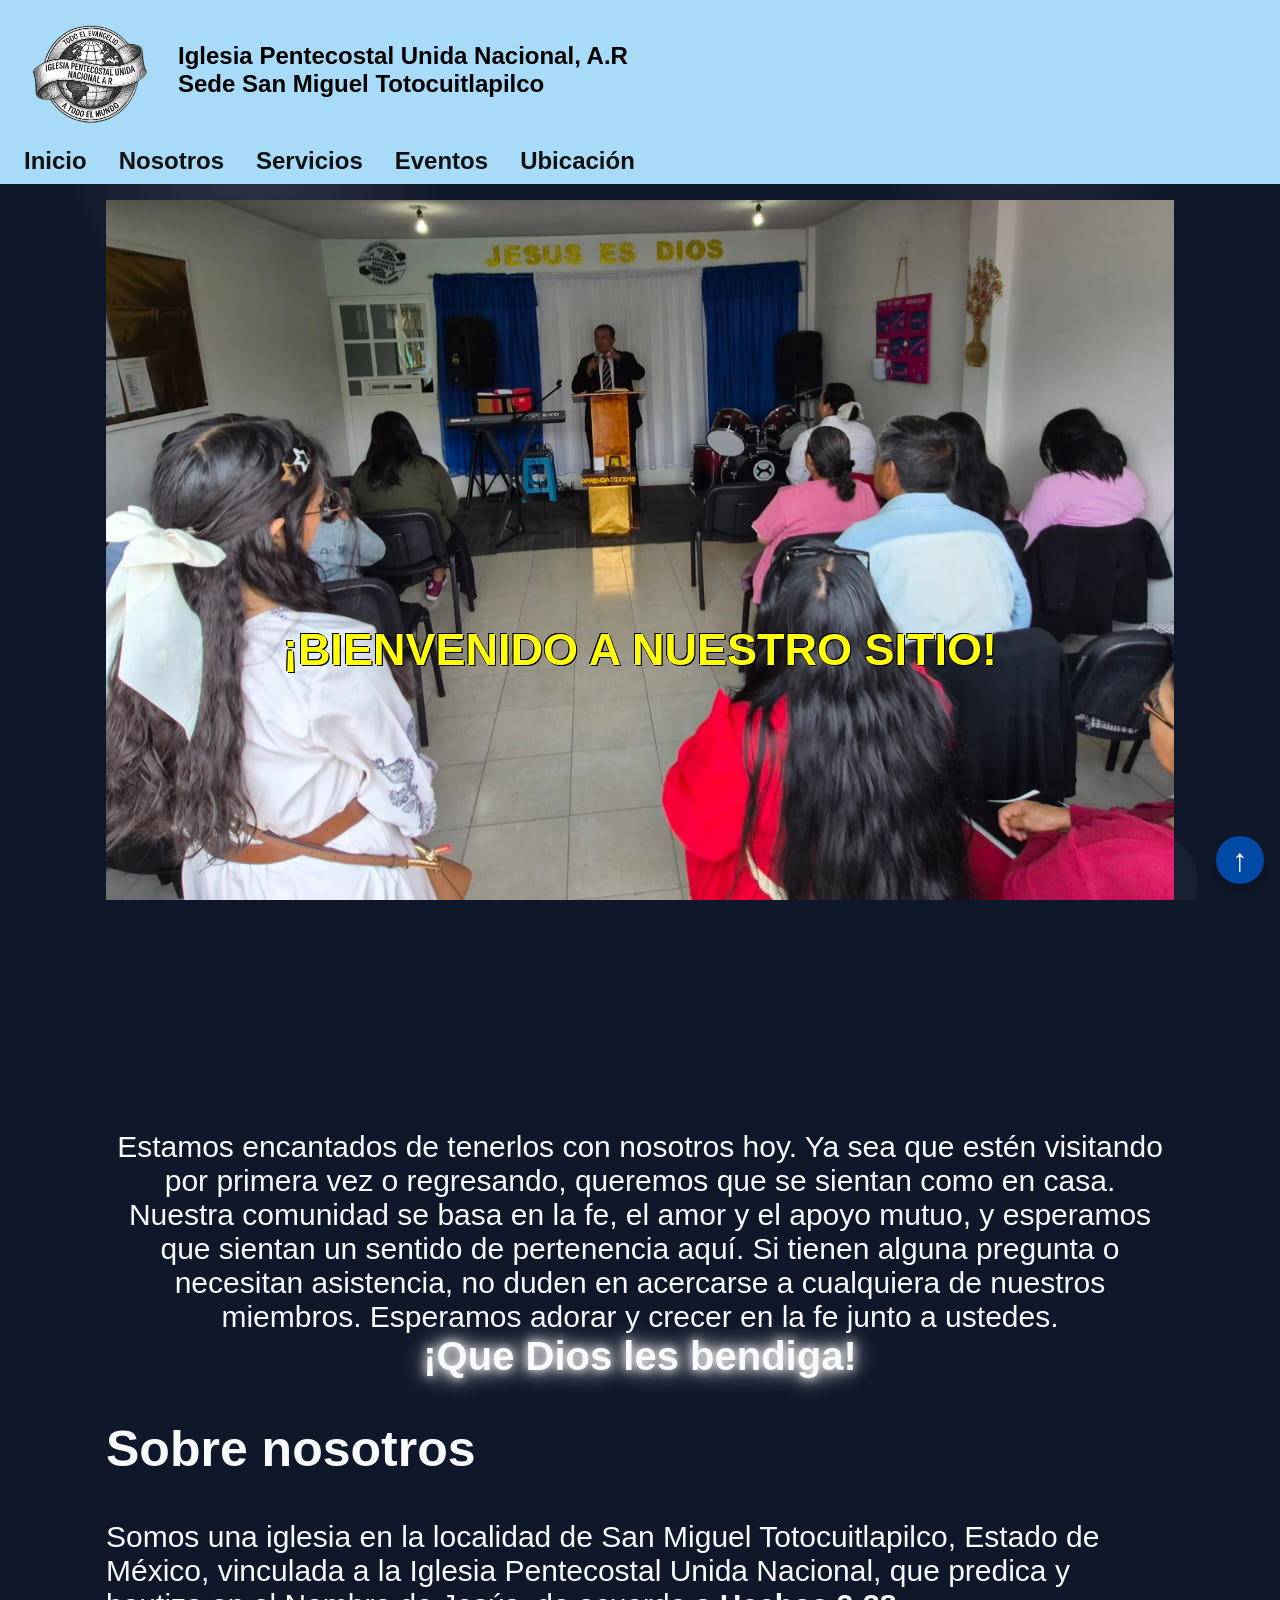
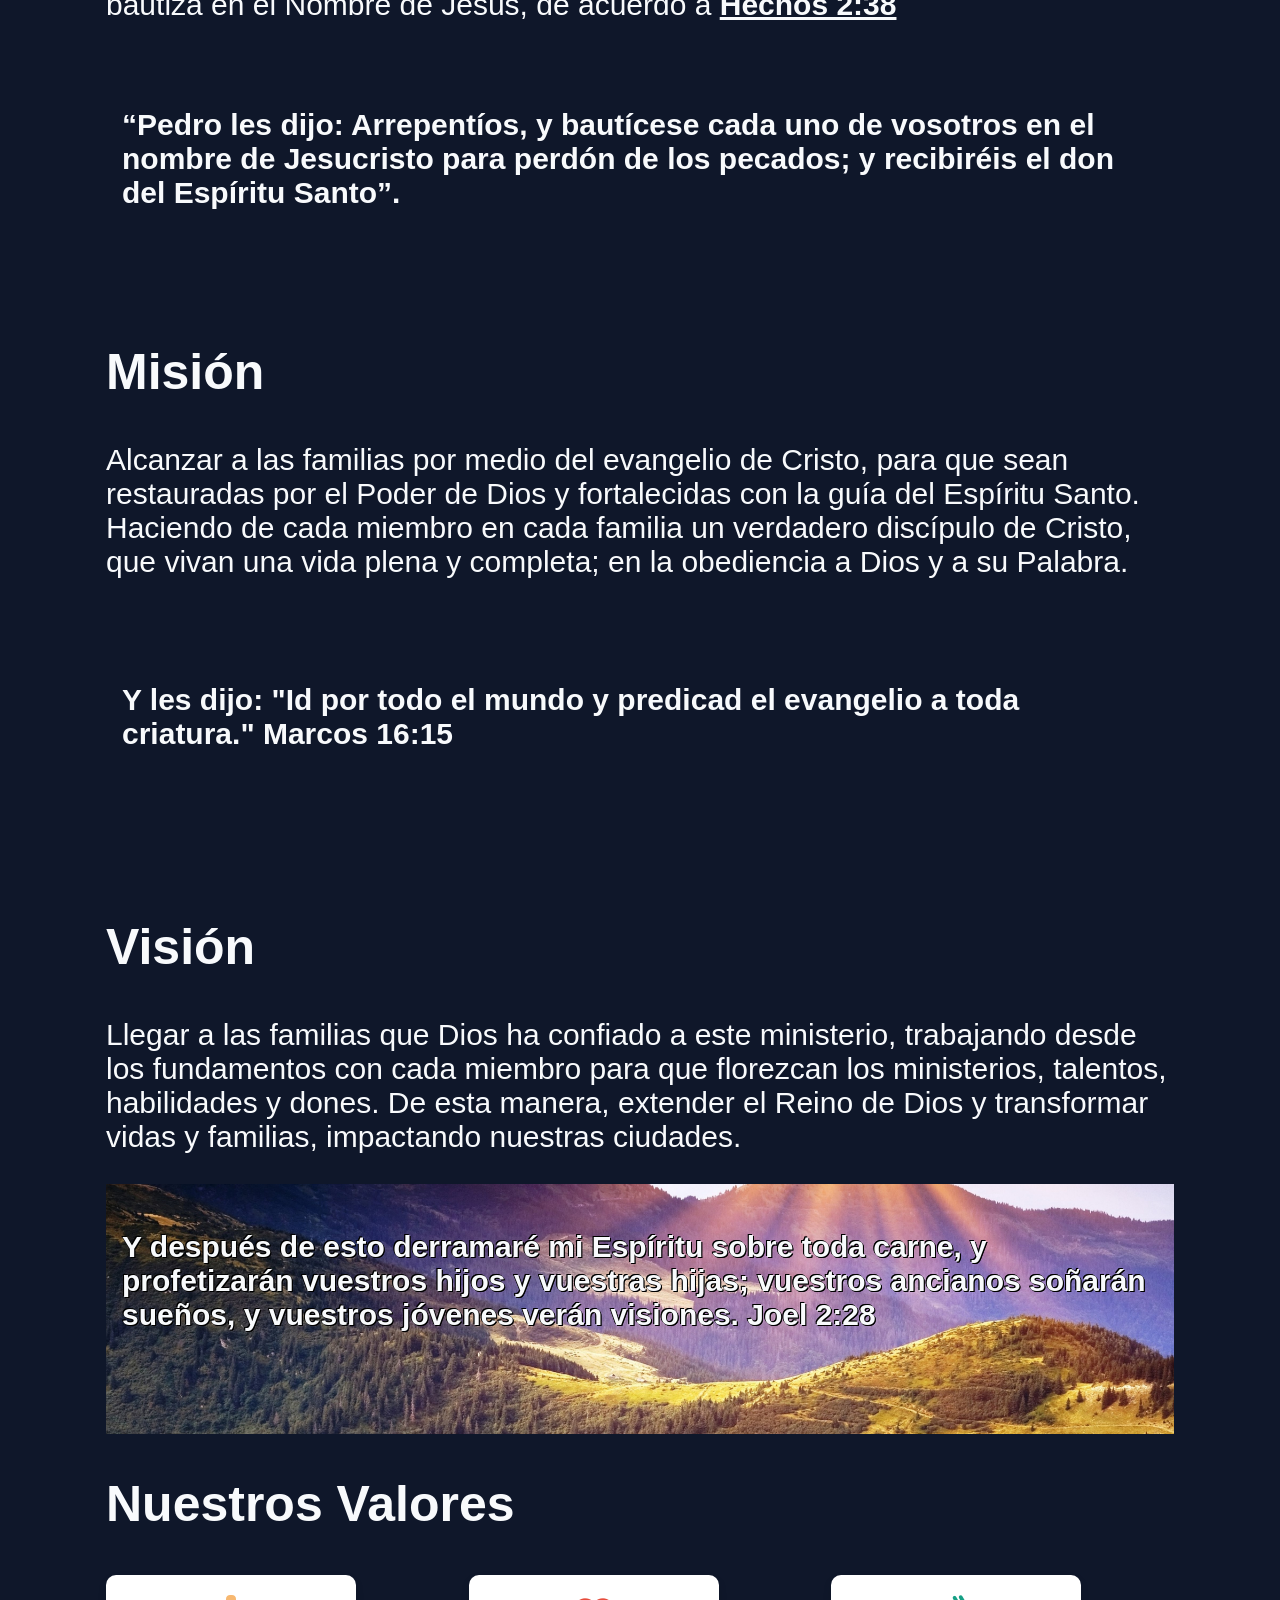
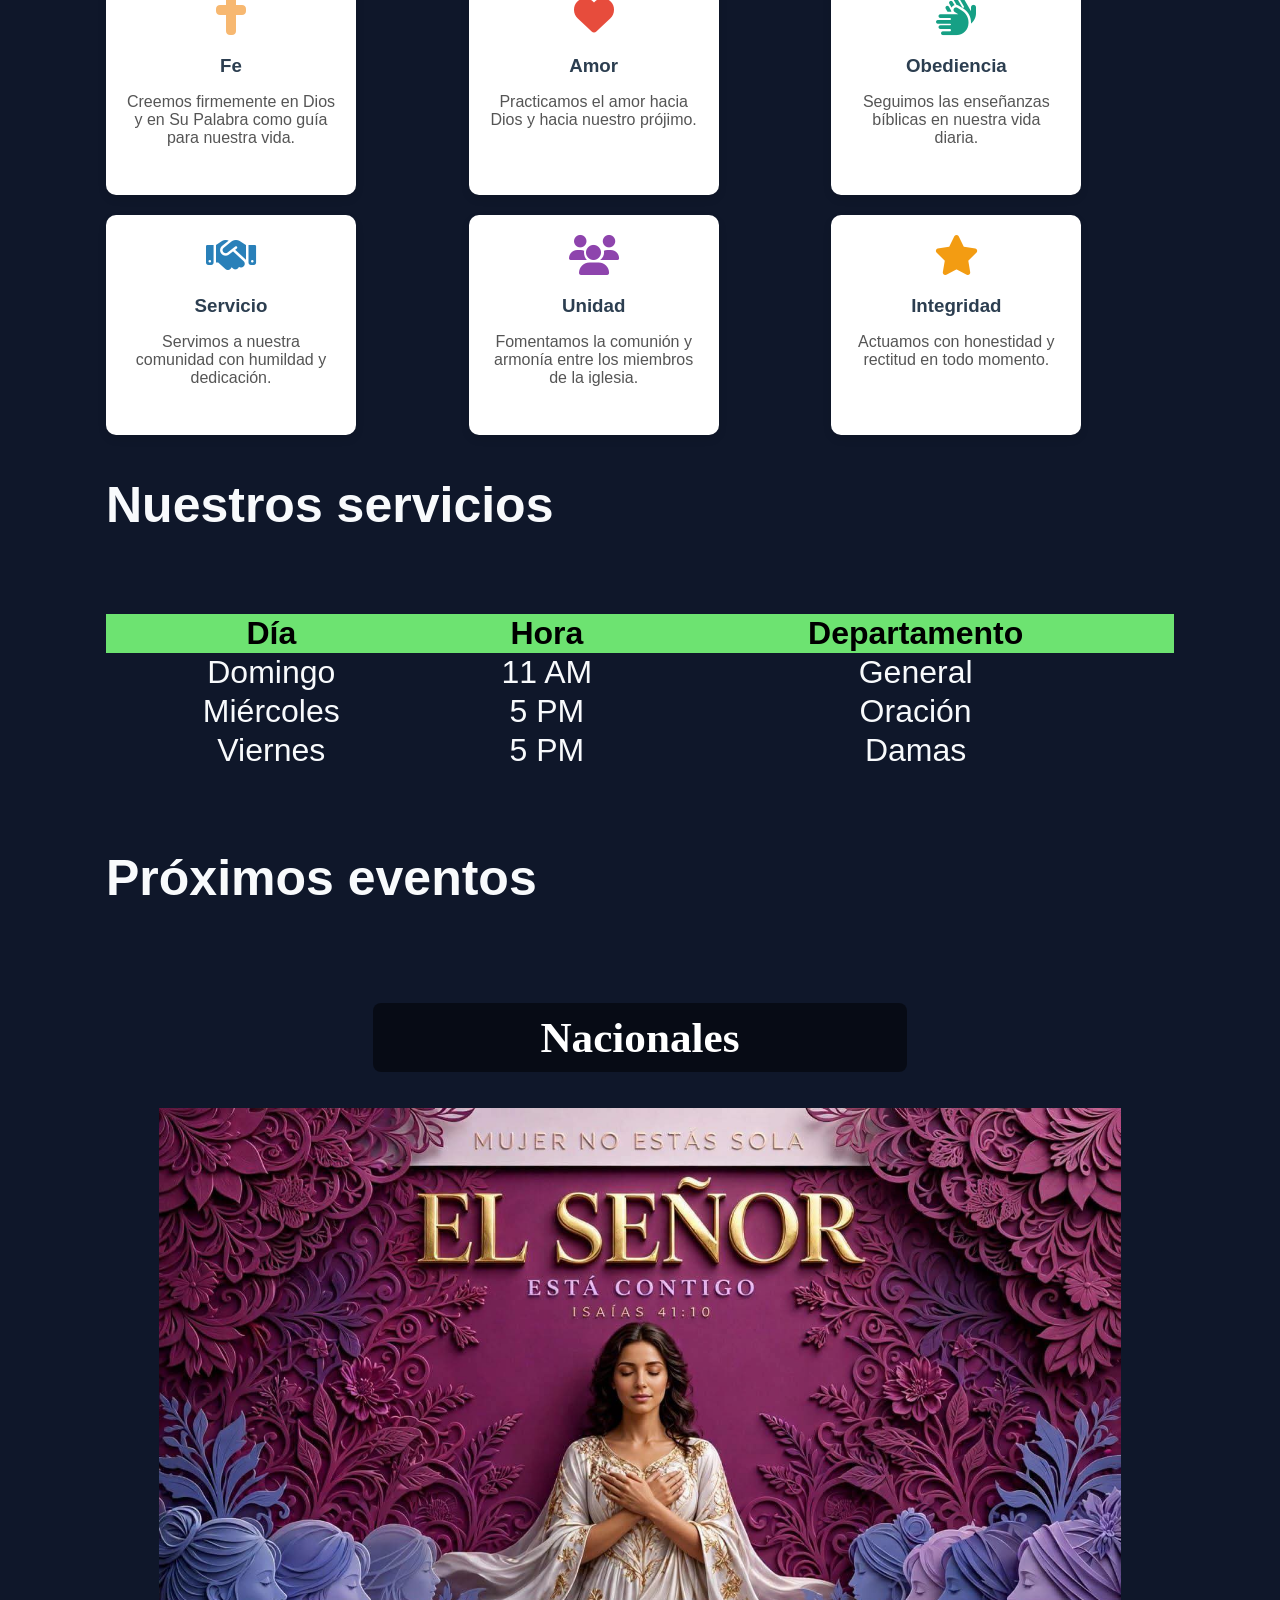
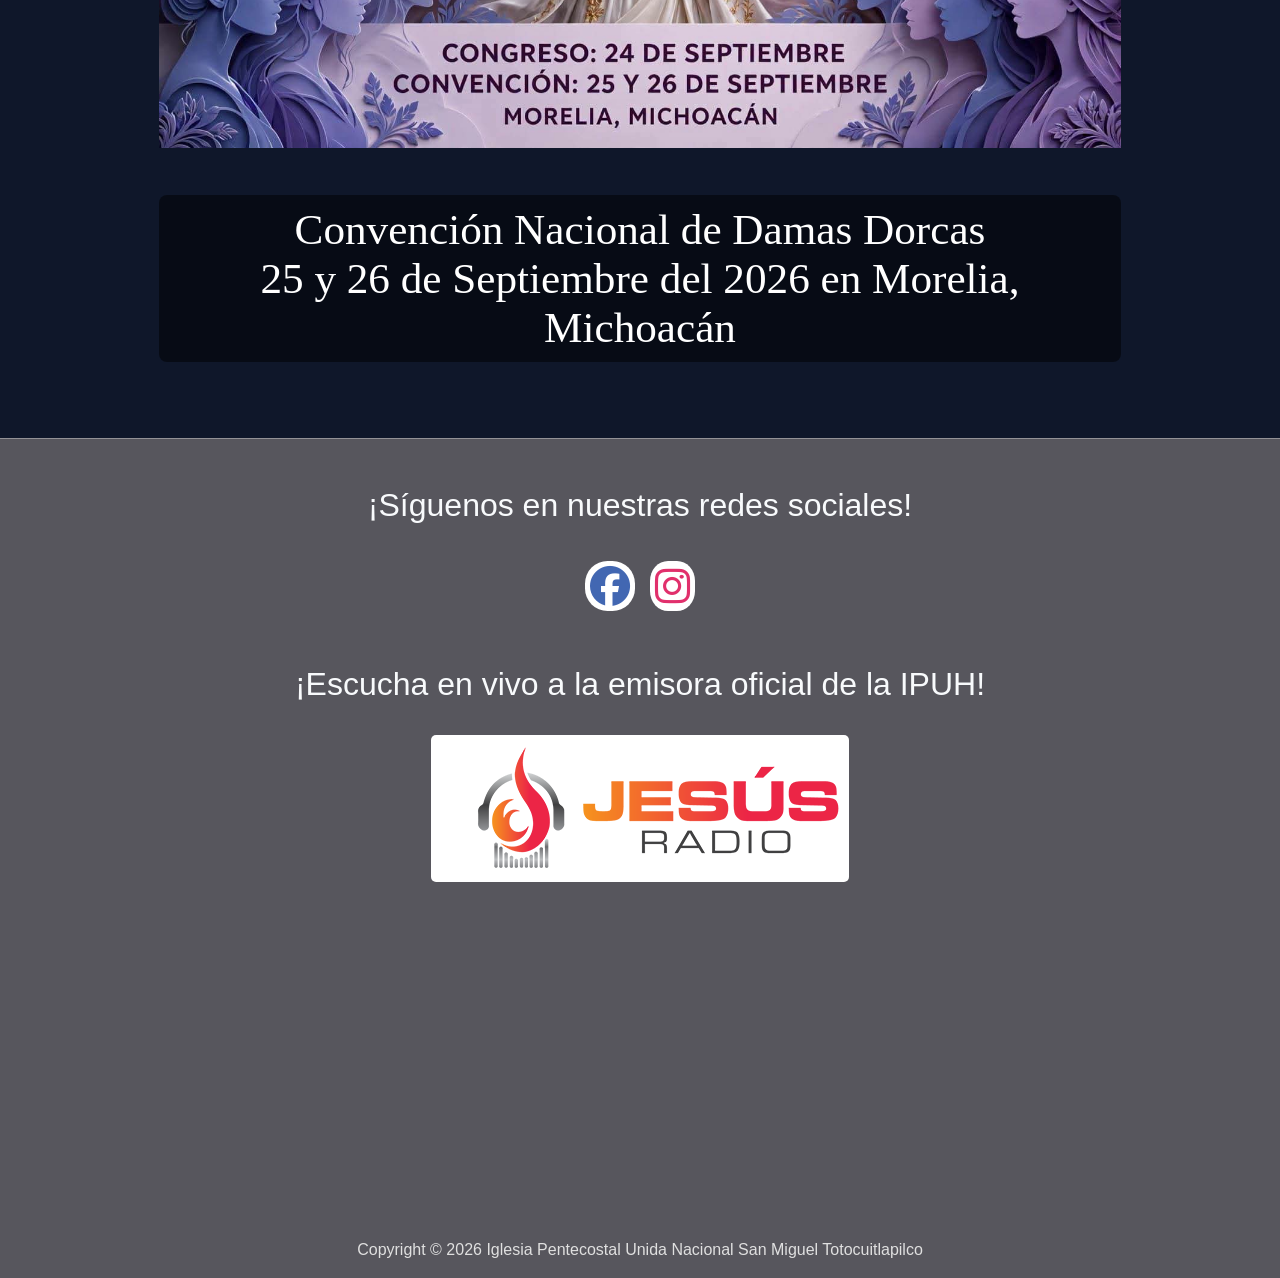
==== index.html @ 0c8c54f0 "Actualización de eventos" ====
<!DOCTYPE html> 
<html lang="es">
   <!-- Hecho el 28/05/26 con ♥ por 𝔄𝔫𝔡𝔶 </> para la Gloria de Dios-->
<head>
   <script async src="https://www.googletagmanager.com/gtag/js?id=G-R1LQ51HHBF"></script>
   <meta charset="utf-8">
   <meta name="viewport" content="width=device-width, initial-scale=1.0">
   <link rel="stylesheet" href="https://cdnjs.cloudflare.com/ajax/libs/font-awesome/6.4.0/css/all.min.css">
   <link rel="shortcut icon" type="image/x-icon" href="favicon.ico"/>
   <title>IPUN San Miguel Totocuitlapilco</title> 
   <meta name="description" content="Sitio oficial de la Iglesia Pentecostal Unida Nacional en San Miguel Totocuitlapilco, EdoMex. Conoce nuestros valores, horarios de servicios y próximos eventos nacionales.">
   <link rel="stylesheet" href="style.css">
</head>
<body>
   <div class="bubble-background" aria-hidden="true">
      <span class="bubble bubble-1"></span>
      <span class="bubble bubble-2"></span>
      <span class="bubble bubble-3"></span>
      <span class="bubble bubble-4"></span>
      <span class="bubble bubble-5"></span>
      <span class="bubble bubble-6"></span>
      <span class="bubble bubble-7"></span>
      <span class="bubble bubble-8"></span>
   </div>
   <header>
      <nav class="navbar">
         <div class="brand">
            <a href="#" aria-label="Inicio"><img src="LOGO.png" alt="Logo organización de la IPUN" title="Logo IPUN" class="logo"></a>
            <span class="site-title">Iglesia Pentecostal Unida Nacional, A.R<br> Sede San Miguel Totocuitlapilco</span>
         </div>

         <input type="checkbox" id="menu-toggle" aria-hidden="true" style="display: none;">
         <label for="menu-toggle" class="menu-icon" aria-hidden="true">☰</label>

         
         <ul class="nav-links">
            <li><a href="#" alt="Botón de inicio" title="Inicio">Inicio</a></li>
            <li><a href="#Nosotros" alt="Sobre nosotros" title="Nosotros">Nosotros</a></li>
            <li><a href="#Servicios" alt="Nuestros servicios" title="Cultos y horarios">Servicios</a></li>
            <li><a href="#Eventos" alt="Eventos" title="Descubre nuestros próximos eventos nacionales y distritales">Eventos</a></li>
            <li><a href="#Ubicacion" alt="Dónde nos ubicamos" title="Ubicanos">Ubicación</a></li>
         </ul>
      </nav>
   </header>

   <main>
      <section style="padding:1rem;max-width:1100px;margin:0 auto">
         <div class="fondo"><h1 id="typing"></h1></div>
         <center><p class="texto revela">Estamos encantados de tenerlos con nosotros hoy. Ya sea que estén visitando por primera vez o regresando, queremos que se sientan como en casa.<br>Nuestra comunidad se basa en la fe, el amor y el apoyo mutuo, y esperamos que sientan un sentido de pertenencia aquí. Si tienen alguna pregunta o necesitan asistencia, no duden en acercarse a cualquiera de nuestros miembros. Esperamos adorar y crecer en la fe junto a ustedes.<br><strong class="bendi">¡Que Dios les bendiga!</strong></p></center>
         <h1 id="Nosotros" class="revela">Sobre nosotros</h1>
         <p class="revela">Somos una iglesia en la localidad de San Miguel Totocuitlapilco, Estado de México, vinculada a la Iglesia Pentecostal Unida Nacional, que predica y bautiza en el Nombre de Jesús, de acuerdo a <b><u>Hechos 2:38</u></b></p>
        <section class="revela fondo2"><p><strong>“Pedro les dijo: Arrepentíos, y bautícese cada uno de vosotros en el nombre de Jesucristo para perdón de los pecados; y recibiréis el don del Espíritu Santo”.</strong></p></section>
        <h1 style="font-size:50px;" class="revela">Misión</h1> 
        <p class="revela">Alcanzar a las familias por medio del evangelio de Cristo, para que sean restauradas por el Poder de Dios y fortalecidas con la guía del Espíritu Santo. Haciendo de cada miembro en cada familia un verdadero discípulo de Cristo, que vivan una vida plena y completa; en la obediencia a Dios y a su Palabra.
        </p><br><div class="fondo3 revela"><p><strong>Y les dijo: "Id por todo el mundo y predicad el evangelio a toda criatura."
         Marcos 16:15</strong></p></div>
        <h1 style="font-size:50px;" class="revela">Visión</h1> 
         <p class="revela">Llegar a las familias que Dios ha confiado a este ministerio, trabajando desde los fundamentos con cada miembro  para que florezcan los ministerios, talentos, habilidades y dones. De esta manera, extender el Reino de Dios y transformar vidas y familias, impactando nuestras ciudades.
        </p><div class="fondo4 revela"><p><strong>Y después de esto derramaré mi Espíritu sobre toda carne, y profetizarán vuestros hijos y vuestras hijas; vuestros ancianos soñarán sueños, y vuestros jóvenes verán visiones. Joel 2:28</strong></p></div>
        <h1 style="font-size:50px;" class="revela">Nuestros Valores</h1>
        <section id="valores" class="revela">
         <p class="mobile-info">Presione cada tarjeta para saber más.</p>
                  <div class="cards">
            <div class="card">
               <div class="card-inner">
               <div class="card-front">
                  <i class="fas fa-cross" style="color:#f4a040be;"></i>
                  <h3>Fe</h3>
                  <p>Creemos firmemente en Dios y en Su Palabra como guía para nuestra vida.</p>
               </div>
               <div class="card-back">
                  <p>“Es, pues, la fe la certeza de lo que se espera, la convicción de lo que no se ve.”</p>
                  <small>(Hebreos 11:1)</small>
               </div>
               </div>
            </div>

            <!-- Amor -->
            <div class="card">
               <div class="card-inner">
               <div class="card-front">
                  <i class="fas fa-heart" style="color:#e74c3c;"></i>
                  <h3>Amor</h3>
                  <p>Practicamos el amor hacia Dios y hacia nuestro prójimo.</p>
               </div>
               <div class="card-back">
                  <p>“Y ahora permanecen la fe, la esperanza y el amor, estos tres; pero el mayor de ellos es el amor.”</p>
                  <small>(1 Corintios 13:13)</small>
               </div>
               </div>
            </div>

            <!-- Obediencia -->
            <div class="card">
               <div class="card-inner">
               <div class="card-front">
                  <i class="fas fa-hands" style="color:#16a085;"></i>
                  <h3>Obediencia</h3>
                  <p>Seguimos las enseñanzas bíblicas en nuestra vida diaria.</p>
               </div>
               <div class="card-back">
                  <p>“Ciertamente el obedecer es mejor que los sacrificios…”</p>
                  <small>(1 Samuel 15:22)</small>
               </div>
               </div>
            </div>

            <!-- Servicio -->
            <div class="card">
               <div class="card-inner">
               <div class="card-front">
                  <i class="fas fa-handshake" style="color:#2980b9;"></i>
                  <h3>Servicio</h3>
                  <p>Servimos a nuestra comunidad con humildad y dedicación.</p>
               </div>
               <div class="card-back">
                  <p>“Porque el Hijo del Hombre no vino para ser servido, sino para servir…”</p>
                  <small>(Marcos 10:45)</small>
               </div>
               </div>
            </div>

            <!-- Unidad -->
            <div class="card">
               <div class="card-inner">
               <div class="card-front">
                  <i class="fas fa-users" style="color:#8e44ad;"></i>
                  <h3>Unidad</h3>
                  <p>Fomentamos la comunión y armonía entre los miembros de la iglesia.</p>
               </div>
               <div class="card-back">
                  <p>“Mirad cuán bueno y cuán delicioso es habitar los hermanos juntos en armonía.”</p>
                  <small>(Salmos 133:1)</small>
               </div>
               </div>
            </div>

            <!-- Integridad -->
            <div class="card">
               <div class="card-inner">
               <div class="card-front">
                  <i class="fas fa-star" style="color:#f39c12;"></i>
                  <h3>Integridad</h3>
                  <p>Actuamos con honestidad y rectitud en todo momento.</p>
               </div>
               <div class="card-back">
                  <p>“Mejor es el pobre que camina en su integridad, que el de perversos labios y fatuo.”</p>
                  <small>(Proverbios 19:1)</small>
               </div>
               </div>
            </div>

         </div>
         </section>

        <h1 id="Servicios" class="revela">Nuestros servicios</h1>
        <br><center><table class="revela">
         <tr>
            <th>Día</th>
            <th>Hora</th>
            <th>Departamento</th>
         </tr>
         <tr>
            <td>Domingo</td>
            <td>11 AM</td>
            <td>General</td>
         </tr>
         <tr>
            <td>Miércoles</td>
            <td>5 PM</td>
            <td>Oración</td>
         </tr>
         <tr>
            <td>Viernes</td>
            <td>5 PM</td>
            <td>Damas</td>
         </tr>
        </table></center>
        <br>
        <h1 style="font-size:50px" id="Eventos" class="revela">Próximos eventos</h1><br>
        <center><h2 class="over-text2 revela">Nacionales</h2></center>
        <center><img src="damas_congre.jpeg" class="imagen revela"></center>
        <center><p class="over-text revela">Convención Nacional de Damas Dorcas<br>25 y 26 de Septiembre del 2026 en Morelia, Michoacán</p></center>
      </section>
   </main>
<footer class="foot">
   <div class="n">
      <a href="#" title="Ir arriba" aria-label="Subir al inicio">↑</a>
   </div>
      <p style="text-align:center;font-size:2rem;" class="revela">¡Síguenos en nuestras redes sociales!</p>
      <a href="https://www.facebook.com/share/1GmSgoLKHW/"><i class="fab fa-facebook revela"></i></a>
      <a href="https://www.instagram.com/ipun_sanmigueltotocuitlapilco?igsh=cHJweTRnaGtlNHB6"><i class="fab fa-instagram revela"></i></a><br><br>
      <p style="text-align:center;font-size:2rem;" class="revela">¡Escucha en vivo a la emisora oficial de la IPUH!</p>
      <a href="https://jesusradio.fm/" target="_blank"><img src="jesus_radio.png" alt="Jesús Radio la radio del nombre de Jesús." title="Jesús Radio" class="revela radio" style="background:white;border-radius:5px;padding:10px;"></a>
      <br><br>
   <div style="flex-direction:row-reverse;gap:150px;display:flex;justify-content:space-beteween;" id="Ubicacion" class="mapa revela"><iframe src="https://www.google.com/maps/embed?pb=!1m18!1m12!1m3!1d941.7937012618444!2d-99.59279083044957!3d19.231211998875356!2m3!1f0!2f0!3f0!3m2!1i1024!2i768!4f13.1!3m3!1m2!1s0x85cd8b82e3c38999%3A0x78939cfe17fbeb6c!2sSantos%20Degollado%203%2C%20San%20Miguel%20Totocuitlapilco%2C%2052143%20San%20Miguel%20Totocuitlapilco%2C%20M%C3%A9x.%2C%20M%C3%A9xico!5e0!3m2!1ses!2sus!4v1780433664193!5m2!1ses!2sus" style="border:0;width:400px;height:300px;border:0;" allowfullscreen="" loading="lazy" referrerpolicy="no-referrer-when-downgrade"></iframe>
   </div><br>
   <p class="foot2" style="font-size:1rem;">Copyright &copy; <span id="año"></span> Iglesia Pentecostal Unida Nacional San Miguel Totocuitlapilco</p>
</footer>
<script src="script.js"></script>
</body>
</html>
---- style.css ----
*, *::before, *::after{box-sizing:border-box}
      body{
        margin:0;
        min-height:100vh;
        font-family:Arial, Helvetica, sans-serif;
        color:#f8fafc;
        background:#0f172a;
        overflow-x:hidden;
        position:relative;
    }
    .revela{opacity:0; transform:translateY(30px);transition:all 1s ease;}
    .revela.visible{opacity:1;transform:translateY(0);}
    p{font-size:30px;font-family:Arial, Helvetica, sans-serif; }
    html{scroll-behavior:smooth;overflow-x:hidden;}
    .fondo{
      width: 100%;
      font-size: 30px;
      height: 100vh;
      background: url(background1.jpeg);
      background-position: center;
      background-size: cover;
      background-attachment: fixed;
      display: flex;
      justify-content: center;
      align-items: center;
      color:rgb(255, 255, 12);
      text-shadow:
      -1px -1px 0 black,
      1px 1px 0 black,
      -1px -1px 0 black,
      1px 1px 0 black;}
    .fondo2{
      padding:1rem;max-width:1100px;margin:0 auto;
      max-height:250px;
      height: 100vh;
      background: url(https://i.pinimg.com/originals/7c/97/74/7c977453087b552adfea81cddd9844b9.gif);
      background-position: center;
      background-size: cover;
      background-attachment: fixed;
      justify-content: center;
      align-items: center;
    }
    .fondo2 p{padding: 10px 0px;}
    .fondo3{
      padding:1rem;max-width:1100px;margin:0 auto;
      max-height:250px;
      height: 100vh;
      background: url(https://imgs.search.brave.com/FU2e60kJKSyuf_q67KjxgliDtir6d_7UHPo3QerlUWQ/rs:fit:860:0:0:0/g:ce/aHR0cHM6Ly9tZWRp/YS5pc3RvY2twaG90/by5jb20vaWQvMTMz/NTg1MjQxOC9lcy92/ZWN0b3IvbWFwYW11/bmRpLW1vZGVybm8t/aGVjaG8tZGUtbCVD/MyVBRG5lYXMteS1w/dW50b3Mtc29icmUt/Zm9uZG8tYXp1bC1v/c2N1cm8uanBnP3M9/NjEyeDYxMiZ3PTAm/az0yMCZjPWxPYkg3/VU10bWRRdjBQc2c5/SEZwbXA4Z2VVOW9V/WE9EaWxnUnJGTFZW/VzA9);
      background-position: center;
      background-size: cover;
      background-attachment: fixed;
      justify-content: center;
      align-items: center;
    }
    .fondo3 p{padding: 10px 0px;}
    .fondo4{
      padding:1rem;max-width:1100px;margin:0 auto;
      max-height:250px;
      font-size: 30px;
      height: 100vh;
      background: url(montañas.jpg);
      background-position: center;
      background-size: cover;
      background-attachment: fixed;
      justify-content: center;
      align-items: center;
      text-shadow:
      -1px -1px 0 black,
      1px 1px 0 black,
      -1px -1px 0 black,
      1px 1px 0 black;
    }
    .fondo3 p{padding: 10px 0px;}
      .bubble-background{
        position:fixed;
        inset:0;
        z-index:-1;
        pointer-events:none;
        overflow:hidden;
        background: radial-gradient(circle at 20% 15%, rgba(255,255,255,0.15), transparent 16%),
                    radial-gradient(circle at 80% 10%, rgba(255,255,255,0.12), transparent 14%),
                    radial-gradient(circle at 50% 80%, rgba(255,255,255,0.10), transparent 18%);
    }
      .bubble{
        position:absolute;
        border-radius:50%;
        opacity:0.45;
        filter:blur(1px);
        animation: floatBubble var(--duration) linear infinite;
    }
      .bubble-1{width:120px;height:120px;top:80%;left:12%;background:rgba(255,255,255,0.18);--duration:22s;}
      .bubble-2{width:80px;height:80px;top:85%;left:75%;background:rgba(255,255,255,0.12);--duration:18s;}
      .bubble-3{width:100px;height:100px;top:90%;left:35%;background:rgba(255,255,255,0.14);--duration:20s;}
      .bubble-4{width:160px;height:160px;top:70%;left:55%;background:rgba(255,255,255,0.10);--duration:26s;}
      .bubble-5{width:70px;height:70px;top:75%;left:40%;background:rgba(255,255,255,0.16);--duration:16s;}
      .bubble-6{width:140px;height:140px;top:88%;left:18%;background:rgba(255,255,255,0.11);--duration:24s;}
      .bubble-7{width:90px;height:90px;top:82%;left:62%;background:rgba(255,255,255,0.13);--duration:19s;}
      .bubble-8{width:110px;height:110px;top:92%;left:85%;background:rgba(255,255,255,0.09);--duration:28s;}
      @keyframes floatBubble{
        from{transform: translateY(0) translateX(0);}
        to{transform: translateY(-130vh) translateX(18vw);}
      }
      
      .navbar{
        display:flex;
        align-items:center;
        justify-content:space-between;
        gap:1rem;
        padding:0.6rem 1rem;
        flex-wrap:wrap;
        background: rgb(168, 219, 247);
    }
      .brand{display:flex;align-items:center;gap:0.75rem}
      .brand img{display:block;width:150px;height:auto}
      #Nosotros{font-size:50px;}
      #Servicios{font-size:50px;}
      .site-title{font-weight:700;font-size:1.5rem;color:black;}
      .menu-icon{
        display:none;
        font-size:1.6rem;
        cursor:pointer;
        color:black;
      }
    
  .cards {
    display: grid;
    grid-template-columns: repeat(3, 1fr);
    gap: 20px;
    justify-content: center;
  }

  .card {
    width: 250px;
    height: 220px;
    perspective: 1000px;}

  .card-inner {
    position: relative;
    width: 100%;
    height: 100%;
    transition: transform 0.8s;
    -webkit-transform-style:preserve-3d;
    transform-style: preserve-3d;
  }

  .card.flip .card-inner { 
    -webkit-transform:rotateY(180deg);
    transform: rotateY(180deg);
  }

  .card-front, .card-back {
    position: absolute;
    width: 100%;
    height: 100%;
    -webkit-backface-visibility:hidden;
    backface-visibility: hidden;
    border-radius: 10px;
    box-shadow: 0 4px 8px rgba(0,0,0,0.1);
    padding: 20px;
    text-align: center;
  }

  .card-front {
    background: #fff;
  }

  .card-back {
    background: #f9f9f9;
    transform: rotateY(180deg);
    -webkit-transform:rotateY(180deg);
  }

  .card i {
    font-size: 2.5rem;
    margin-bottom: 10px;
  }

  .card h3 {
    margin: 10px 0;
    color: #2c3e50;
  }

  .card p {
    font-size: 1rem;
    color: #555;
  }

  .card small {
    display: block;
    margin-top: 10px;
    color: #888;
    font-style: italic;
  }

.mobile-info {
  display: none;
  text-align: center;
  font-size: 0.9rem;
  color: #555;
  margin-bottom: 15px;
}

      .menu-icon a{cursor:crosshair}
      .nav-links{
        display:flex;
        gap:1rem;
        list-style:none;
        margin:0;
        padding:0;
        font-family:Arial, Helvetica, sans-serif;
        font-weight:bold;
        font-size:1.5rem;        
      }
      .nav-links a{
        text-decoration:none;
        color:#111;
        padding:0.35rem 0.5rem;
        border-radius:4px;
      }
      .nav-links a:hover{
        background:#ffffff;
        border-radius: 25px;
      }

      .mapa{
        display:flex;
        flex-direction:column;
        align-items:center;
        justify-content:center;
        gap:1rem;
        width:100%;
        max-width:100%;
        padding:0.5rem;
      }
      .mapa p{
        order:-1;
        margin:0;
        text-align:center;
      }
      .mapa iframe{
        width:100% !important;
        max-width:100%;
        height:300px !important;
        border:0;
      }

      img{max-width:100%;height:auto}
      .foot{
        background-color:rgba(128, 122, 122, 0.642);
        margin-top:2rem;
        width:100%;
        padding:2rem 1rem;
        text-align:center;
        position:relative;
        z-index:5;
        border-top:1px solid rgba(255, 255, 255, 0.356);
      }
      .bendi{display:block;font-size:2.5rem;text-shadow:0 0 10px white, 0 0 20px white, 0 0 30px gray;}
      

      .foot2{margin:0;font-family:Arial, Helvetica, sans-serif;color:#e0e0e0;line-height:1.5}
     .n {
         position: fixed;
         bottom: 1rem;
         right: 1rem;
         width: 3rem;
         height: 3rem;
         background: rgba(0, 77, 172, 0.95);
         border-radius: 50%;
         display: grid;
         place-items: center;
         box-shadow: 0 10px 22px rgba(0,0,0,0.2);
         transition: transform 0.2s ease, background 0.2s ease;
         z-index: 25;
      }
      .imagen{width:90%;}
      .over-text{color:white;font-size:2.7rem;font-family:'Playfair Display', serif;background: rgba(0,0,0,0.5);padding: 10px 20px;width:90%;border-radius: 8px;}
      .over-text2{color:white;font-size:2.7rem;font-family:'Playfair Display', serif;background: rgba(0,0,0,0.5);padding: 10px 20px;width:50%;border-radius: 8px;}
      .n a {
         color: #fff;
         font-size: 1.5rem;
         text-decoration: none;
         line-height: 1;
      }
      .n:hover {transform: translateY(-2px);background: rgba(0, 102, 255, 1);}
      .n a:focus-visible {outline: 3px solid rgba(255,255,255,0.9);outline-offset: 3px;}
      .fa-facebook{color:#4267B2;font-size:40px;margin:5px;padding:5px;background-color:white;border-radius:45%;}
      .fa-facebook:hover{color:#3b5998;background-color:#1877F2;box-shadow:0 0 10px #1877F2;}
      .fa-instagram{color:#E1306C;font-size:40px;margin:5px;padding:5px;background-color:white;border-radius:40%;}
      .fa-instagram:hover{background-color:#ffb5a5e6;color:#ff5731;box-shadow:0 0 10px #ff256e;}
      table{font-family:Arial, Helvetica, sans-serif;width:100%;border-collapse:collapse;margin:20px 0;font-size:2rem;text-align:center;}
      table th, table td{border:0px solid #ddd;}
      table th{background-color:#6de371;color:black;}
      table tr:hover{background-color:#f1f1f1;color:black;}
      .video-container{width:100%;max-width:516;margin:auto;position:relative;aspect-ratio:16/9;}
      .video-container iframe{width:100%;height:100%;border:none;position:absolute;top:0;left:0;}

      @media (max-width:600px){
        .imagen{width:100%;}
        .over-text{width:100%;font-size:1.8rem;}
        .over-text2{width:100%;font-size:2rem;width:70%;text-align:center;}
        .foot{
          padding:1.5rem 1rem;
          margin-top:1.5rem;
        }
        .foot2{
          font-size:0.85rem;
        }
        .fondo{
          font-size:1rem;
          text-transform: uppercase;
          padding: 5px 0px 5px 0px;
          text-align:center;
          height:200px;
        }
        .fondo2,
        .fondo3,
        .fondo4{
          background-attachment: scroll;
          height:300px;
        }
        p{font-size:1.5rem;}
        .n{font-size:2rem;}
        .n a{font-size:2rem;}
        .menu-icon{font-size:2rem;}
        .mapa{width:100%;}
        .mapa iframe{height:250px;}
        .nav-links{text-align:center;font-size:2rem;}
        .texto{text-align:left;}
        .bendi{font-size:35px;text-align:center;}
         table{font-family:Arial, Helvetica, sans-serif;width:100%;border-collapse:collapse;margin:20px 0;font-size:1.2rem;text-align:center;}
         th, td{padding:5px}  
         .valores{font-size:1.5rem;}   
         .cards{
           display:flex;
           flex-direction:column;
           gap:15px;
           padding:10px;
         }
         .card{
           width:100%;
           max-width:100%;
         }
         .mobile-info{display: block;text-align: center;font-size: 1rem;color: #ffffff;margin-bottom: 15px;}
        
        }
        .radio:hover{opacity:0.5;}
        @media (max-width: 480px) {
         .video-container{max-width:100%;}
        }
         @media (max-width:992px){
         .menu-icon{display:block}  
         #menu-toggle{display:none}
         .nav-links{display:none;width:100%;flex-direction:column;margin-top:0.5rem}  
         #menu-toggle:checked + .menu-icon + .nav-links{display:flex}
         .navbar{align-items:flex-start}
         .site-title{font-size:1rem}
      }
      @media only screen and (min-width:601px){
        .foot{padding:1rem 0.75rem;margin-top:1rem;}
        .foot2{font-size:0.75rem;}
        .fondo{
          text-align:center;
          text-transform: uppercase;
        }
        .n{font-size:1.5rem;}
        .n a{font-size:2rem}
        .nav-links{text-align:center}
      }

      @media (hover: hover) {
      .card:hover .card-inner {
        -webkit-transform: rotateY(180deg);
        transform: rotateY(180deg);
      }
    }
    .card.flip .card-inner {
      -webkit-transform: rotateY(180deg);
      transform: rotateY(180deg);
    }
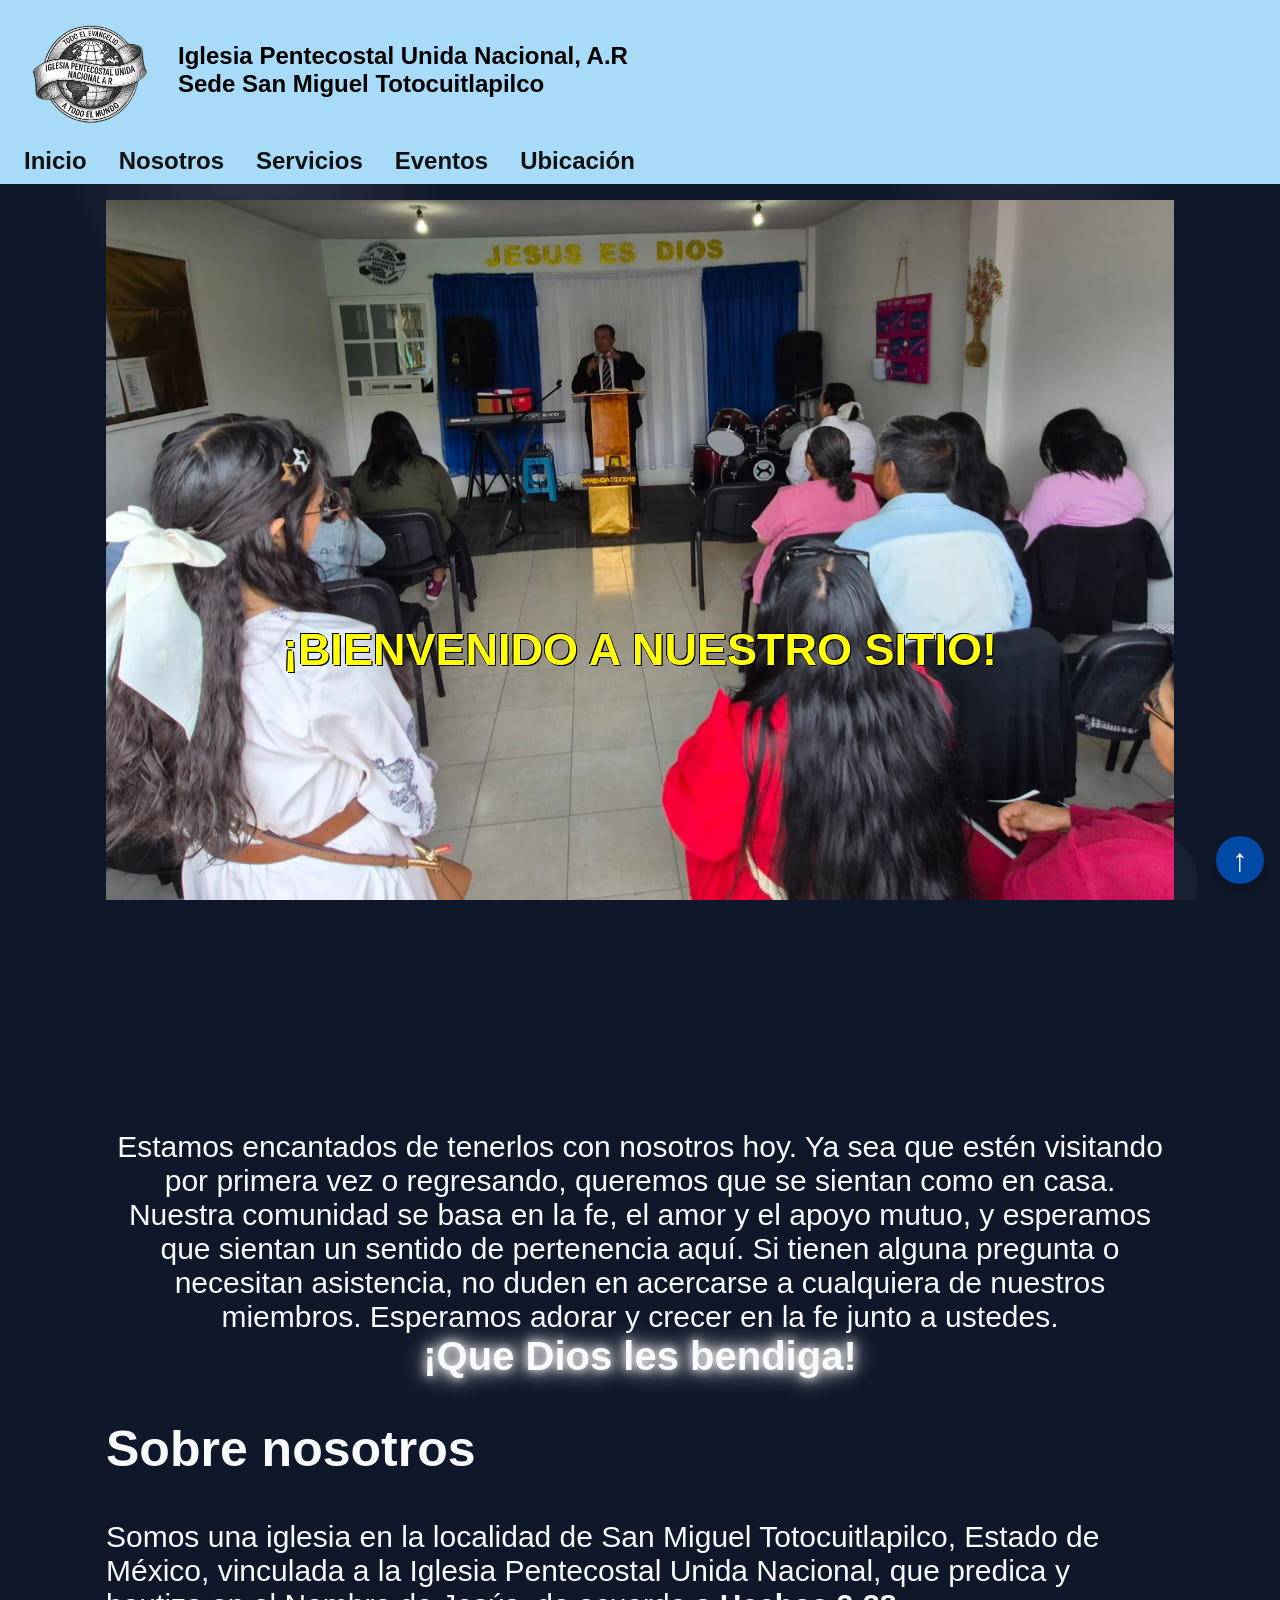
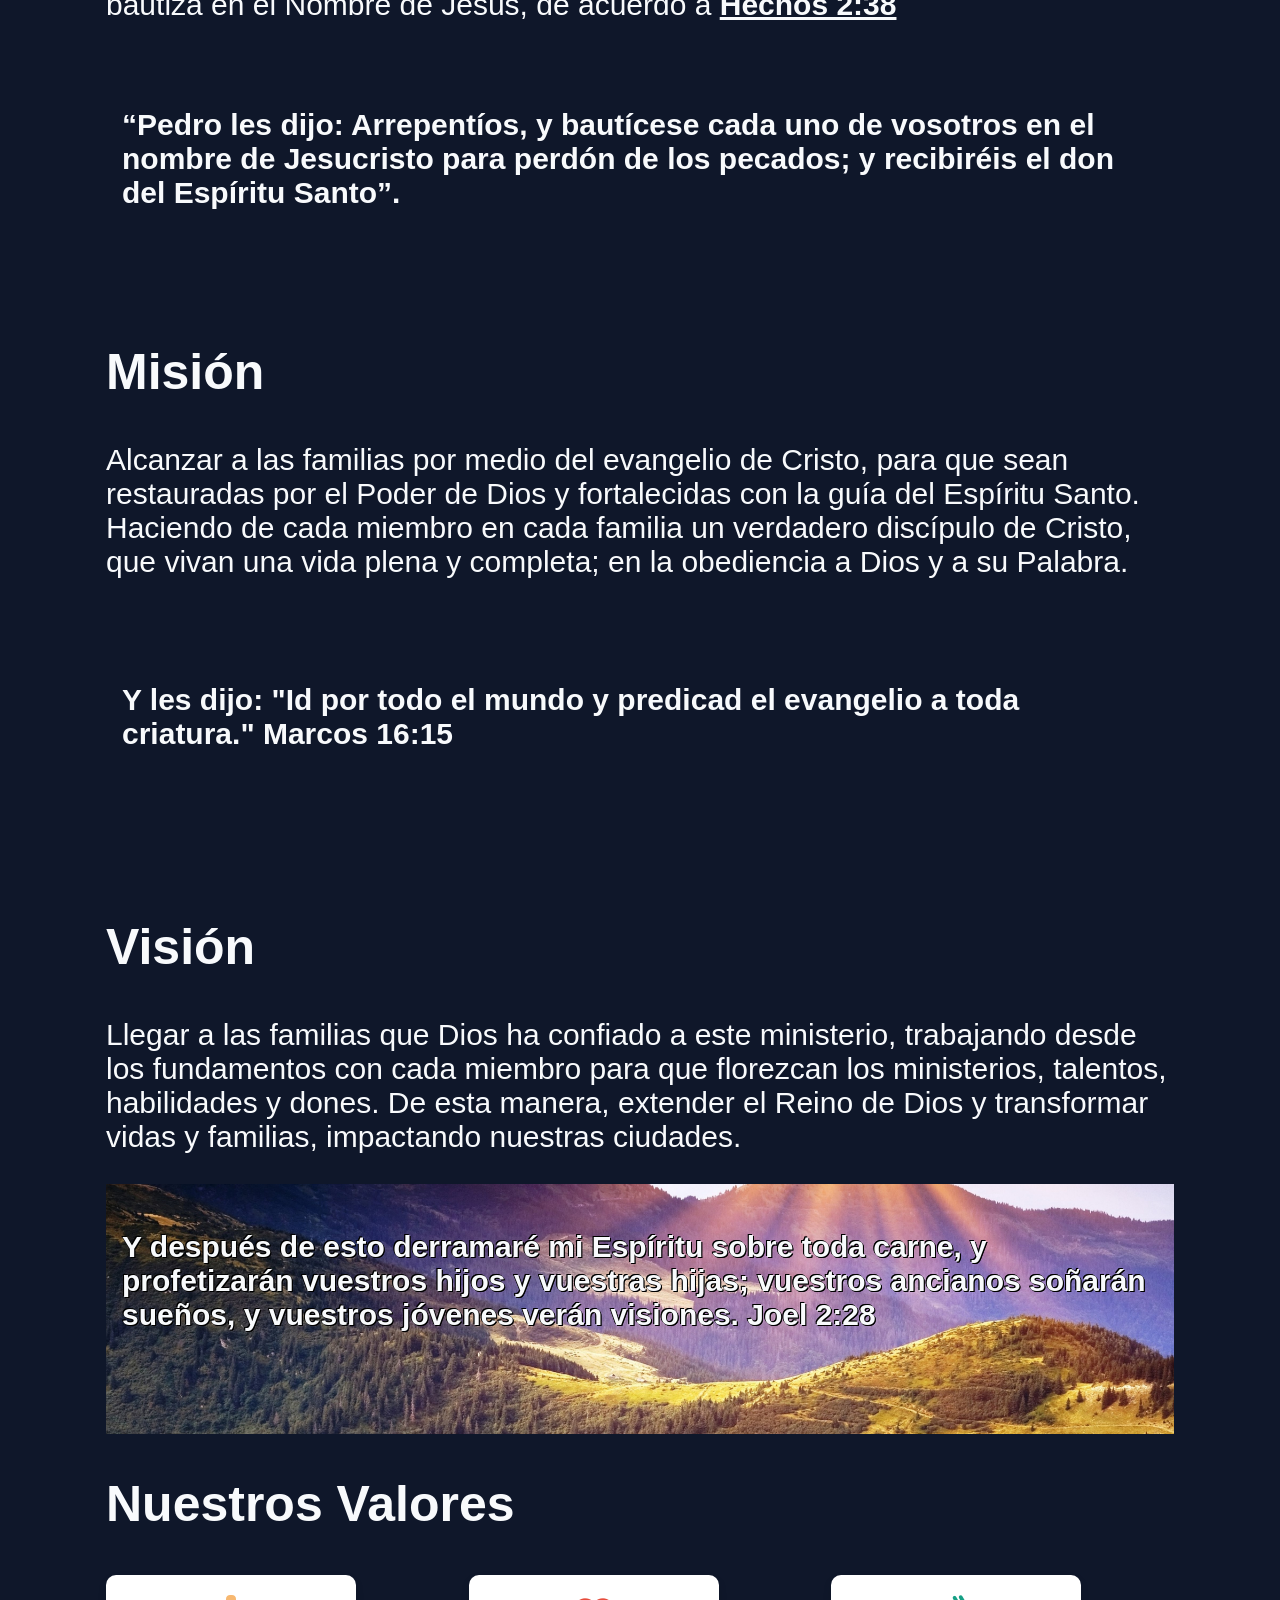
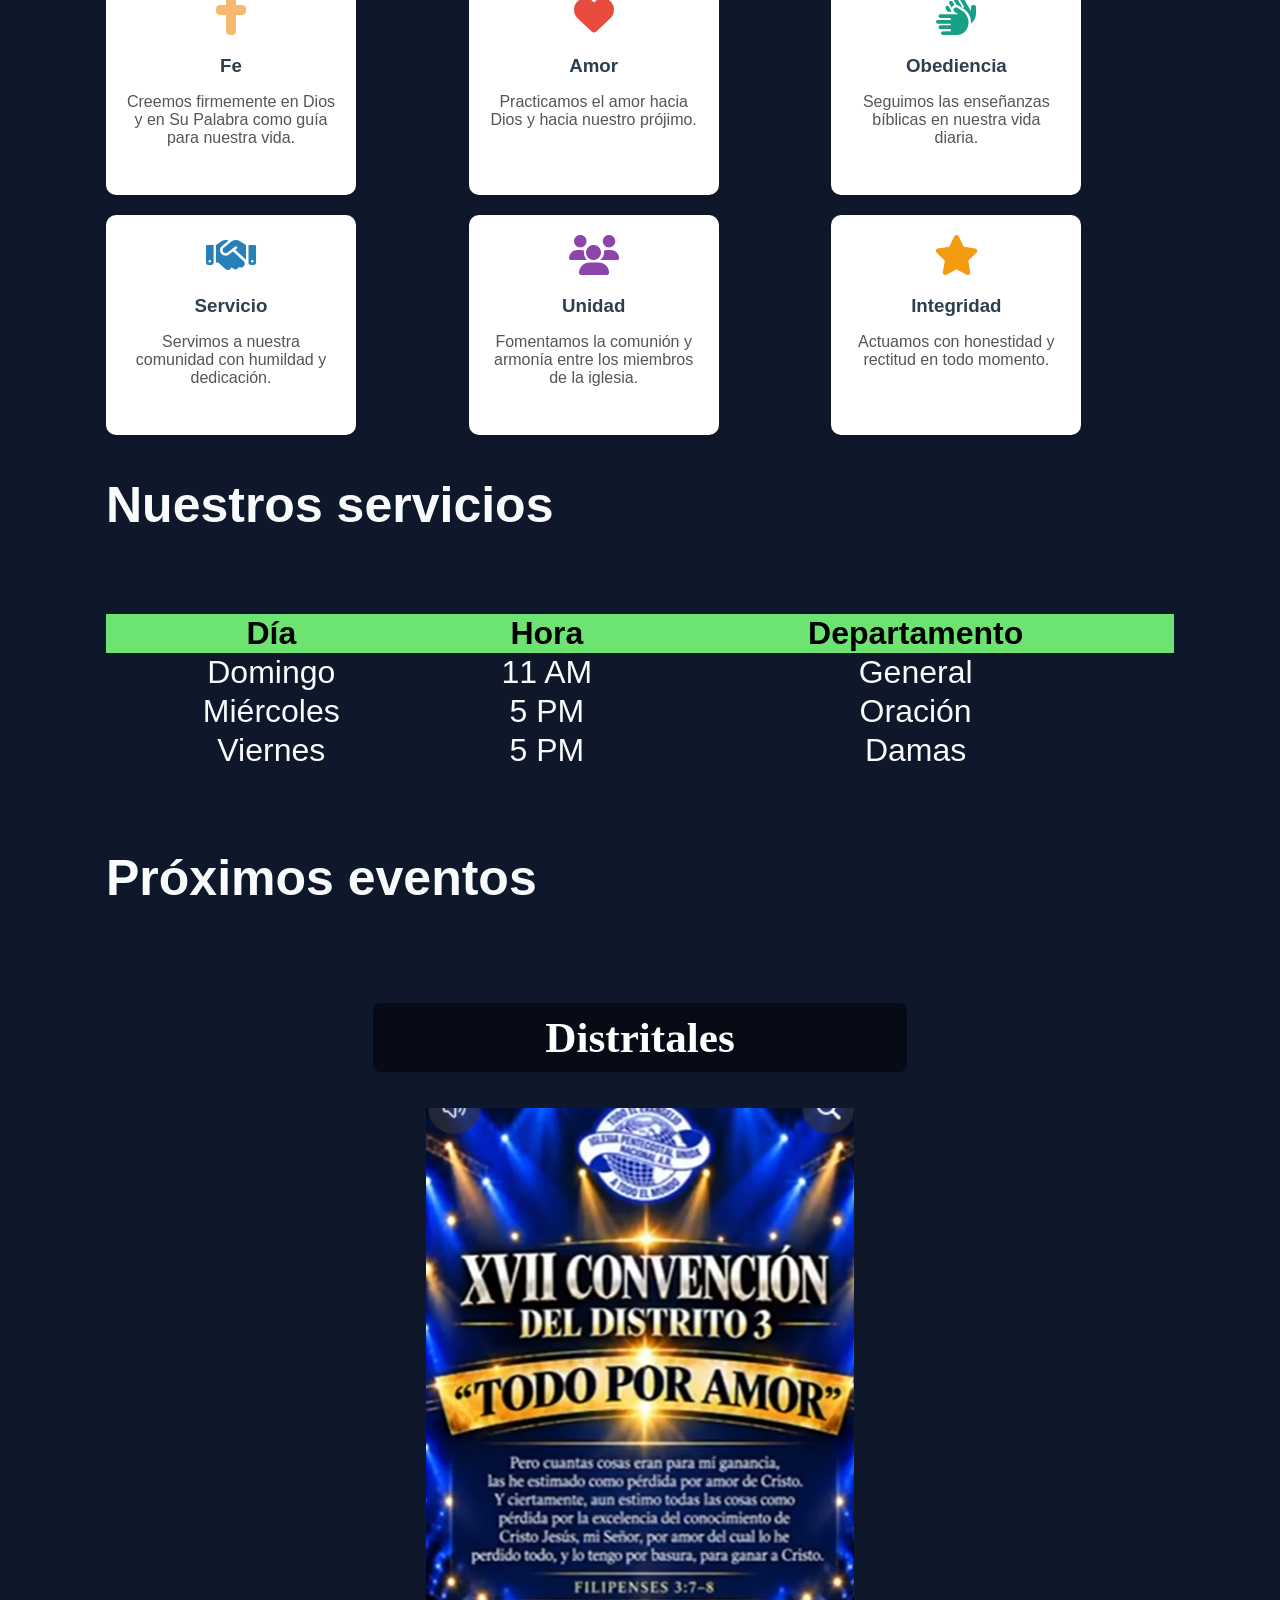
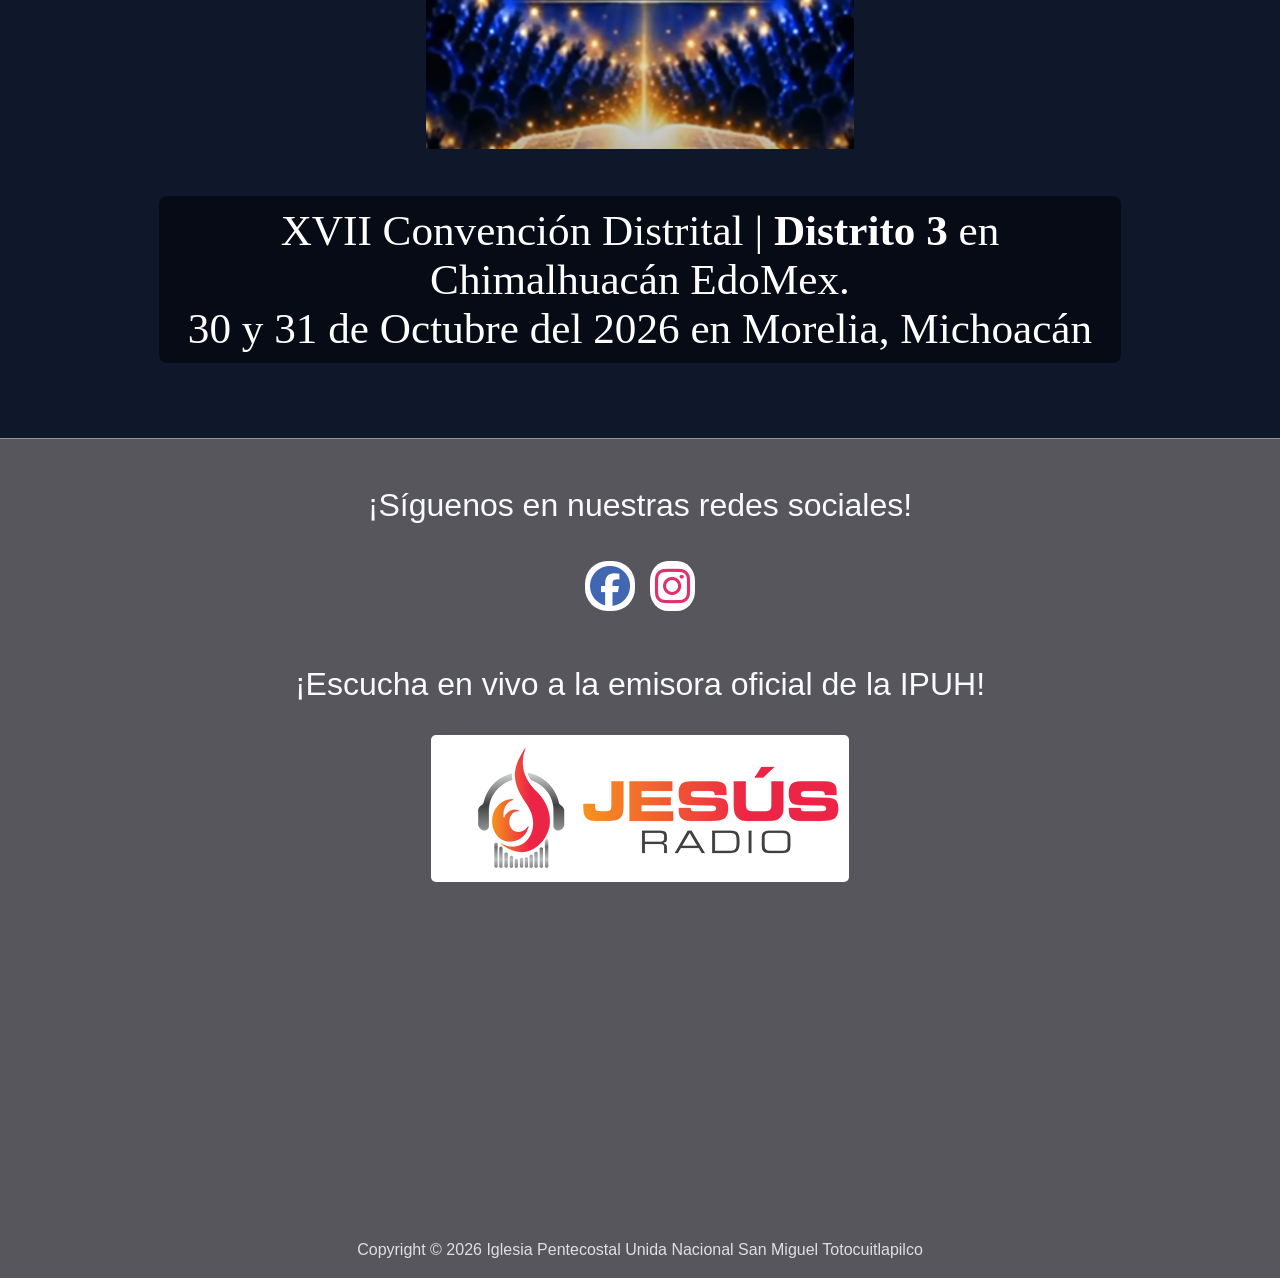
==== commit 2308d56a: "Actualización de eventos V.2" ====
--- a/index.html
+++ b/index.html
@@ -178,9 +178,9 @@
         </table></center>
         <br>
         <h1 style="font-size:50px" id="Eventos" class="revela">Próximos eventos</h1><br>
-        <center><h2 class="over-text2 revela">Nacionales</h2></center>
-        <center><img src="damas_congre.jpeg" class="imagen revela"></center>
-        <center><p class="over-text revela">Convención Nacional de Damas Dorcas<br>25 y 26 de Septiembre del 2026 en Morelia, Michoacán</p></center>
+        <center><h2 class="over-text2 revela">Distritales</h2></center>
+        <center><img src="Captura de pantalla 2026-09-30 143653.png" class="imagen revela"></center>
+        <center><p class="over-text revela">XVII Convención Distrital | <strong>Distrito 3</strong> en Chimalhuacán EdoMex. <br>30 y 31 de Octubre del 2026 en Morelia, Michoacán</p></center>
       </section>
    </main>
 <footer class="foot">
--- a/style.css
+++ b/style.css
@@ -273,7 +273,7 @@
          transition: transform 0.2s ease, background 0.2s ease;
          z-index: 25;
       }
-      .imagen{width:90%;}
+      .imagen{width:40%;}
       .over-text{color:white;font-size:2.7rem;font-family:'Playfair Display', serif;background: rgba(0,0,0,0.5);padding: 10px 20px;width:90%;border-radius: 8px;}
       .over-text2{color:white;font-size:2.7rem;font-family:'Playfair Display', serif;background: rgba(0,0,0,0.5);padding: 10px 20px;width:50%;border-radius: 8px;}
       .n a {
@@ -296,7 +296,7 @@
       .video-container iframe{width:100%;height:100%;border:none;position:absolute;top:0;left:0;}
 
       @media (max-width:600px){
-        .imagen{width:100%;}
+        .imagen{width:80%;}
         .over-text{width:100%;font-size:1.8rem;}
         .over-text2{width:100%;font-size:2rem;width:70%;text-align:center;}
         .foot{
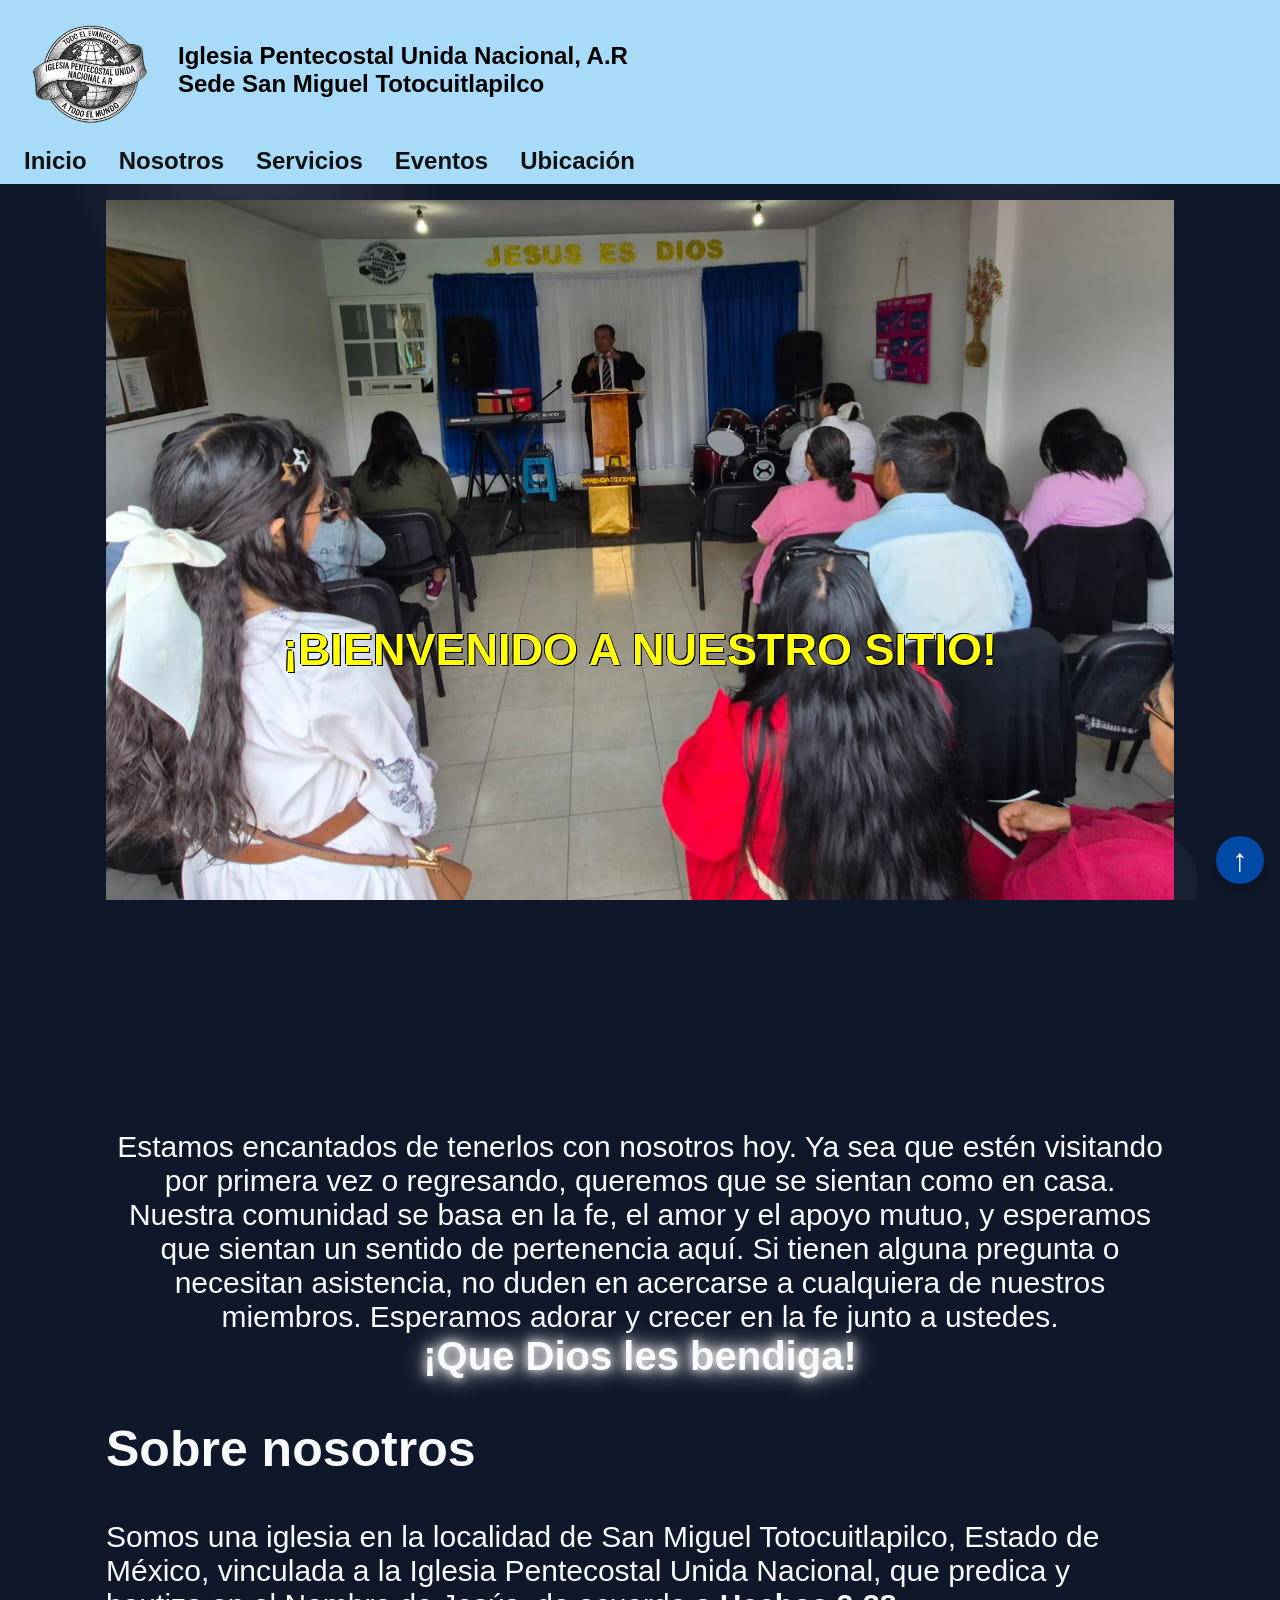
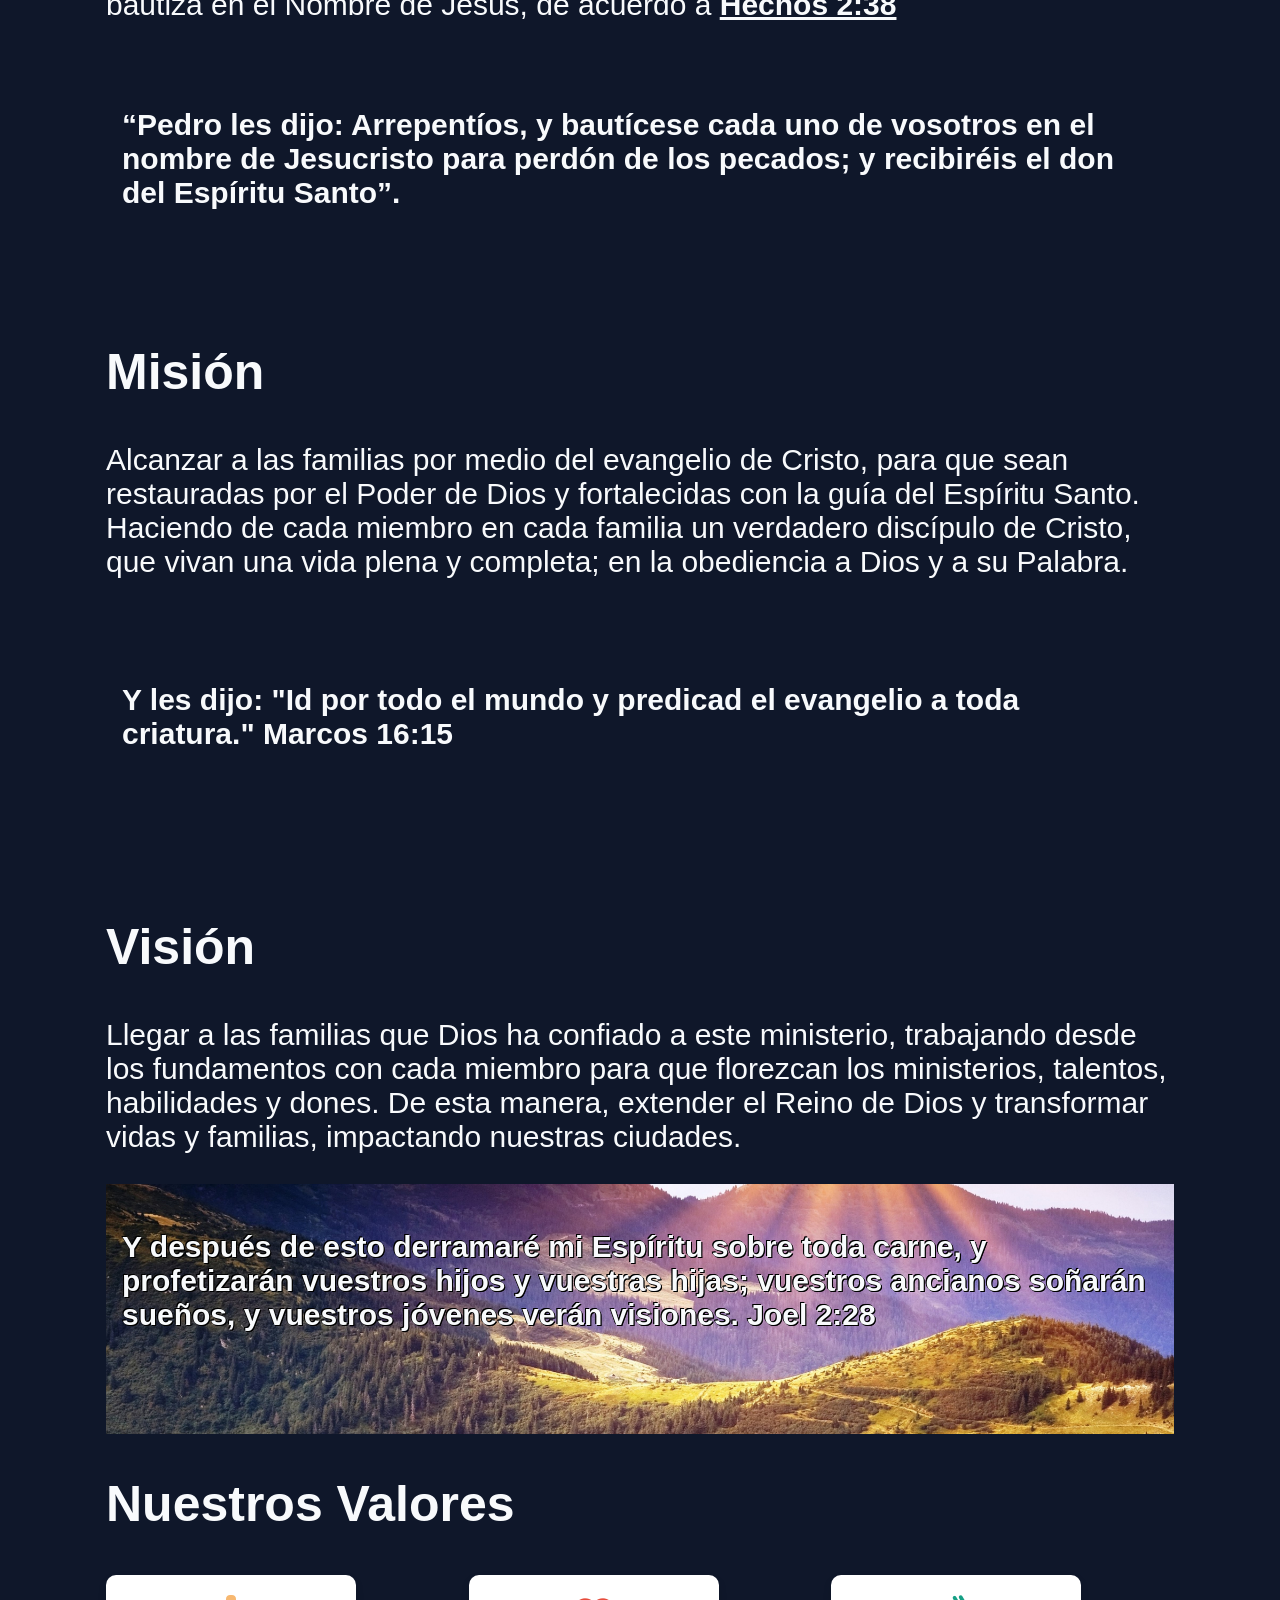
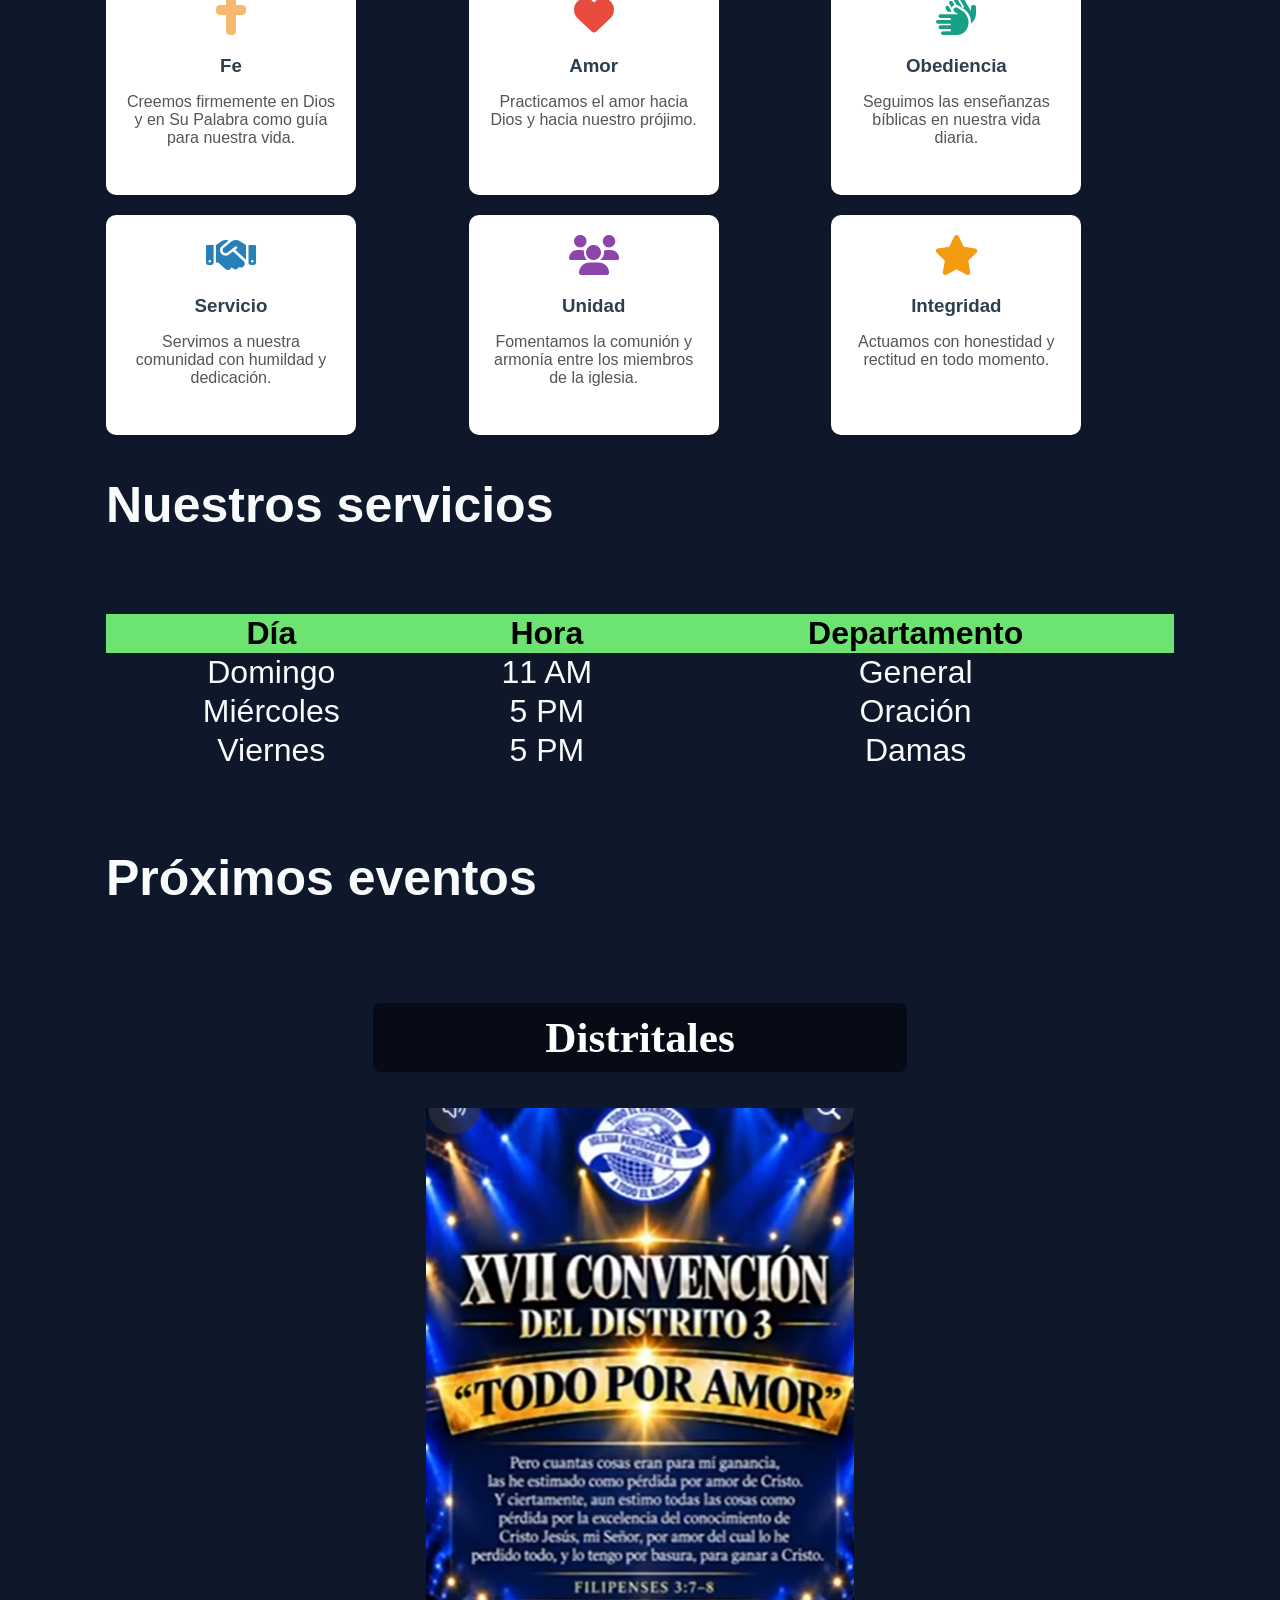
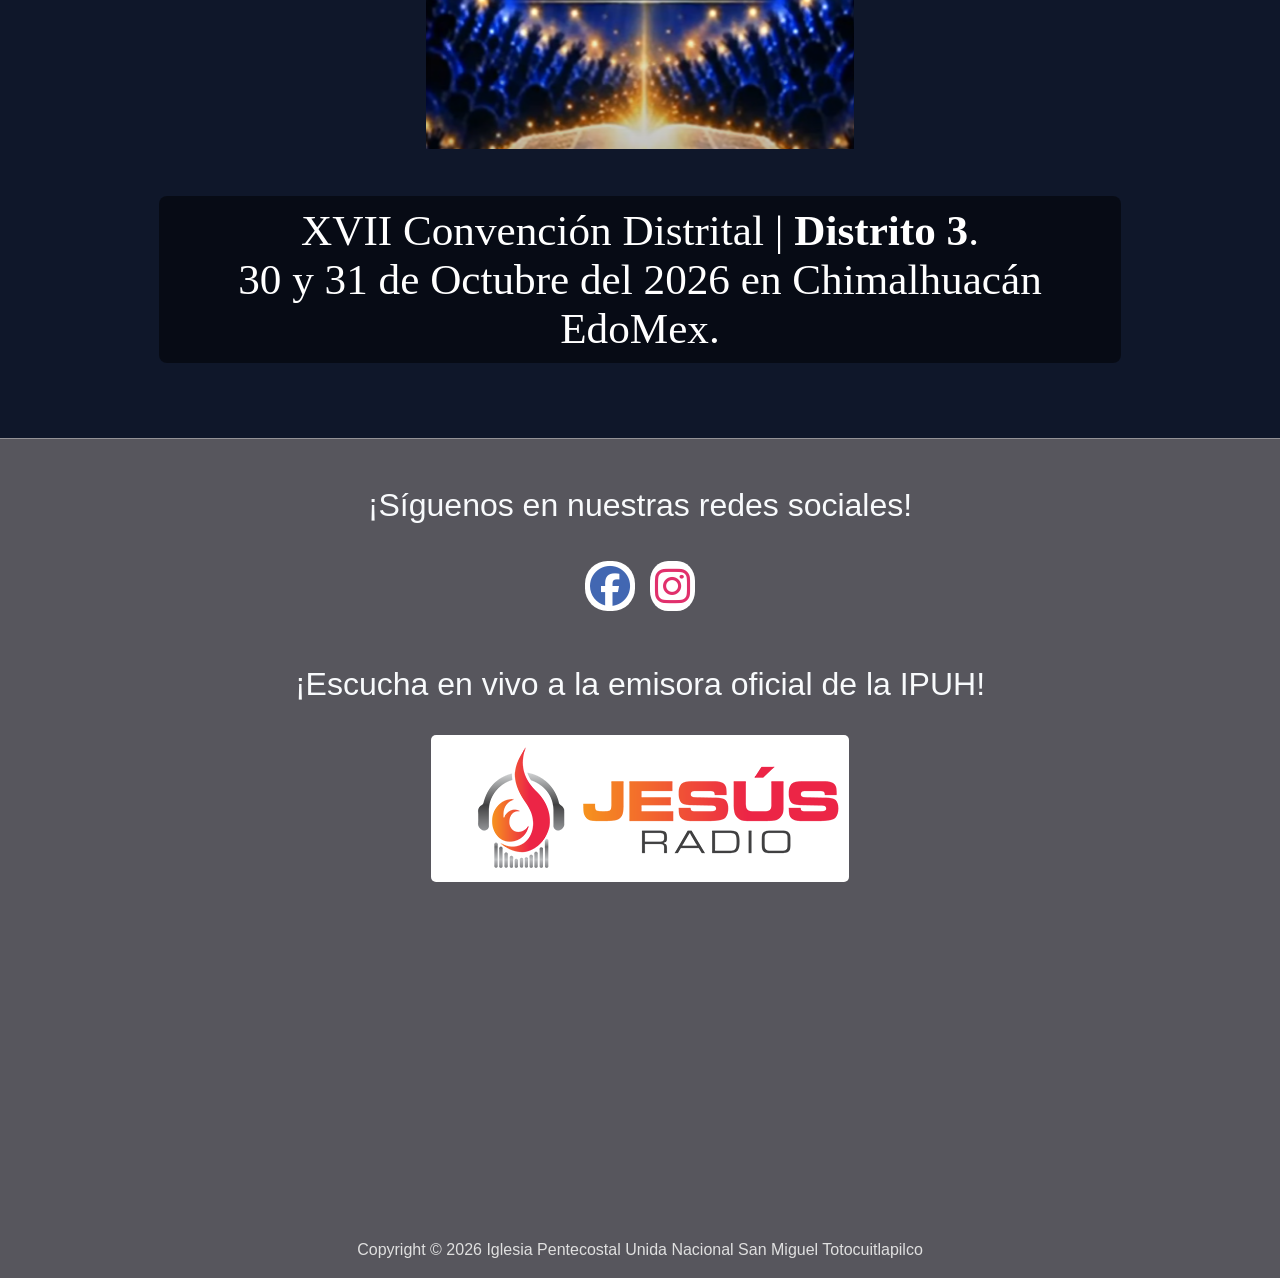
==== commit d08ca892: "Corrección en descripción de evento V.2" ====
--- a/index.html
+++ b/index.html
@@ -179,8 +179,8 @@
         <br>
         <h1 style="font-size:50px" id="Eventos" class="revela">Próximos eventos</h1><br>
         <center><h2 class="over-text2 revela">Distritales</h2></center>
-        <center><img src="Captura de pantalla 2026-09-30 143653.png" class="imagen revela"></center>
-        <center><p class="over-text revela">XVII Convención Distrital | <strong>Distrito 3</strong> en Chimalhuacán EdoMex. <br>30 y 31 de Octubre del 2026 en Morelia, Michoacán</p></center>
+        <center><img src="Captura de pantalla 2026-09-30 143653.png" class="imagen revela" alt="XVII Convención Distrital | Distrito 3 en Chimalhuacán Estado de México"></center>
+        <center><p class="over-text revela">XVII Convención Distrital | <strong>Distrito 3</strong>. <br>30 y 31 de Octubre del 2026 en Chimalhuacán EdoMex.</p></center>
       </section>
    </main>
 <footer class="foot">
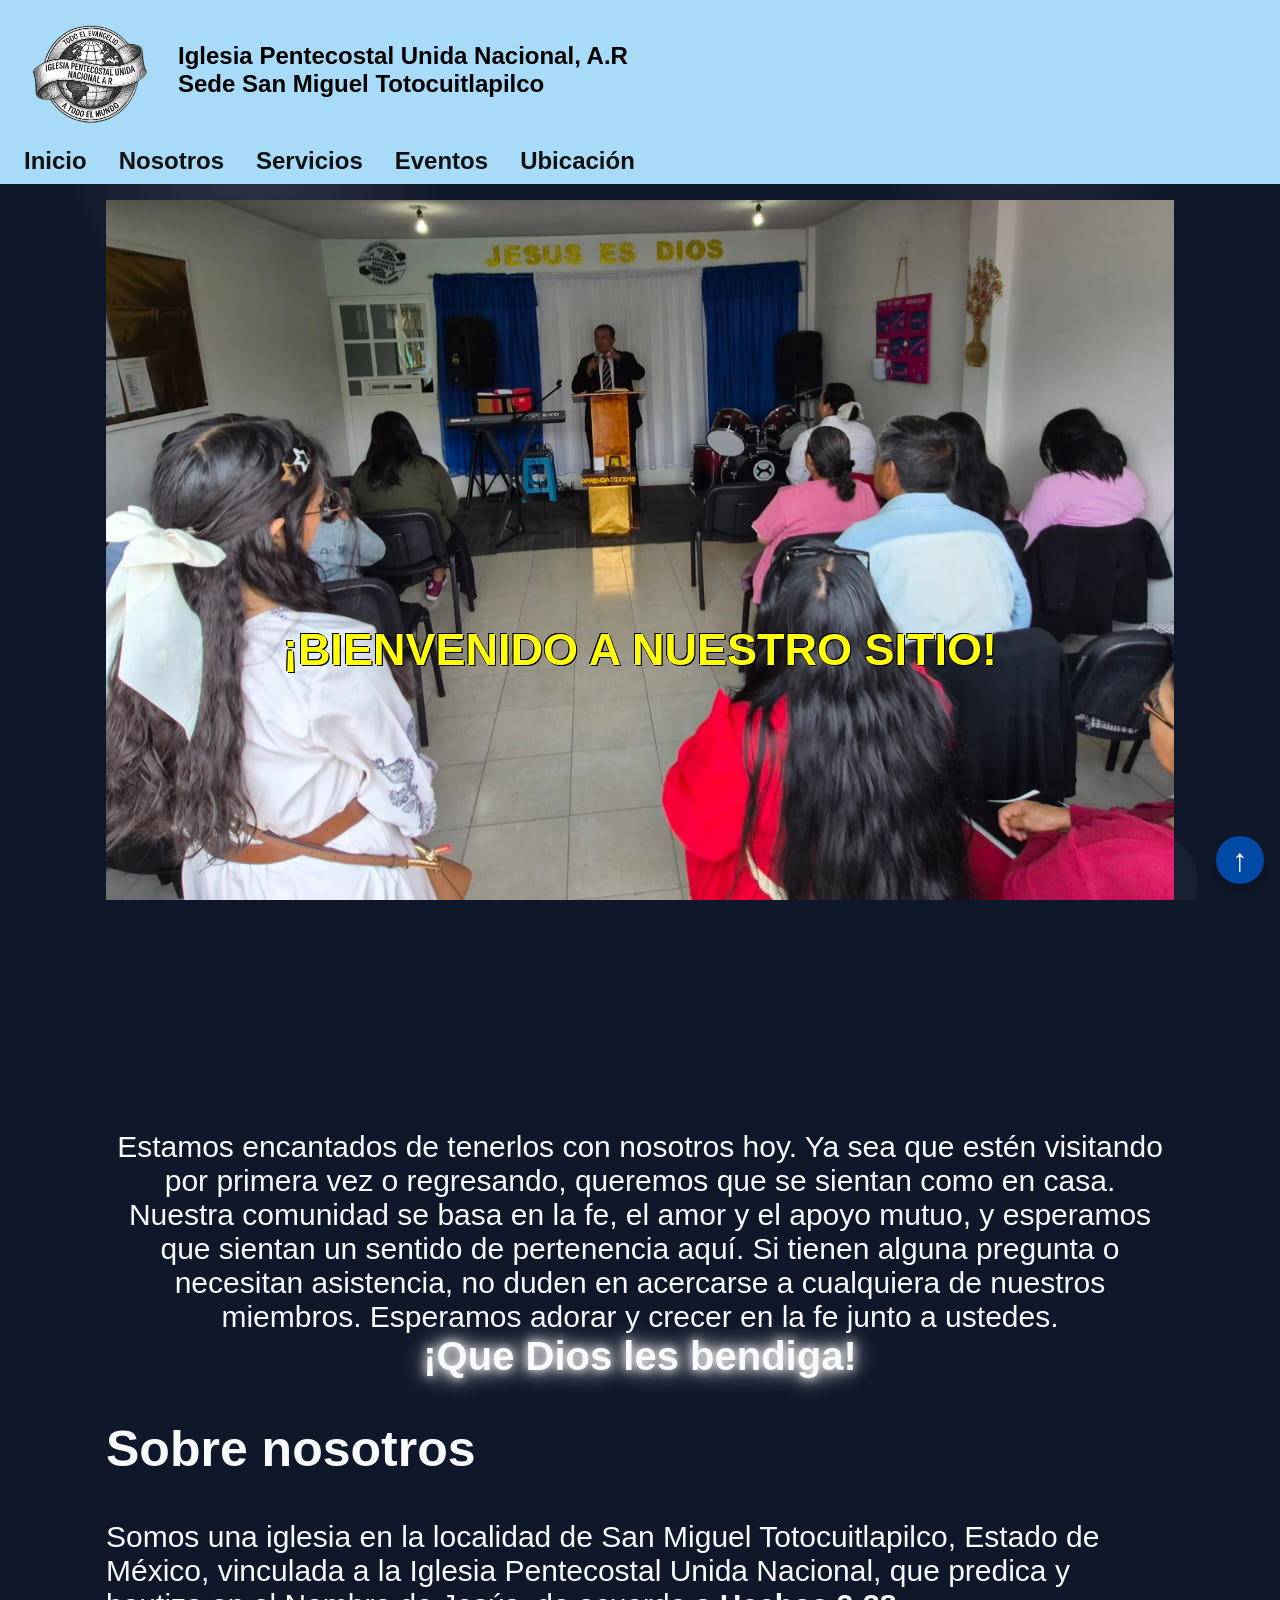
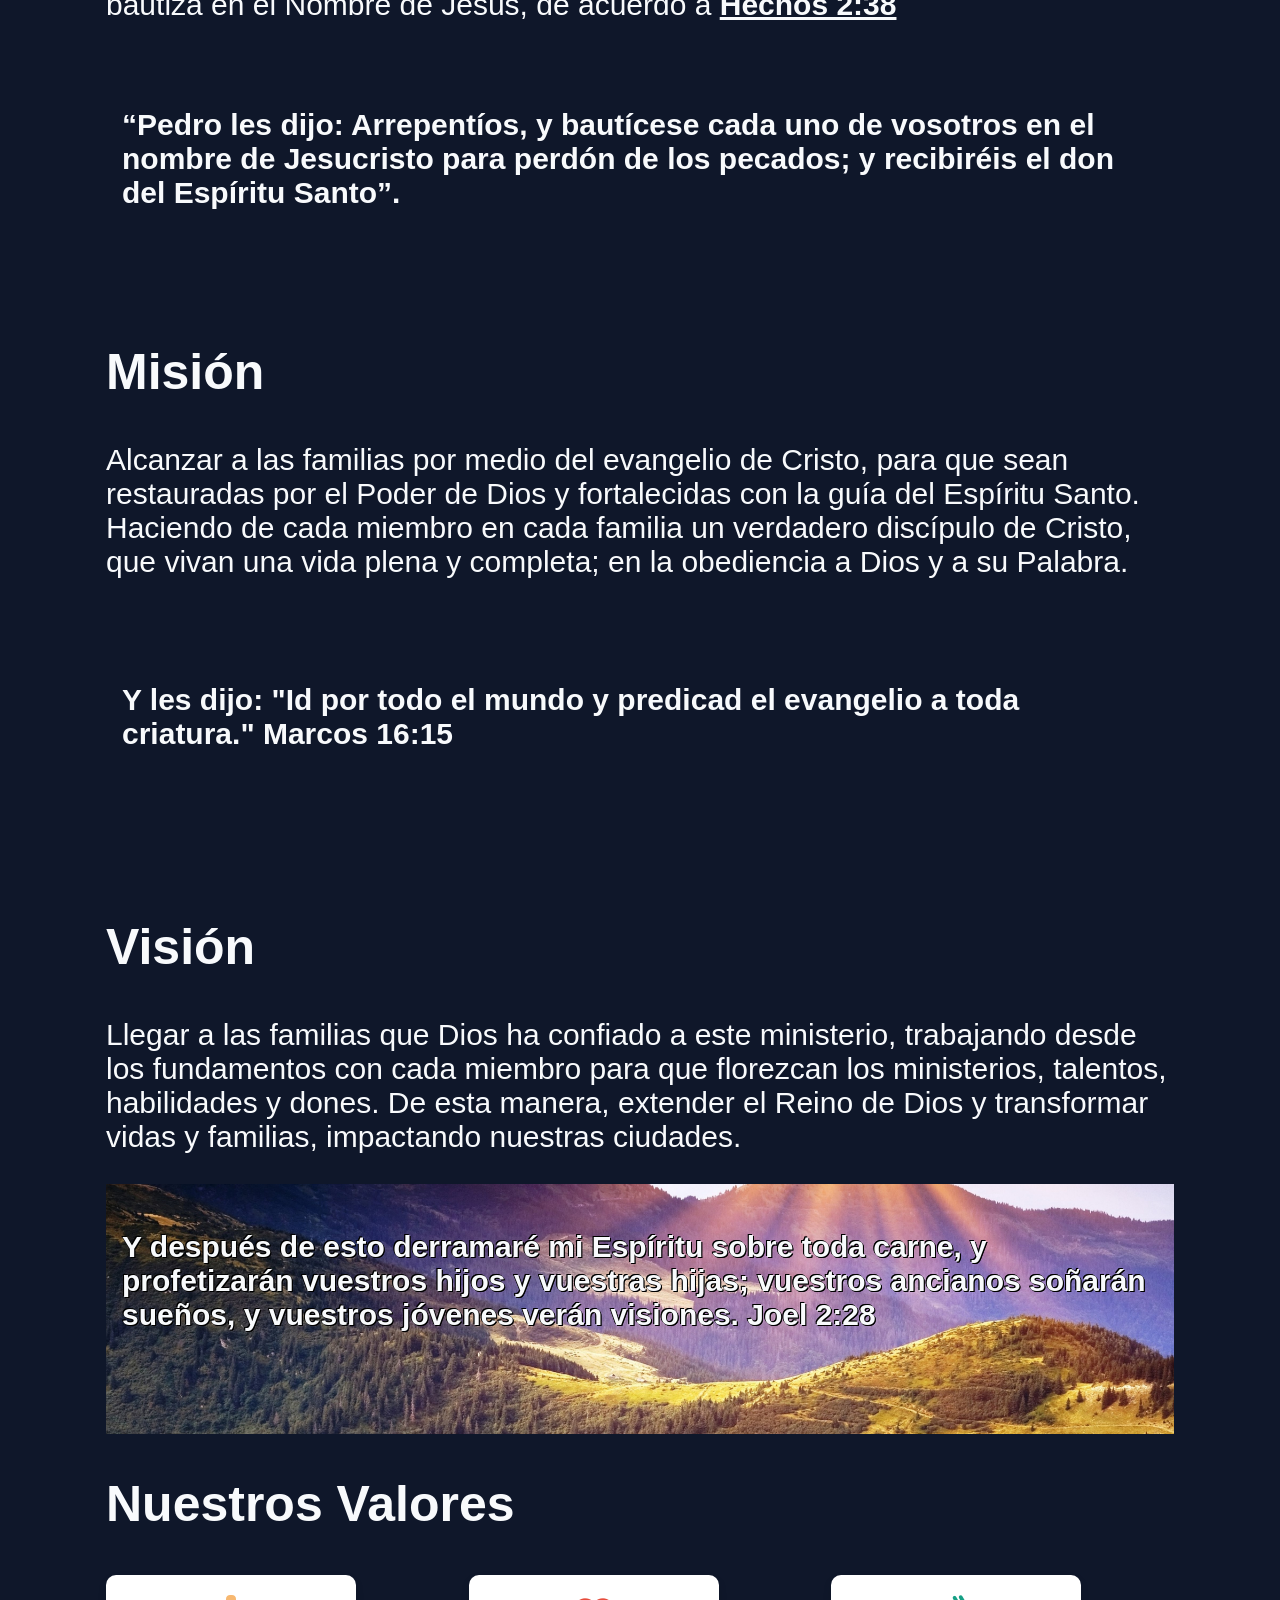
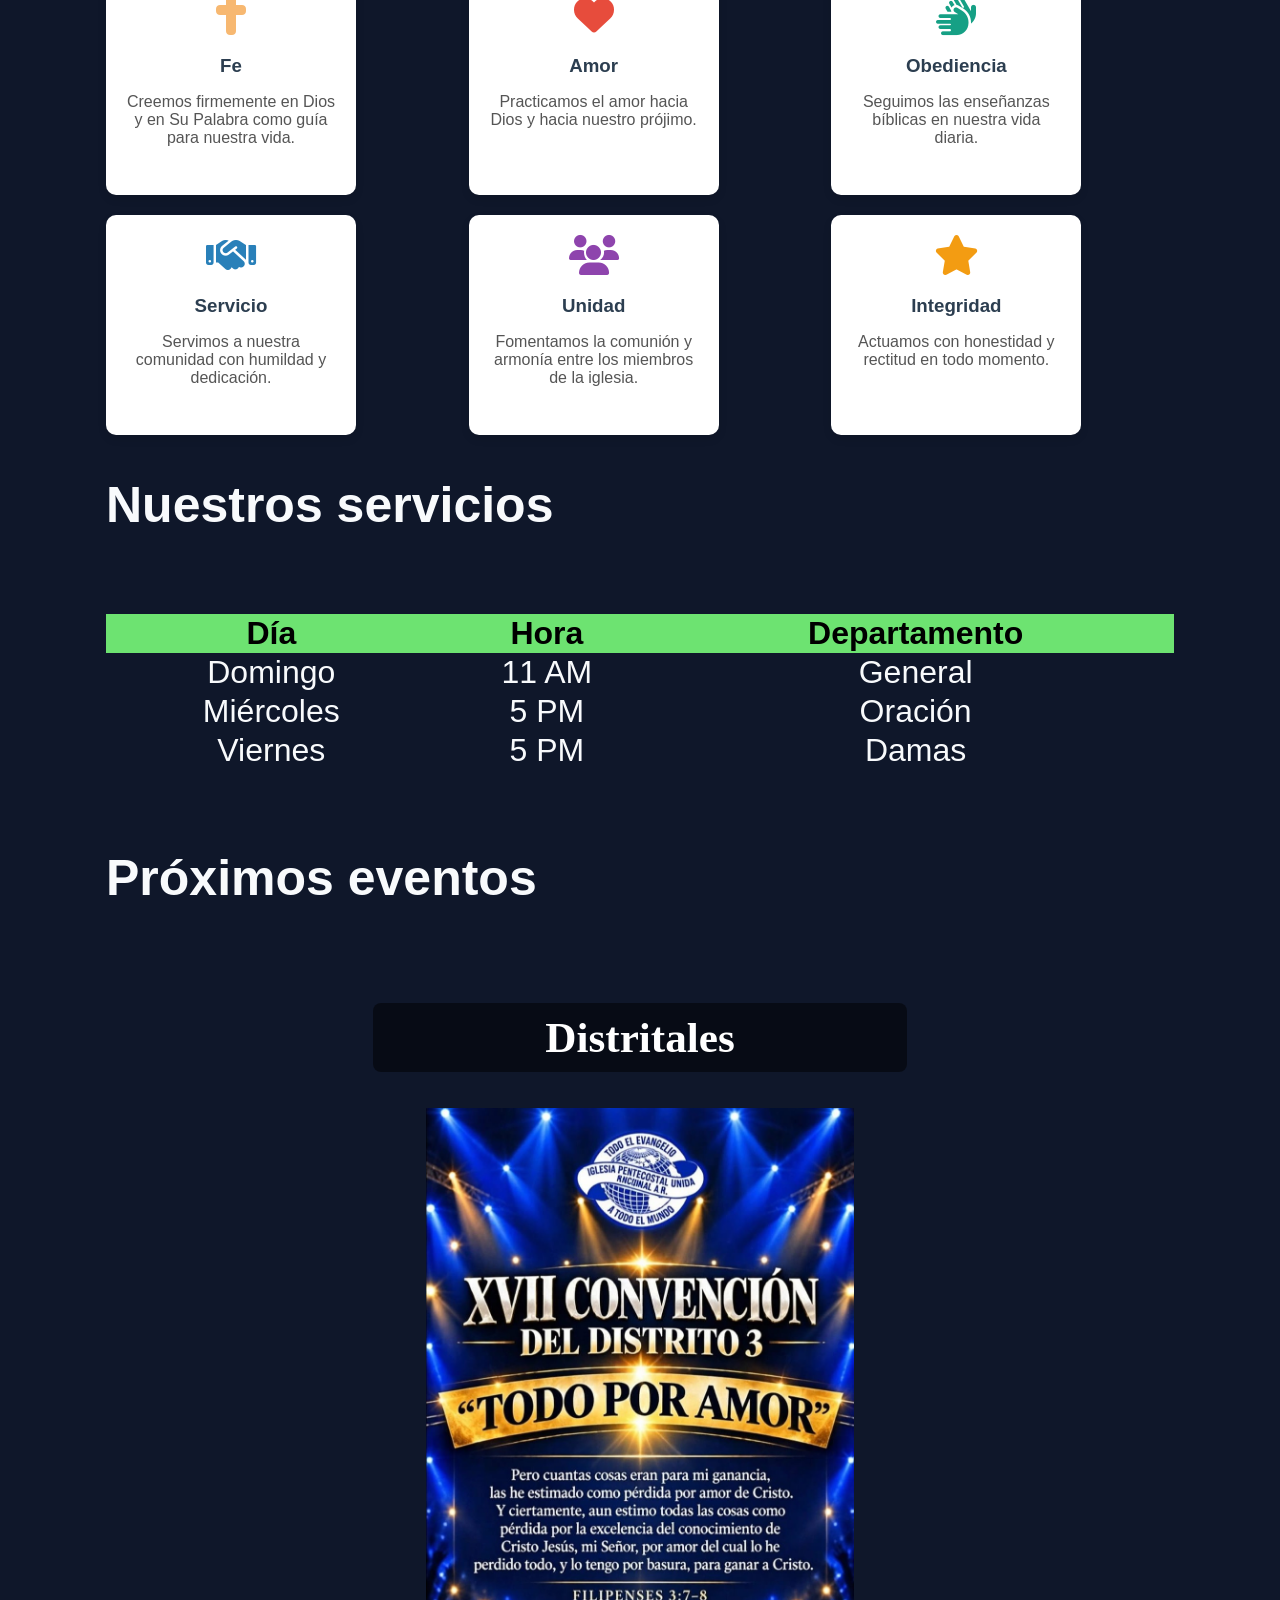
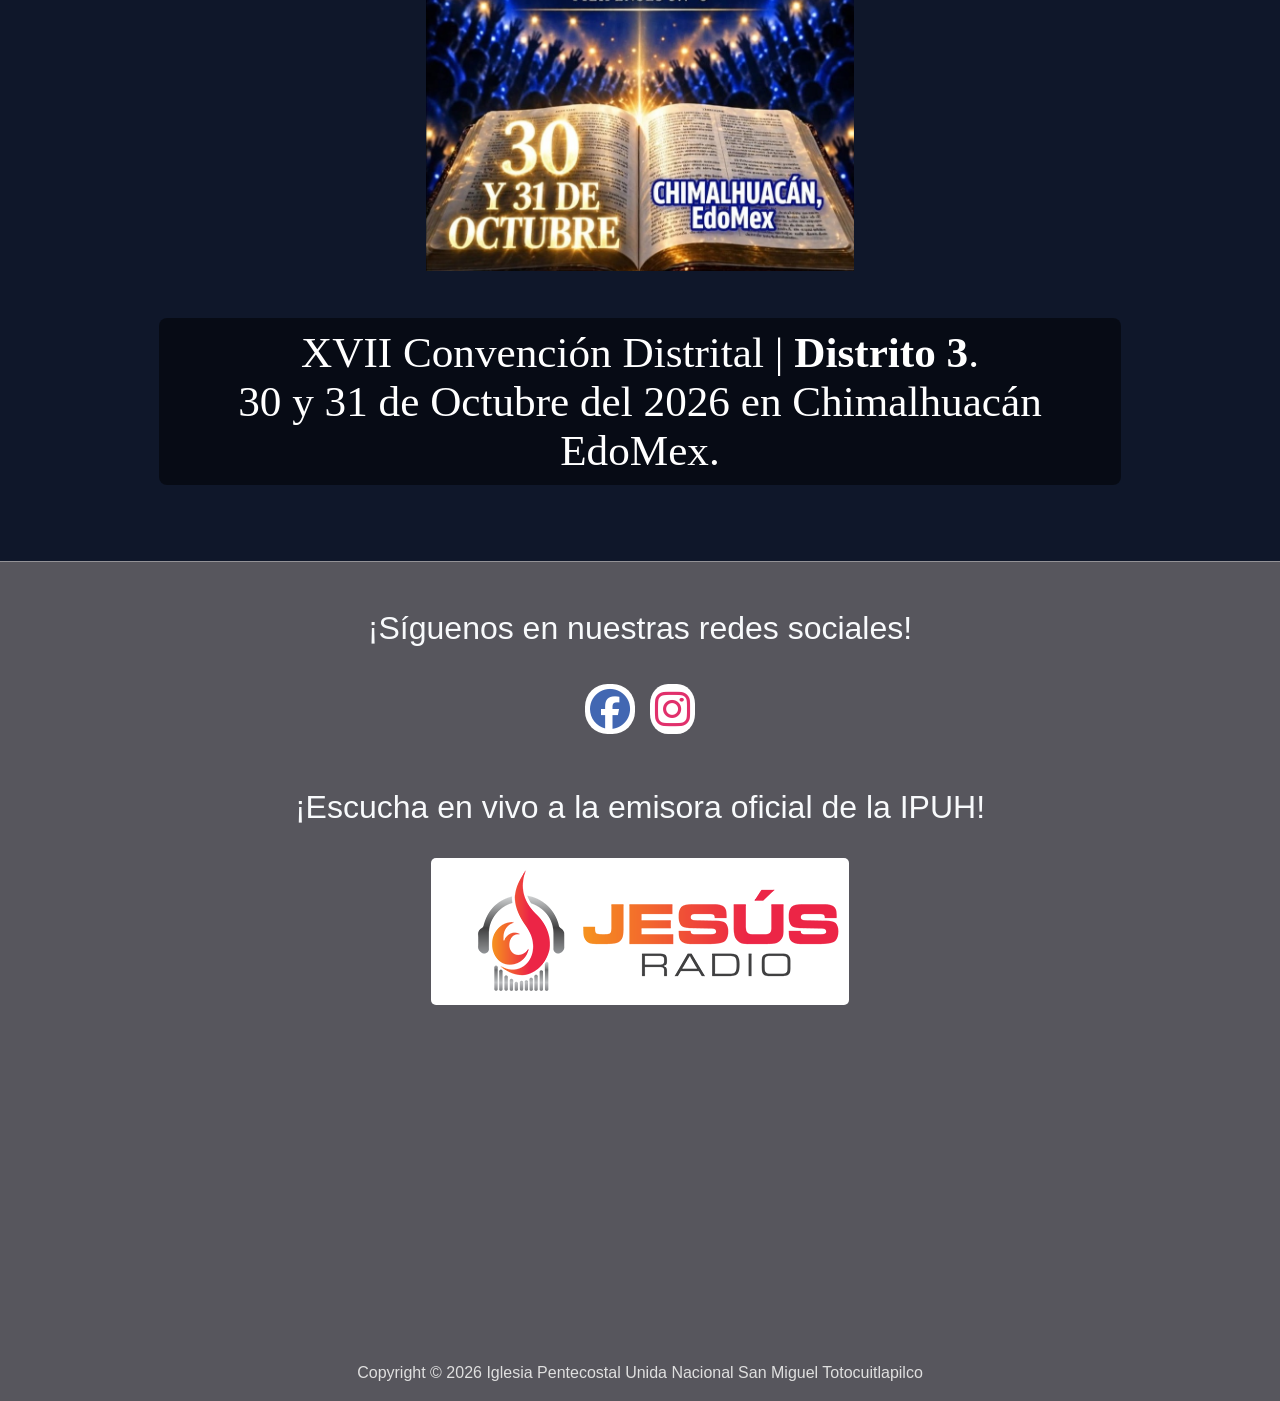
==== commit 03b77263: "Actualización de imagen/eventos V.2" ====
--- a/index.html
+++ b/index.html
@@ -179,7 +179,7 @@
         <br>
         <h1 style="font-size:50px" id="Eventos" class="revela">Próximos eventos</h1><br>
         <center><h2 class="over-text2 revela">Distritales</h2></center>
-        <center><img src="Captura de pantalla 2026-09-30 143653.png" class="imagen revela" alt="XVII Convención Distrital | Distrito 3 en Chimalhuacán Estado de México"></center>
+        <center><img src="Conven.jpeg" class="imagen revela" alt="XVII Convención Distrital | Distrito 3 en Chimalhuacán Estado de México"></center>
         <center><p class="over-text revela">XVII Convención Distrital | <strong>Distrito 3</strong>. <br>30 y 31 de Octubre del 2026 en Chimalhuacán EdoMex.</p></center>
       </section>
    </main>
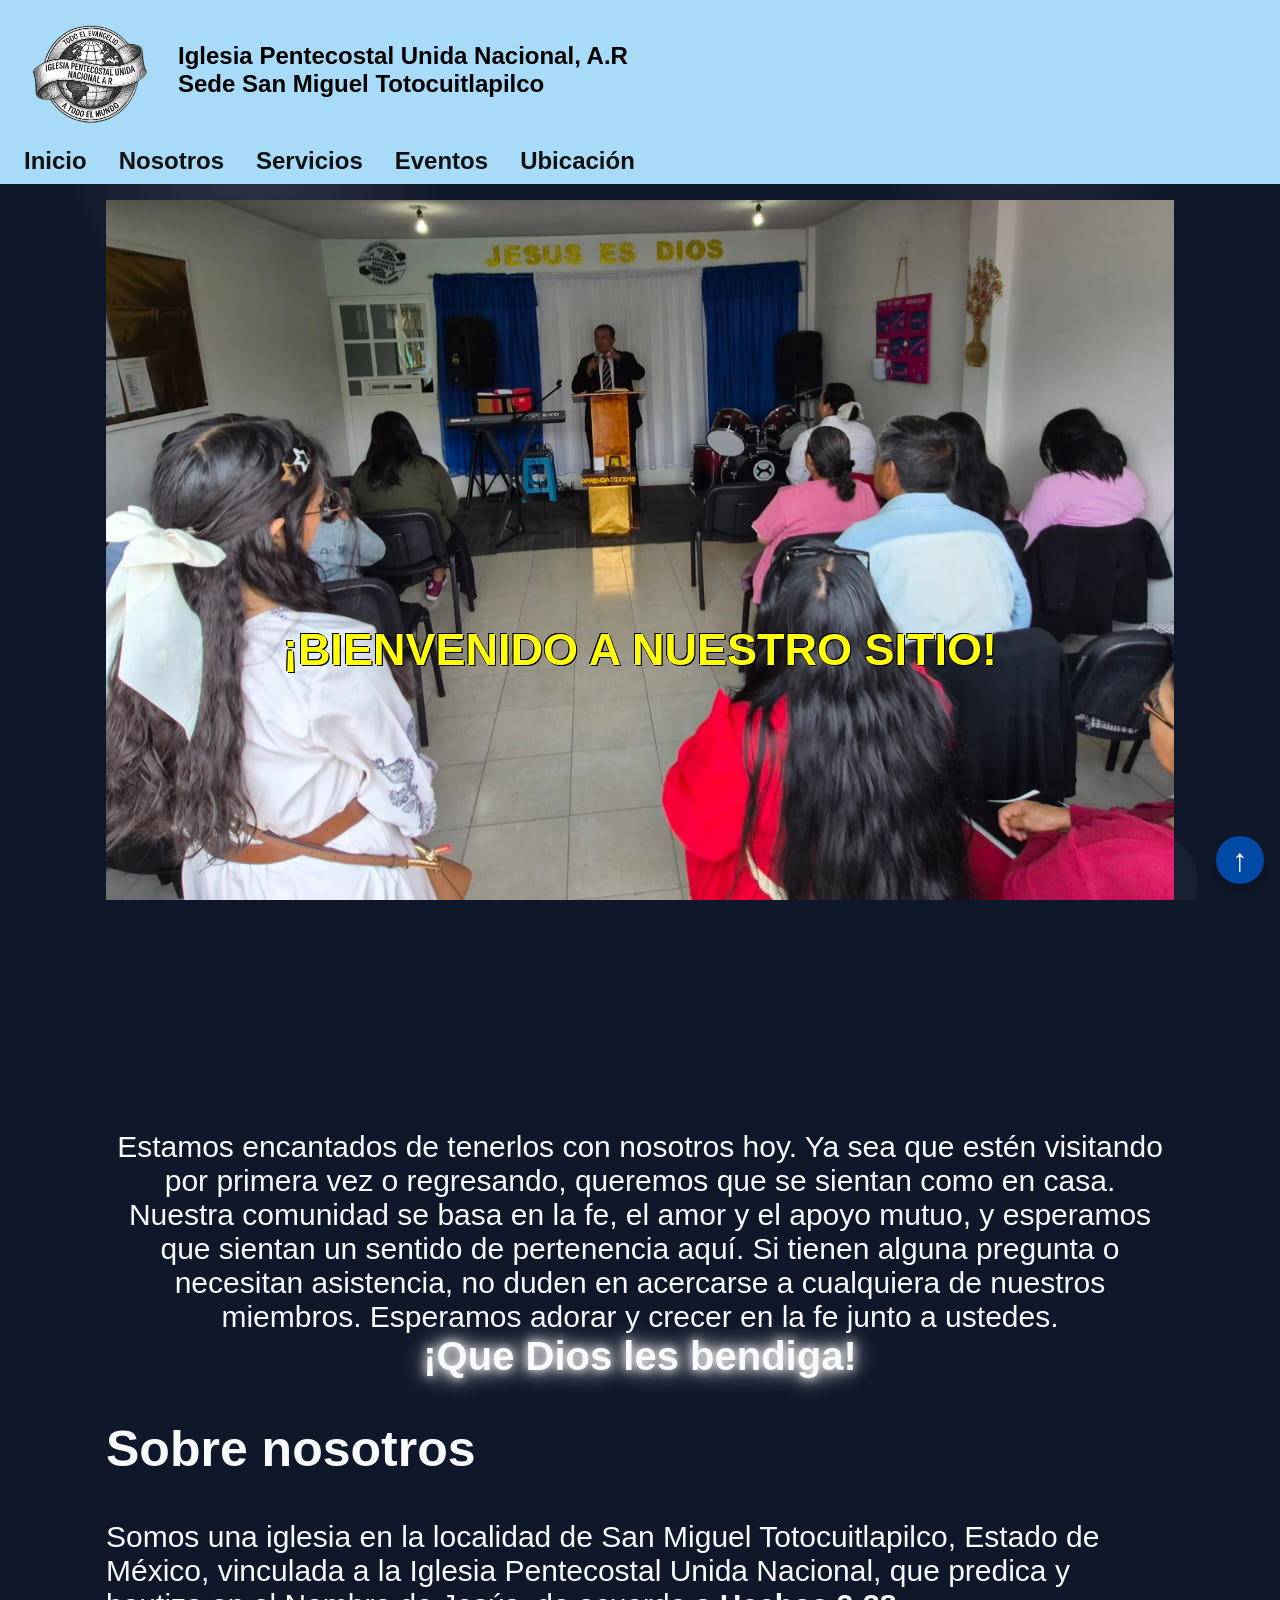
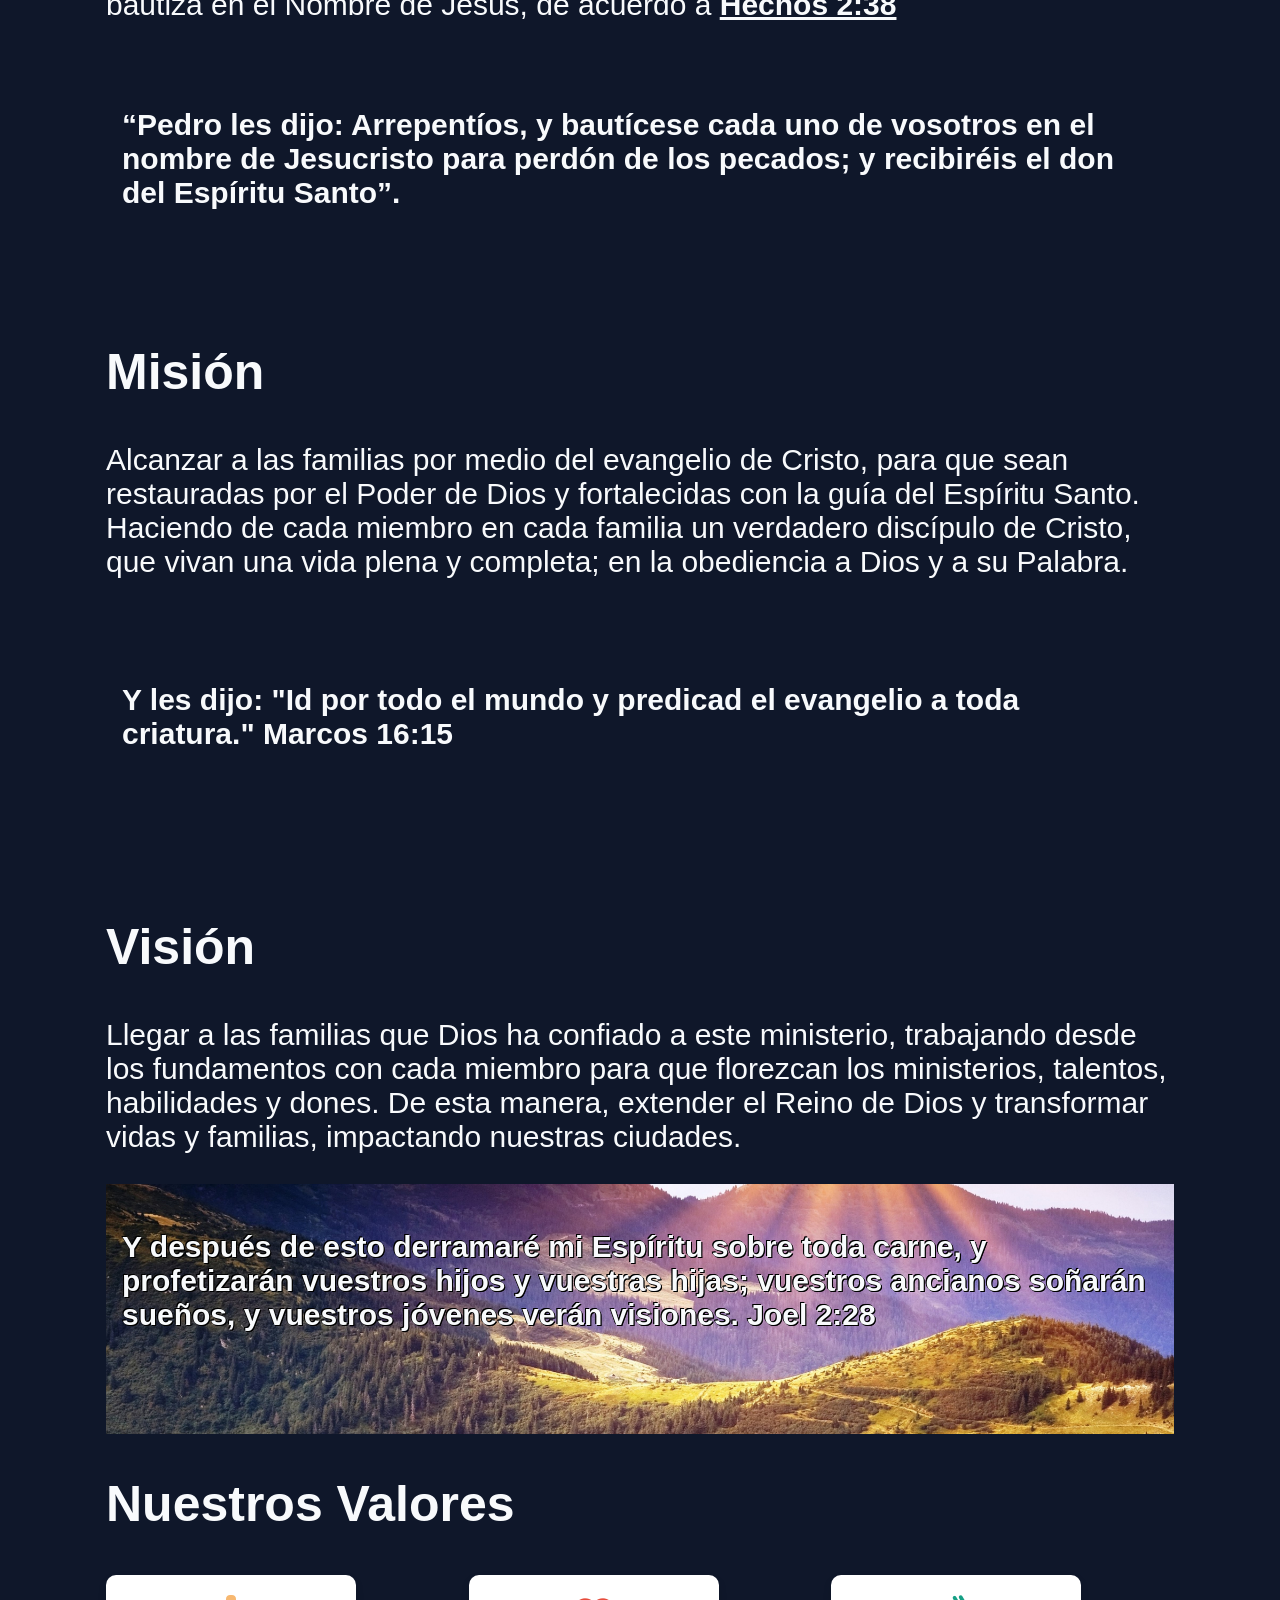
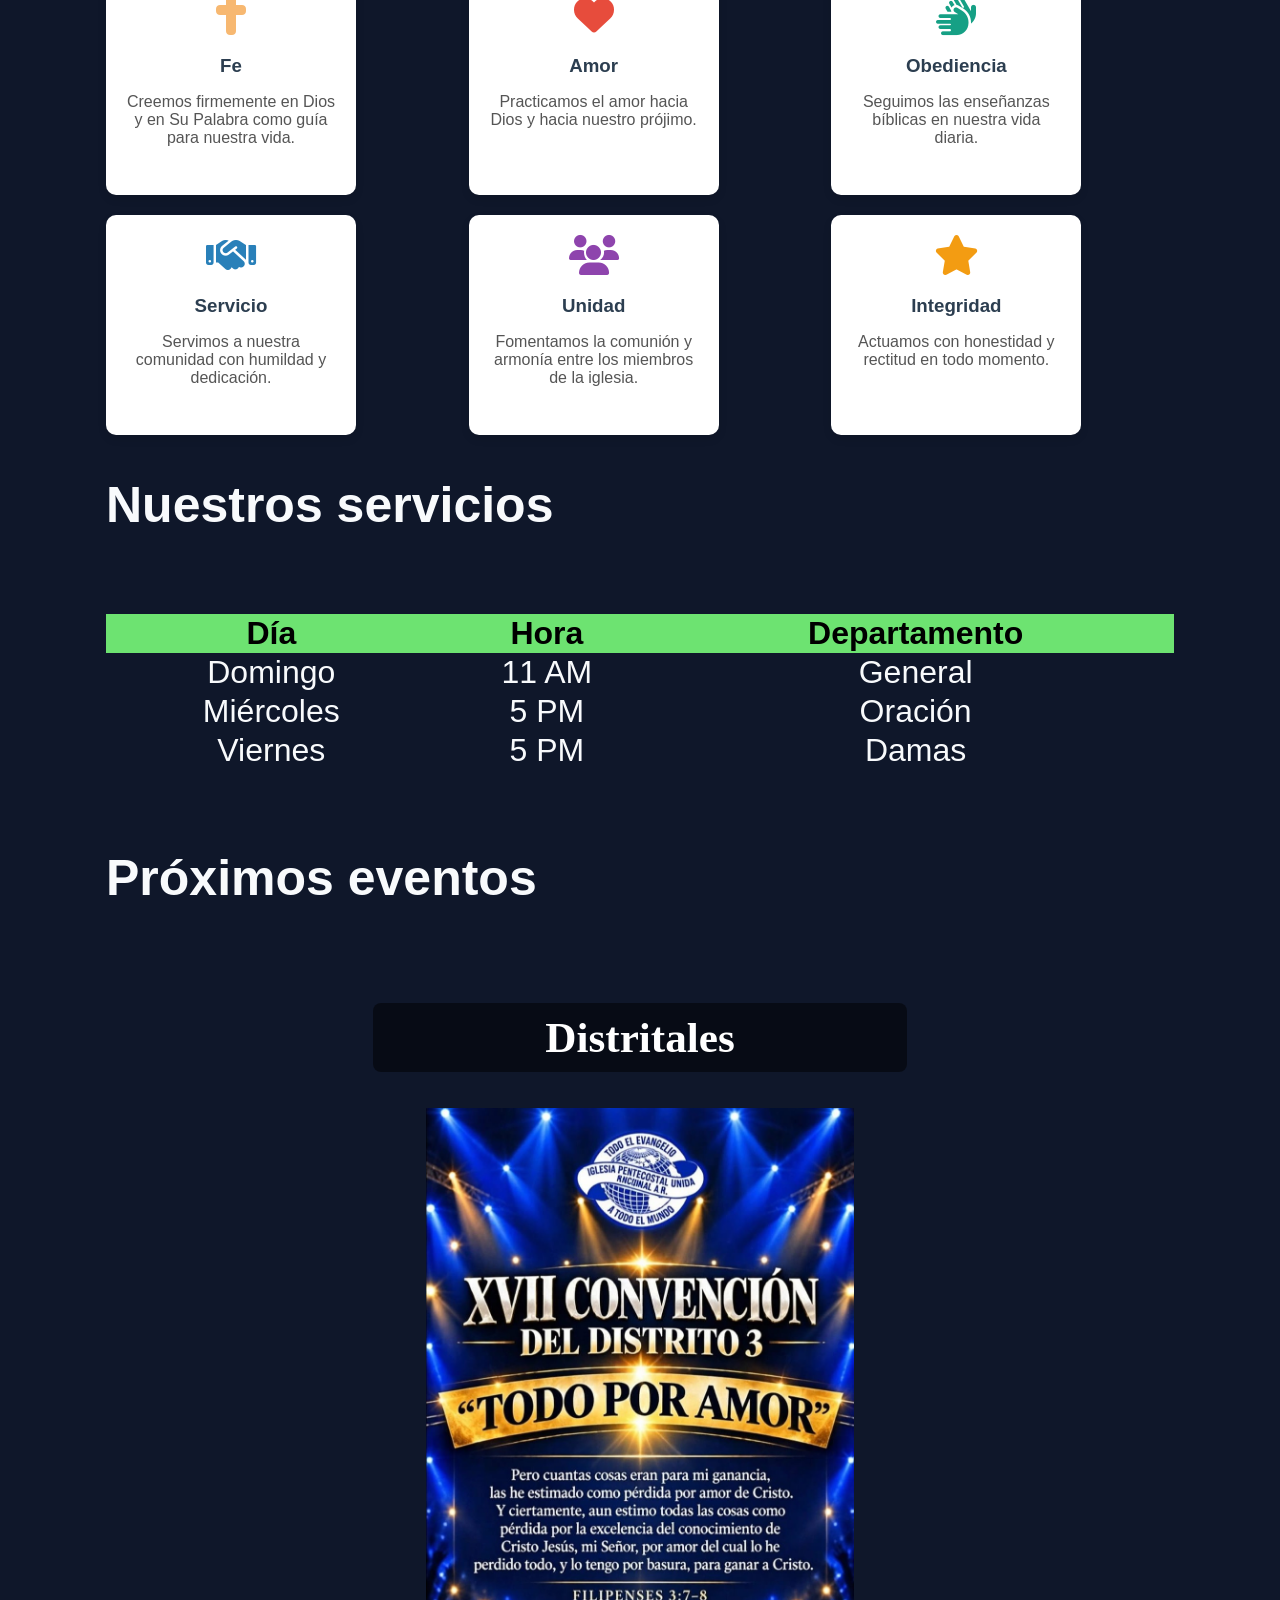
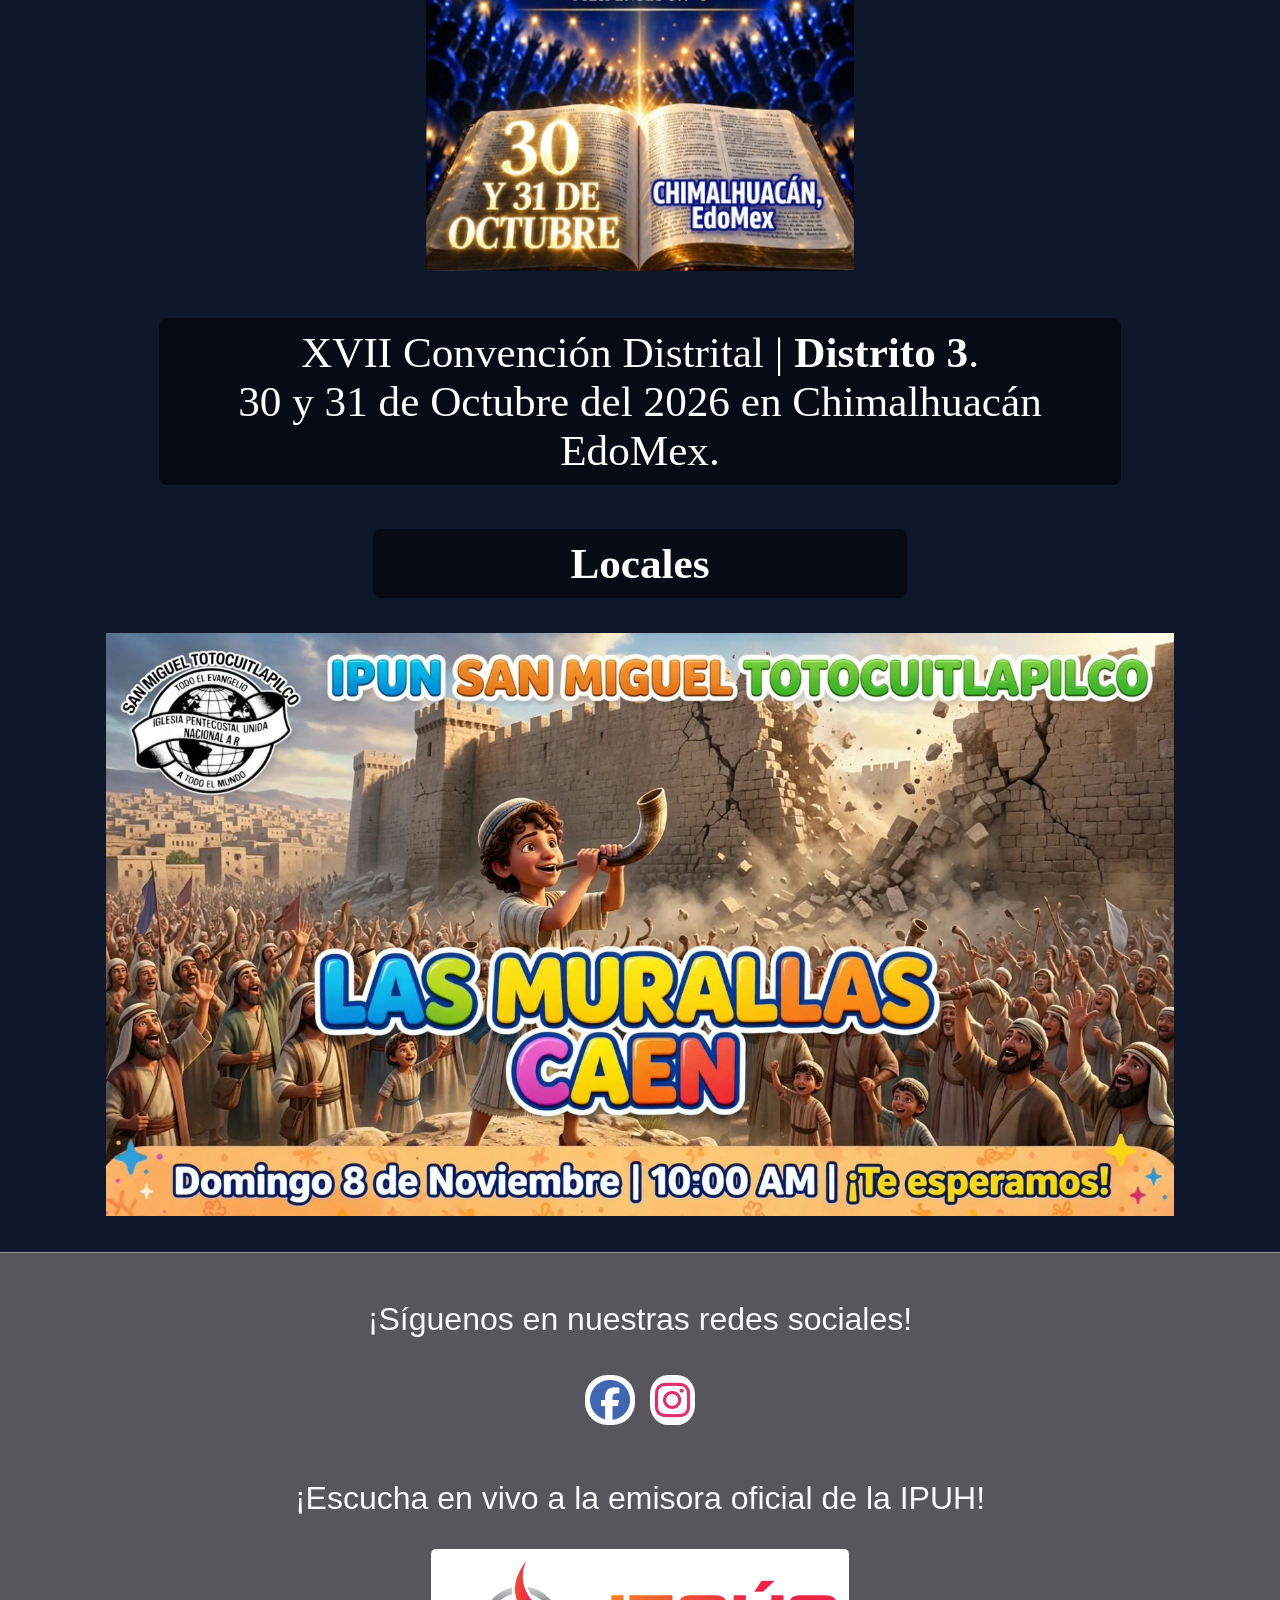
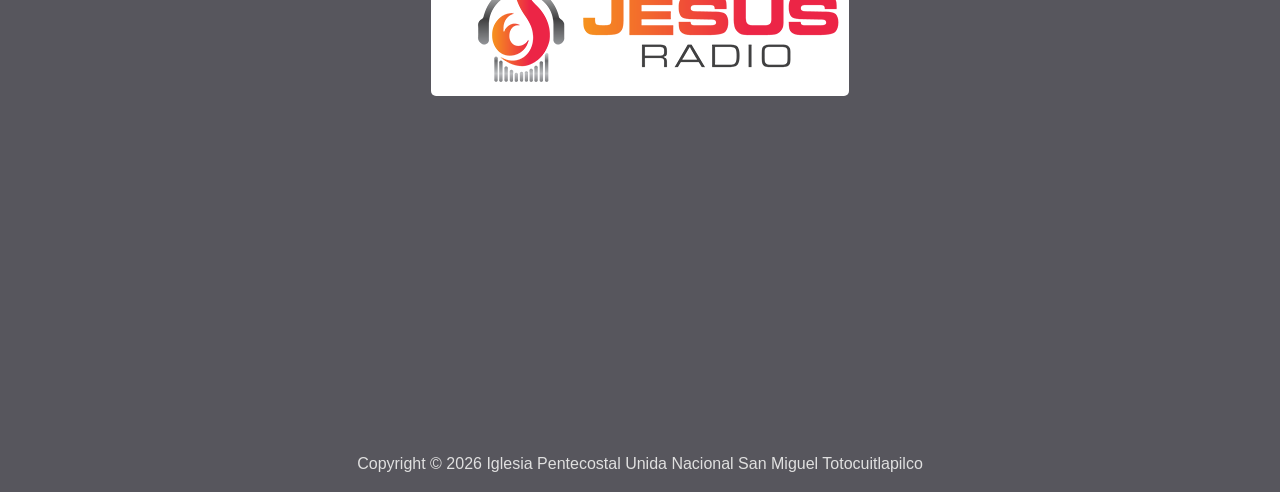
==== commit 58a1bd9f: "Actualización de eventos V.3" ====
--- a/index.html
+++ b/index.html
@@ -181,6 +181,8 @@
         <center><h2 class="over-text2 revela">Distritales</h2></center>
         <center><img src="Conven.jpeg" class="imagen revela" alt="XVII Convención Distrital | Distrito 3 en Chimalhuacán Estado de México"></center>
         <center><p class="over-text revela">XVII Convención Distrital | <strong>Distrito 3</strong>. <br>30 y 31 de Octubre del 2026 en Chimalhuacán EdoMex.</p></center>
+        <center><h2 class="over-text2 revela">Locales</h2></center>
+         <center><img src="muros.jpeg" class="revela" alt="Culto de niños | Las Murallas caen 08 Noviembre"></center>
       </section>
    </main>
 <footer class="foot">
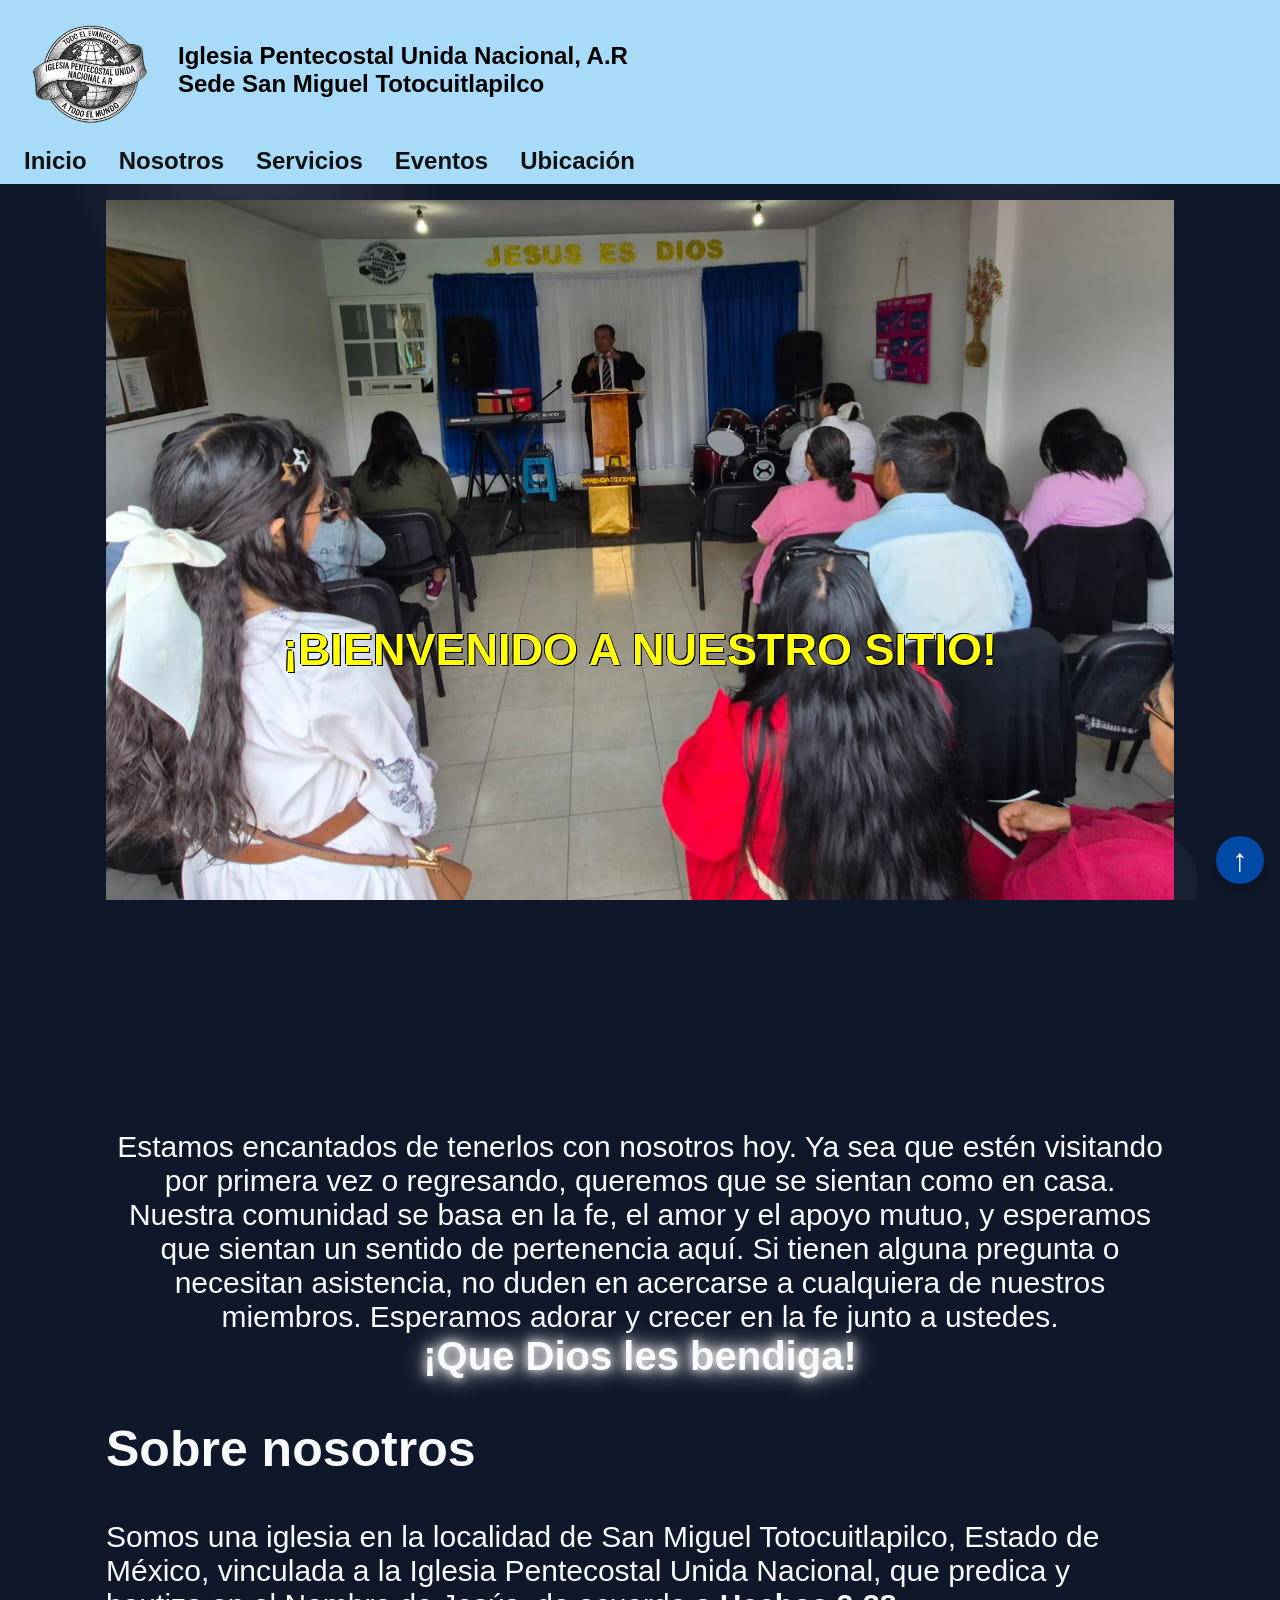
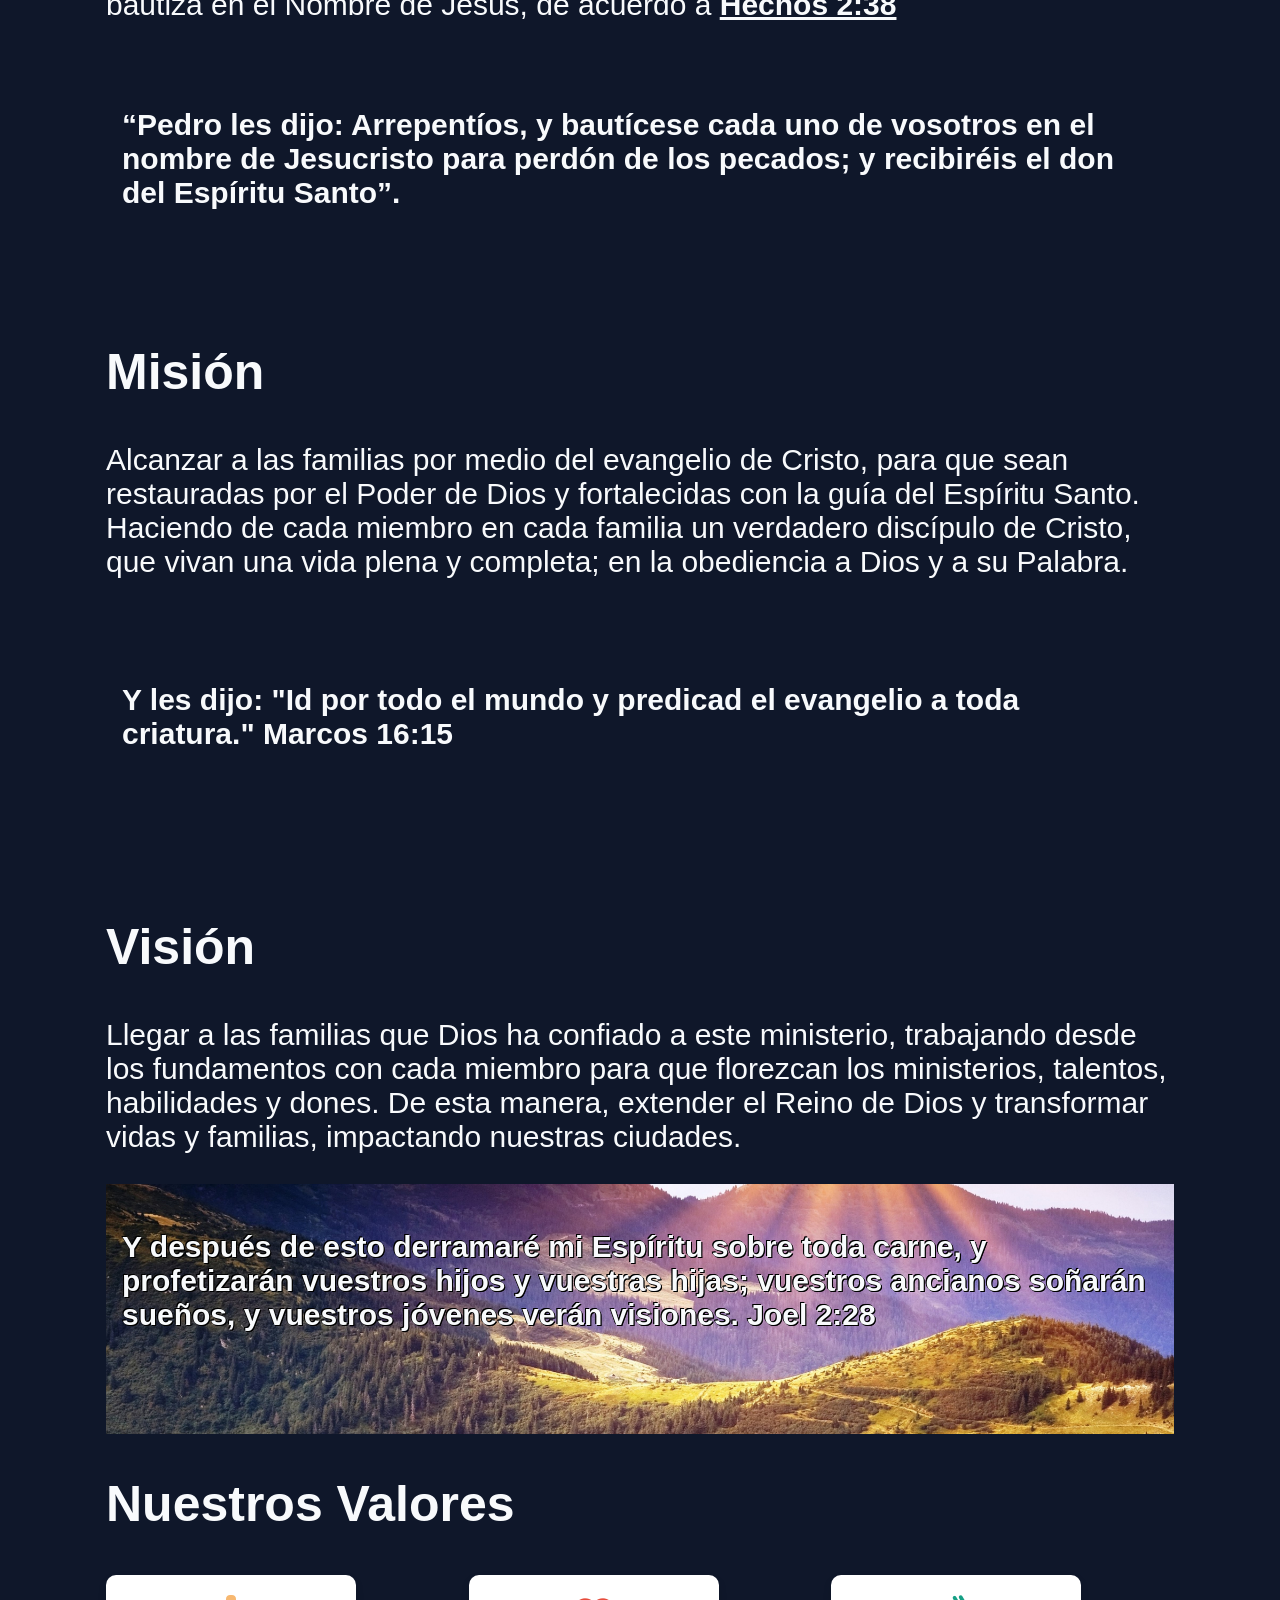
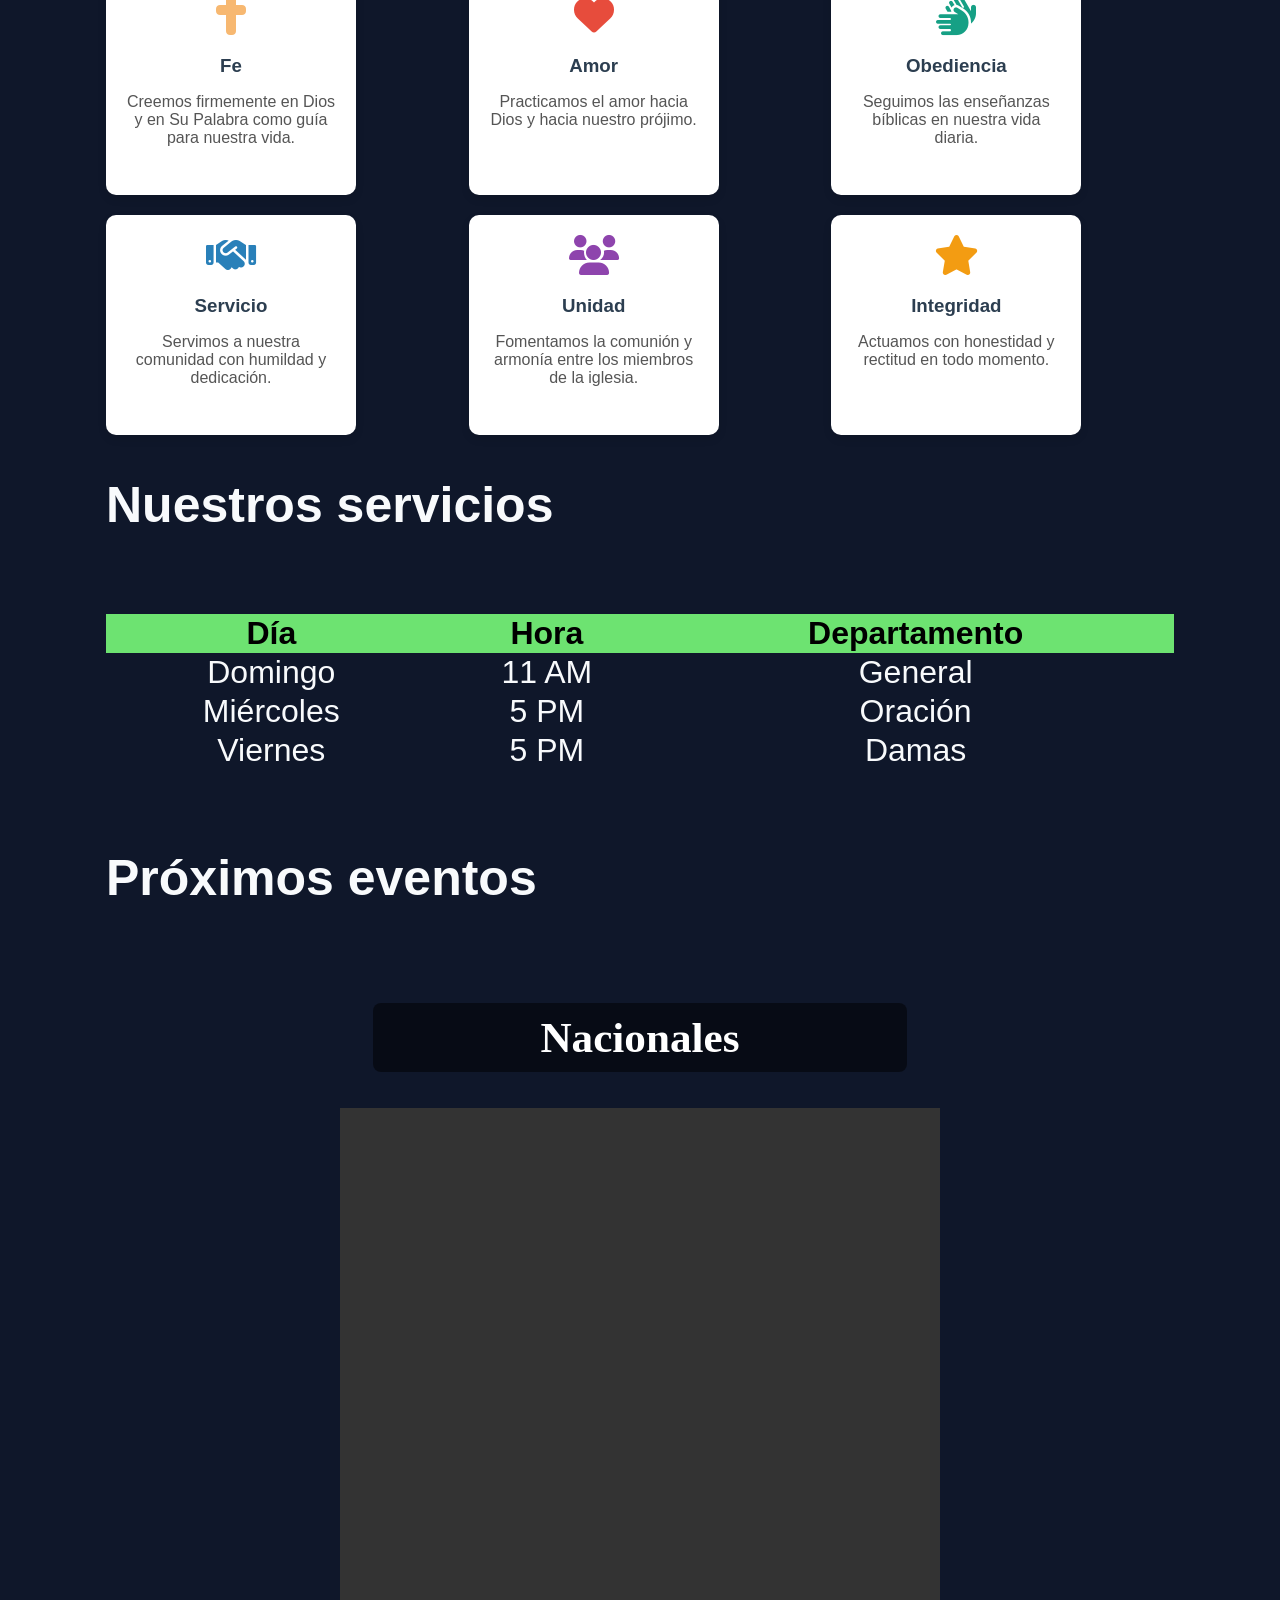
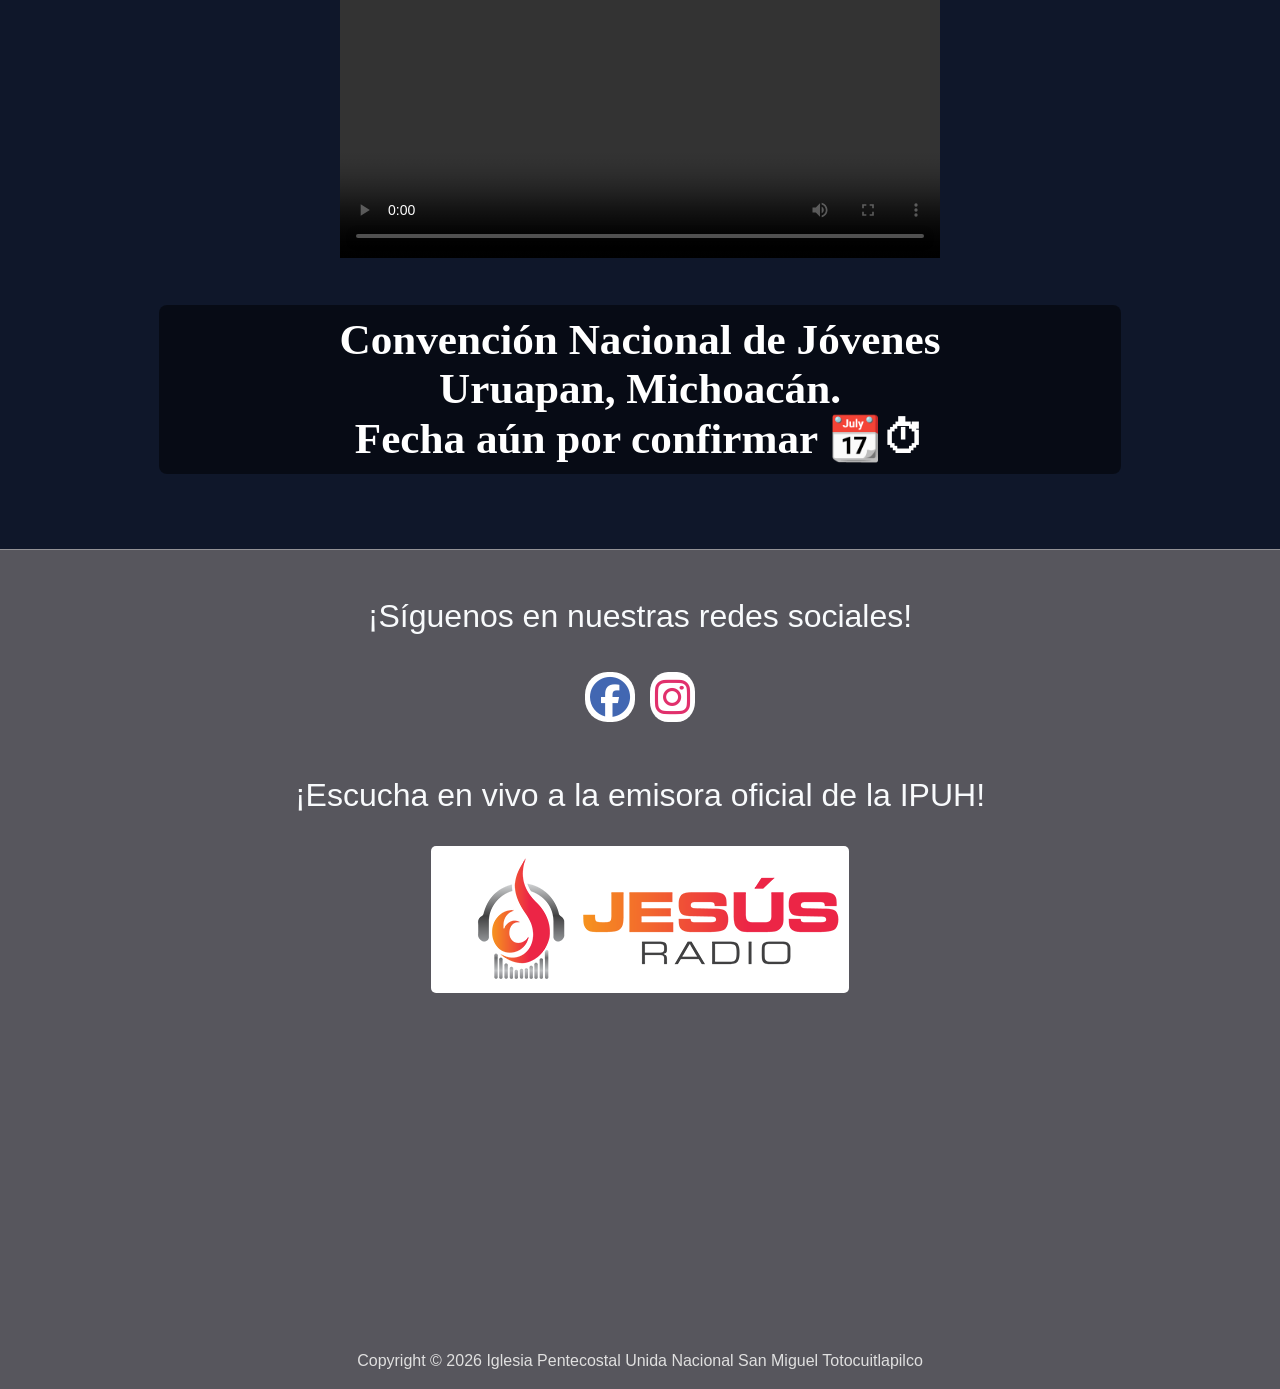
==== commit b808fdb8: "Actualización de eventos V.3" ====
--- a/index.html
+++ b/index.html
@@ -178,11 +178,10 @@
         </table></center>
         <br>
         <h1 style="font-size:50px" id="Eventos" class="revela">Próximos eventos</h1><br>
-        <center><h2 class="over-text2 revela">Distritales</h2></center>
-        <center><img src="Conven.jpeg" class="imagen revela" alt="XVII Convención Distrital | Distrito 3 en Chimalhuacán Estado de México"></center>
-        <center><p class="over-text revela">XVII Convención Distrital | <strong>Distrito 3</strong>. <br>30 y 31 de Octubre del 2026 en Chimalhuacán EdoMex.</p></center>
-        <center><h2 class="over-text2 revela">Locales</h2></center>
-         <center><img src="muros.jpeg" class="revela" alt="Culto de niños | Las Murallas caen 08 Noviembre"></center>
+        <center><h2 class="over-text2 revela">Nacionales</h2></center>
+        <center><video controls width="600" class="videos revela">
+         <source src="jovenes.mp4" type="video/mp4"></video></center>
+        <center><p class="over-text revela"><strong>Convención Nacional de Jóvenes<br>Uruapan, Michoacán.<br>Fecha aún por confirmar 📆⏱</p></strong></center>
       </section>
    </main>
 <footer class="foot">
--- a/style.css
+++ b/style.css
@@ -273,6 +273,7 @@
          transition: transform 0.2s ease, background 0.2s ease;
          z-index: 25;
       }
+      .videos{height:750px;}
       .imagen{width:40%;}
       .over-text{color:white;font-size:2.7rem;font-family:'Playfair Display', serif;background: rgba(0,0,0,0.5);padding: 10px 20px;width:90%;border-radius: 8px;}
       .over-text2{color:white;font-size:2.7rem;font-family:'Playfair Display', serif;background: rgba(0,0,0,0.5);padding: 10px 20px;width:50%;border-radius: 8px;}
@@ -292,10 +293,9 @@
       table th, table td{border:0px solid #ddd;}
       table th{background-color:#6de371;color:black;}
       table tr:hover{background-color:#f1f1f1;color:black;}
-      .video-container{width:100%;max-width:516;margin:auto;position:relative;aspect-ratio:16/9;}
-      .video-container iframe{width:100%;height:100%;border:none;position:absolute;top:0;left:0;}
-
+      
       @media (max-width:600px){
+        .videos{height:auto;width:300px;}
         .imagen{width:80%;}
         .over-text{width:100%;font-size:1.8rem;}
         .over-text2{width:100%;font-size:2rem;width:70%;text-align:center;}
@@ -346,7 +346,6 @@
         }
         .radio:hover{opacity:0.5;}
         @media (max-width: 480px) {
-         .video-container{max-width:100%;}
         }
          @media (max-width:992px){
          .menu-icon{display:block}  
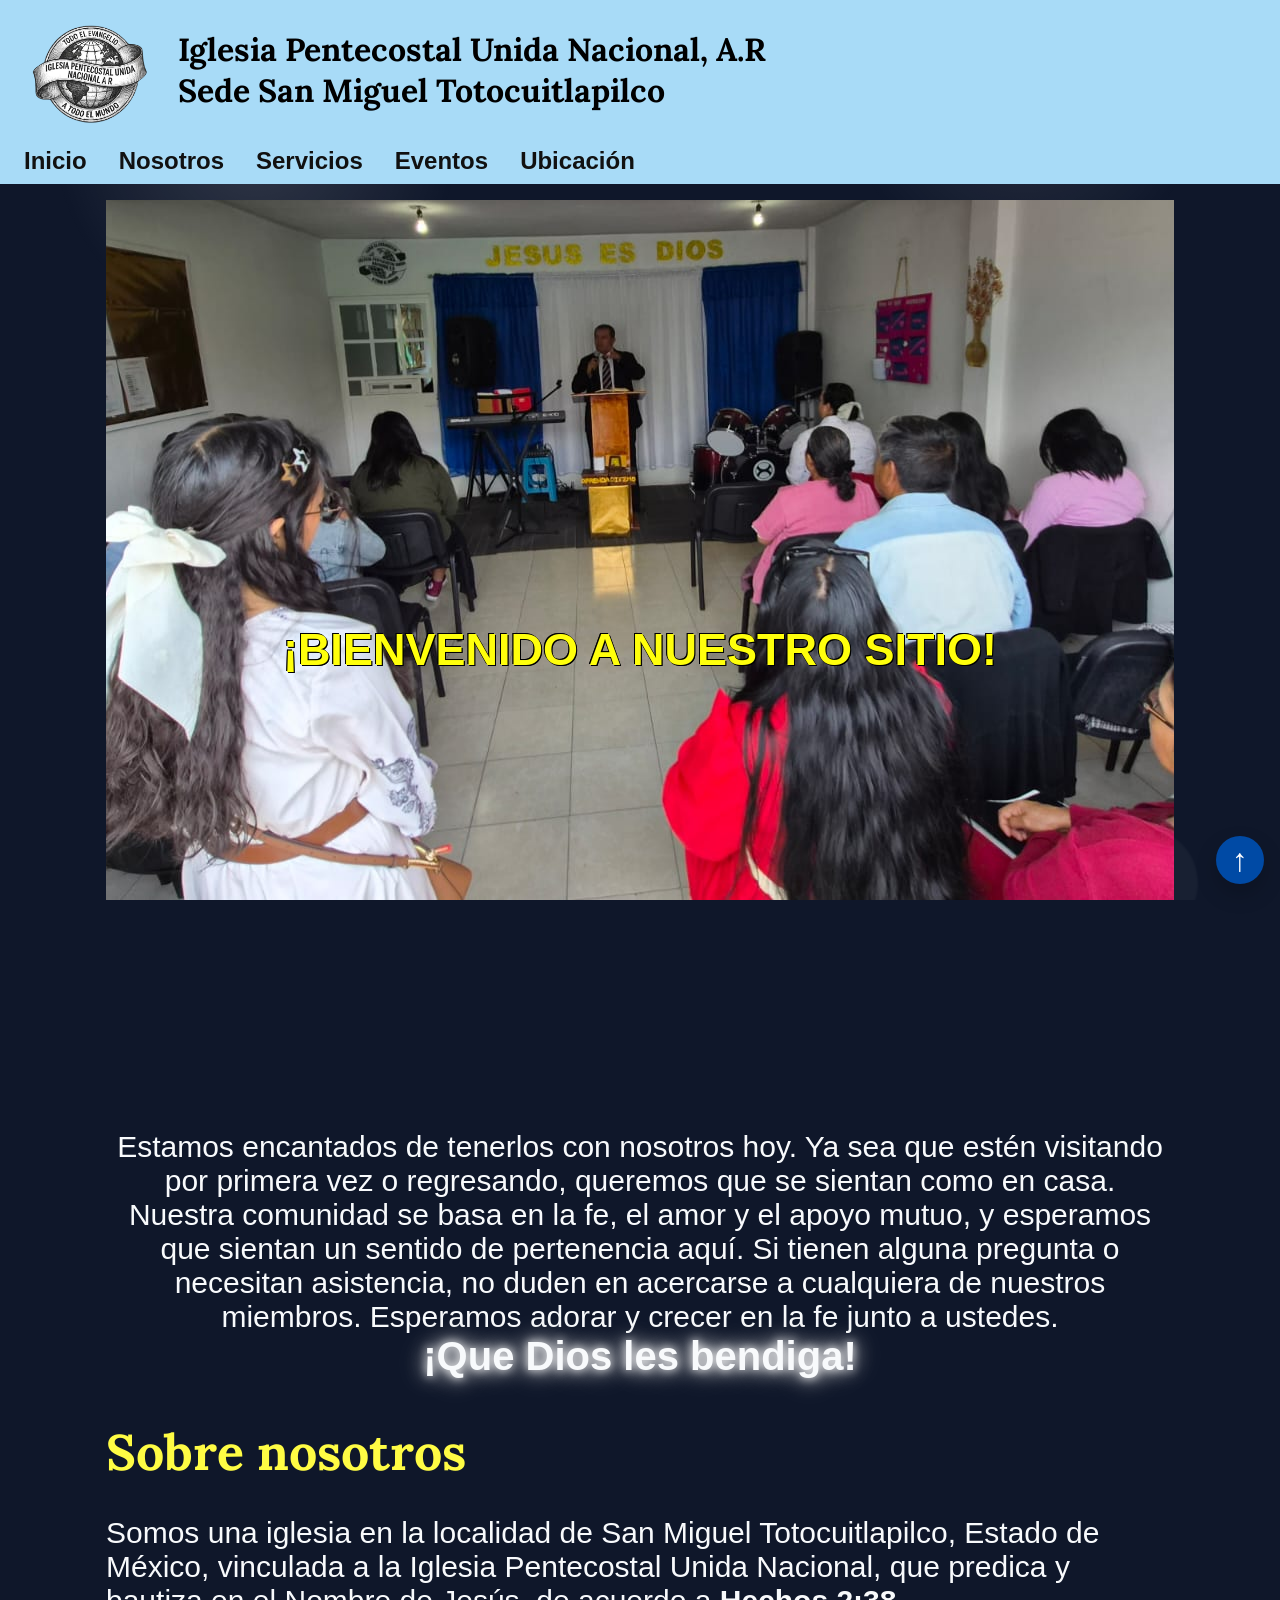
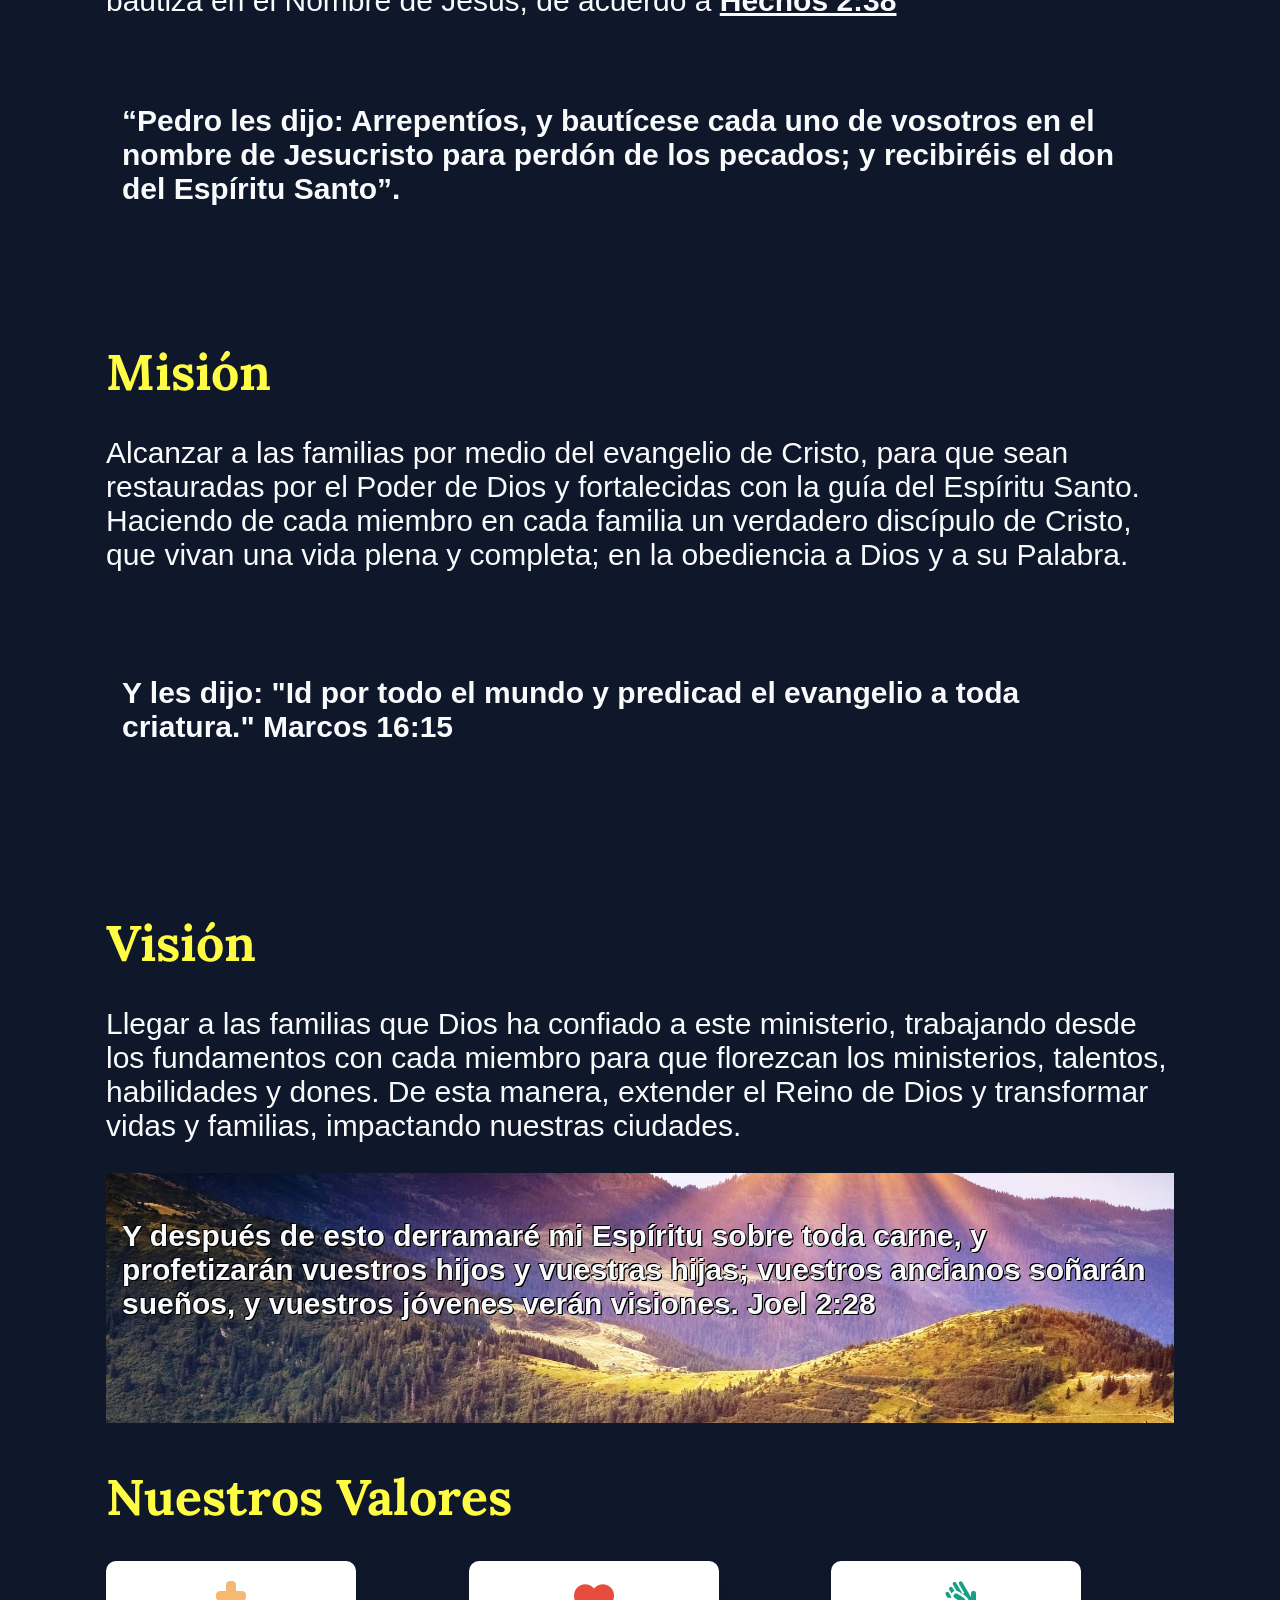
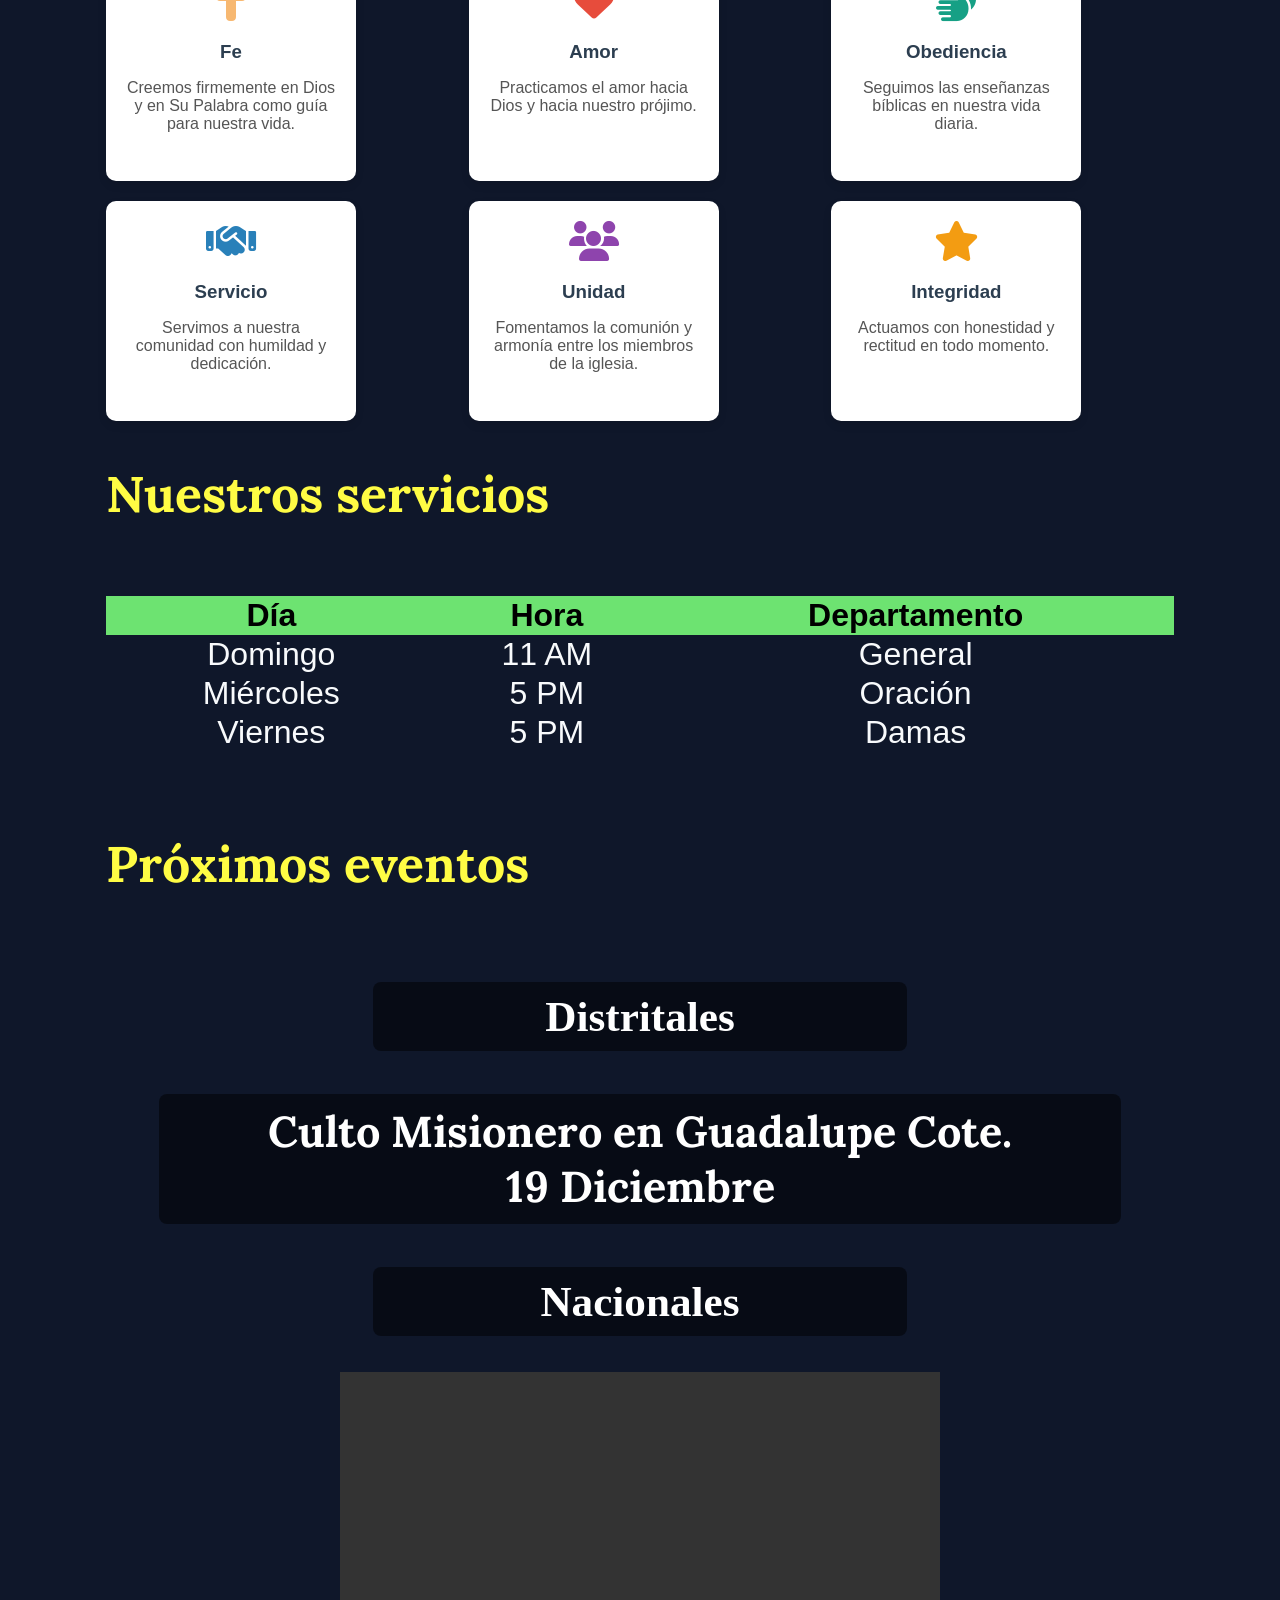
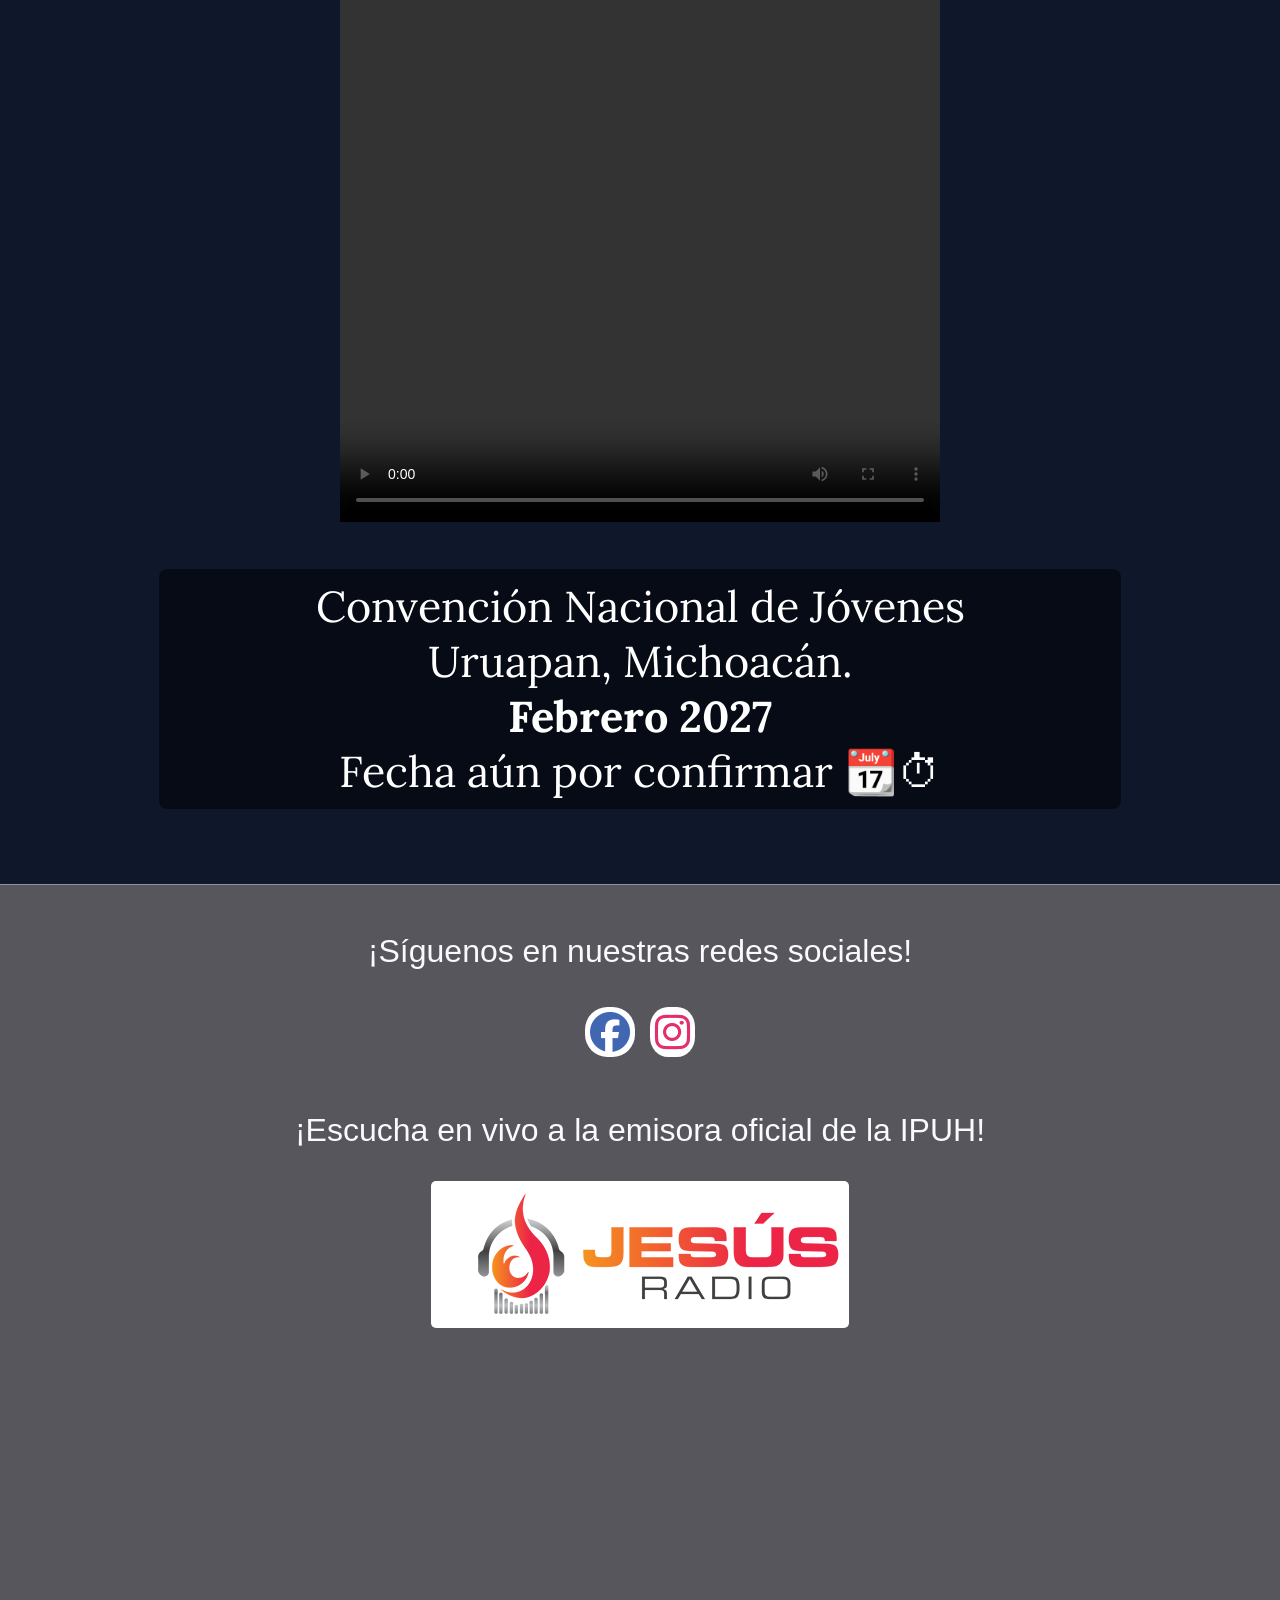
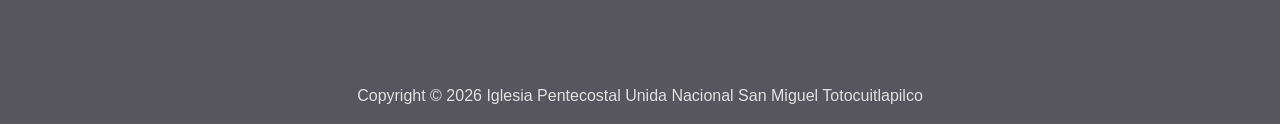
==== commit 9cd7b23e: "Update events/change tipografia" ====
--- a/index.html
+++ b/index.html
@@ -5,6 +5,9 @@
    <script async src="https://www.googletagmanager.com/gtag/js?id=G-R1LQ51HHBF"></script>
    <meta charset="utf-8">
    <meta name="viewport" content="width=device-width, initial-scale=1.0">
+   <link rel="preconnect" href="https://fonts.googleapis.com">
+<link rel="preconnect" href="https://fonts.gstatic.com" crossorigin>
+<link href="https://fonts.googleapis.com/css2?family=Lato:ital,wght@0,100;0,300;0,400;0,700;0,900;1,100;1,300;1,400;1,700;1,900&family=Lora:ital,wght@0,400..700;1,400..700&display=swap" rel="stylesheet">
    <link rel="stylesheet" href="https://cdnjs.cloudflare.com/ajax/libs/font-awesome/6.4.0/css/all.min.css">
    <link rel="shortcut icon" type="image/x-icon" href="favicon.ico"/>
    <title>IPUN San Miguel Totocuitlapilco</title> 
@@ -47,17 +50,17 @@
       <section style="padding:1rem;max-width:1100px;margin:0 auto">
          <div class="fondo"><h1 id="typing"></h1></div>
          <center><p class="texto revela">Estamos encantados de tenerlos con nosotros hoy. Ya sea que estén visitando por primera vez o regresando, queremos que se sientan como en casa.<br>Nuestra comunidad se basa en la fe, el amor y el apoyo mutuo, y esperamos que sientan un sentido de pertenencia aquí. Si tienen alguna pregunta o necesitan asistencia, no duden en acercarse a cualquiera de nuestros miembros. Esperamos adorar y crecer en la fe junto a ustedes.<br><strong class="bendi">¡Que Dios les bendiga!</strong></p></center>
-         <h1 id="Nosotros" class="revela">Sobre nosotros</h1>
+         <h1 id="Nosotros" class="revela titulos">Sobre nosotros</h1>
          <p class="revela">Somos una iglesia en la localidad de San Miguel Totocuitlapilco, Estado de México, vinculada a la Iglesia Pentecostal Unida Nacional, que predica y bautiza en el Nombre de Jesús, de acuerdo a <b><u>Hechos 2:38</u></b></p>
         <section class="revela fondo2"><p><strong>“Pedro les dijo: Arrepentíos, y bautícese cada uno de vosotros en el nombre de Jesucristo para perdón de los pecados; y recibiréis el don del Espíritu Santo”.</strong></p></section>
-        <h1 style="font-size:50px;" class="revela">Misión</h1> 
+        <h1 style="font-size:50px;" class="revela titulos">Misión</h1> 
         <p class="revela">Alcanzar a las familias por medio del evangelio de Cristo, para que sean restauradas por el Poder de Dios y fortalecidas con la guía del Espíritu Santo. Haciendo de cada miembro en cada familia un verdadero discípulo de Cristo, que vivan una vida plena y completa; en la obediencia a Dios y a su Palabra.
         </p><br><div class="fondo3 revela"><p><strong>Y les dijo: "Id por todo el mundo y predicad el evangelio a toda criatura."
          Marcos 16:15</strong></p></div>
-        <h1 style="font-size:50px;" class="revela">Visión</h1> 
+        <h1 style="font-size:50px;" class="revela titulos">Visión</h1> 
          <p class="revela">Llegar a las familias que Dios ha confiado a este ministerio, trabajando desde los fundamentos con cada miembro  para que florezcan los ministerios, talentos, habilidades y dones. De esta manera, extender el Reino de Dios y transformar vidas y familias, impactando nuestras ciudades.
         </p><div class="fondo4 revela"><p><strong>Y después de esto derramaré mi Espíritu sobre toda carne, y profetizarán vuestros hijos y vuestras hijas; vuestros ancianos soñarán sueños, y vuestros jóvenes verán visiones. Joel 2:28</strong></p></div>
-        <h1 style="font-size:50px;" class="revela">Nuestros Valores</h1>
+        <h1 style="font-size:50px;" class="revela titulos">Nuestros Valores</h1>
         <section id="valores" class="revela">
          <p class="mobile-info">Presione cada tarjeta para saber más.</p>
                   <div class="cards">
@@ -153,7 +156,7 @@
          </div>
          </section>
 
-        <h1 id="Servicios" class="revela">Nuestros servicios</h1>
+        <h1 id="Servicios" class="revela titulos">Nuestros servicios</h1>
         <br><center><table class="revela">
          <tr>
             <th>Día</th>
@@ -177,11 +180,13 @@
          </tr>
         </table></center>
         <br>
-        <h1 style="font-size:50px" id="Eventos" class="revela">Próximos eventos</h1><br>
+        <h1 style="font-size:50px" id="Eventos" class="revela titulos">Próximos eventos</h1><br>
+        <center><h2 class="over-text2 revela">Distritales</h2></center>
+        <center><p class="over-text revela"><strong>Culto Misionero en Guadalupe Cote.<br>19 Diciembre</p></strong></center>
         <center><h2 class="over-text2 revela">Nacionales</h2></center>
         <center><video controls width="600" class="videos revela">
          <source src="jovenes.mp4" type="video/mp4"></video></center>
-        <center><p class="over-text revela"><strong>Convención Nacional de Jóvenes<br>Uruapan, Michoacán.<br>Fecha aún por confirmar 📆⏱</p></strong></center>
+        <center><p class="over-text revela">Convención Nacional de Jóvenes<br>Uruapan, Michoacán. <strong><br>Febrero 2027</strong><br>Fecha aún por confirmar 📆⏱</p></center>
       </section>
    </main>
 <footer class="foot">
--- a/style.css
+++ b/style.css
@@ -12,6 +12,7 @@
     .revela.visible{opacity:1;transform:translateY(0);}
     p{font-size:30px;font-family:Arial, Helvetica, sans-serif; }
     html{scroll-behavior:smooth;overflow-x:hidden;}
+    .titulos{font-family:"Lora", sans-serif;font-size:1.5rem;font-weight:700;color:#fffc44;margin-bottom:2rem;}
     .fondo{
       width: 100%;
       font-size: 30px;
@@ -114,7 +115,7 @@
       .brand img{display:block;width:150px;height:auto}
       #Nosotros{font-size:50px;}
       #Servicios{font-size:50px;}
-      .site-title{font-weight:700;font-size:1.5rem;color:black;}
+      .site-title{font-family:"Lora", sans-serif;font-weight:900;font-size:2rem;color:black;}
       .menu-icon{
         display:none;
         font-size:1.6rem;
@@ -275,7 +276,7 @@
       }
       .videos{height:750px;}
       .imagen{width:40%;}
-      .over-text{color:white;font-size:2.7rem;font-family:'Playfair Display', serif;background: rgba(0,0,0,0.5);padding: 10px 20px;width:90%;border-radius: 8px;}
+      .over-text{color:white;font-size:2.7rem;font-family:'Lora', serif;background: rgba(0,0,0,0.5);padding: 10px 20px;width:90%;border-radius: 8px;}
       .over-text2{color:white;font-size:2.7rem;font-family:'Playfair Display', serif;background: rgba(0,0,0,0.5);padding: 10px 20px;width:50%;border-radius: 8px;}
       .n a {
          color: #fff;
@@ -297,7 +298,7 @@
       @media (max-width:600px){
         .videos{height:auto;width:300px;}
         .imagen{width:80%;}
-        .over-text{width:100%;font-size:1.8rem;}
+        .over-text{width:100%;font-size:2rem;}
         .over-text2{width:100%;font-size:2rem;width:70%;text-align:center;}
         .foot{
           padding:1.5rem 1rem;
@@ -353,7 +354,7 @@
          .nav-links{display:none;width:100%;flex-direction:column;margin-top:0.5rem}  
          #menu-toggle:checked + .menu-icon + .nav-links{display:flex}
          .navbar{align-items:flex-start}
-         .site-title{font-size:1rem}
+         .site-title{font-size:1.2rem}
       }
       @media only screen and (min-width:601px){
         .foot{padding:1rem 0.75rem;margin-top:1rem;}
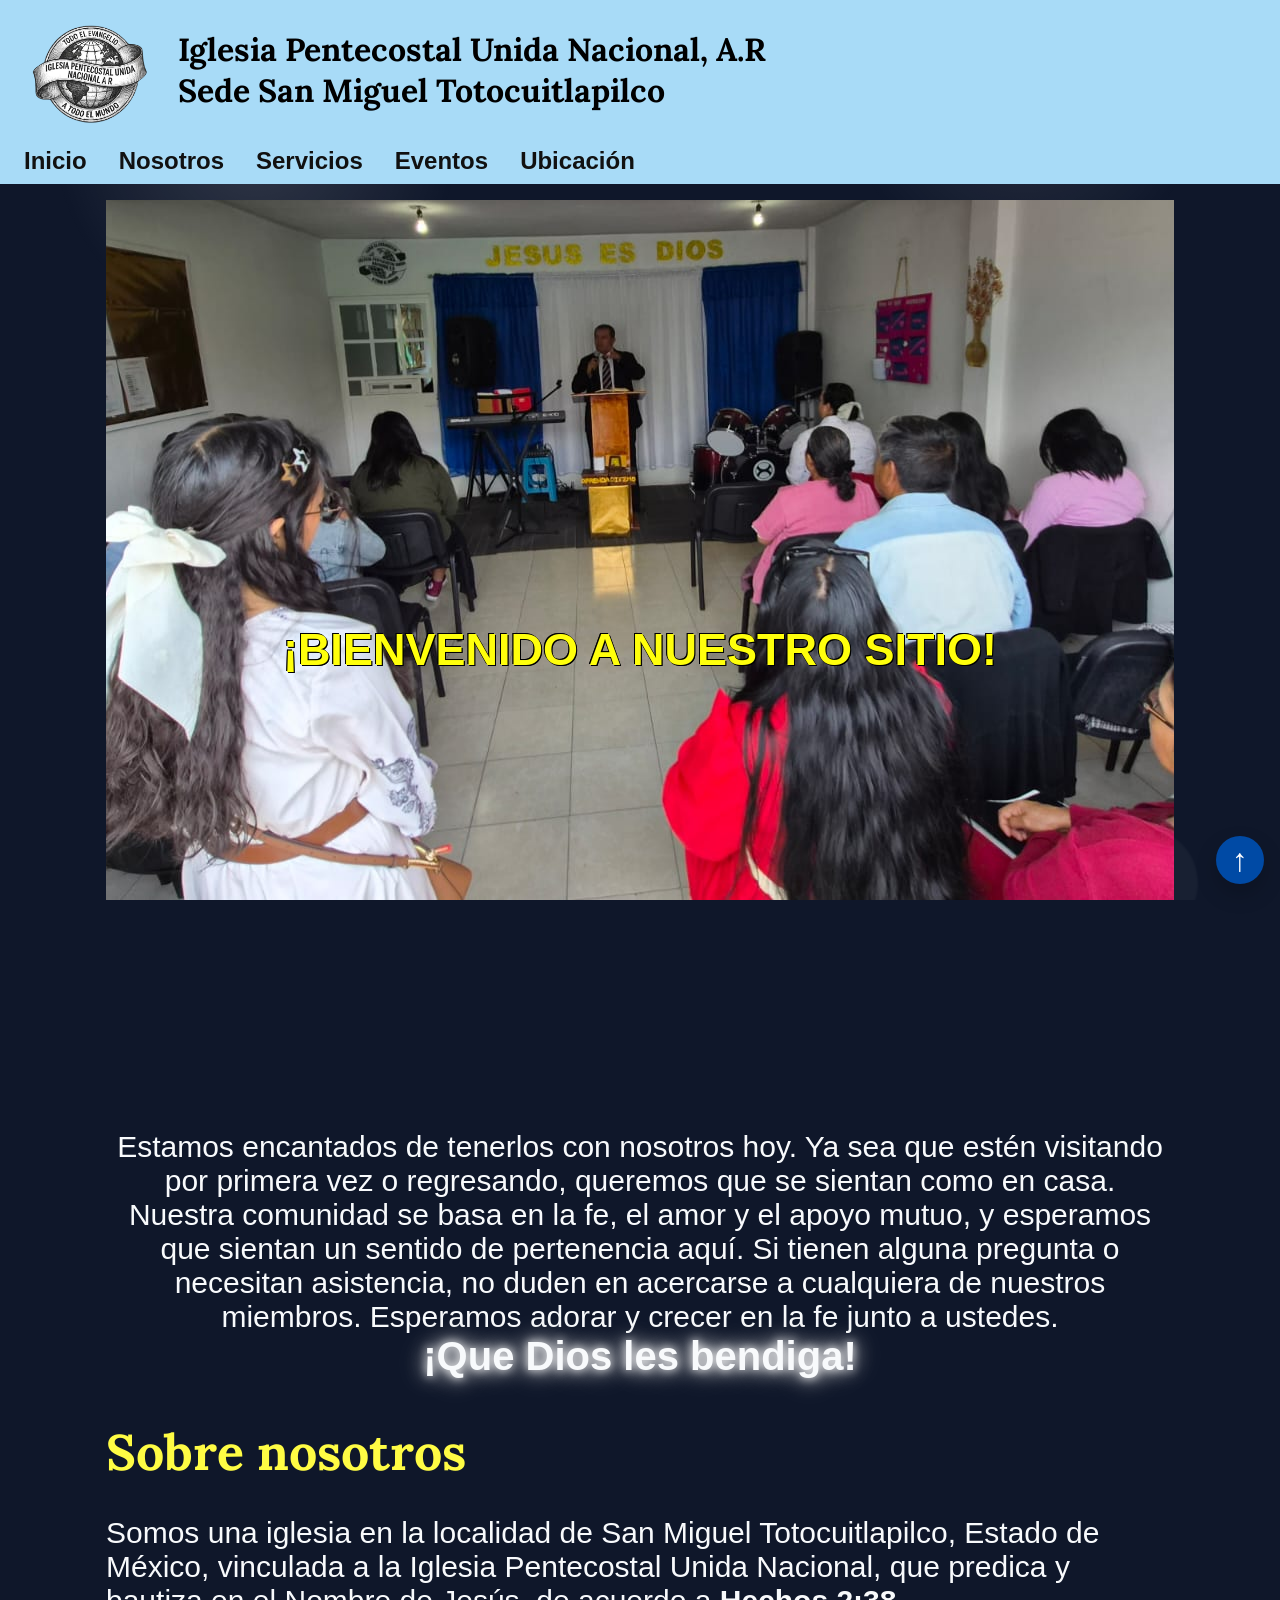
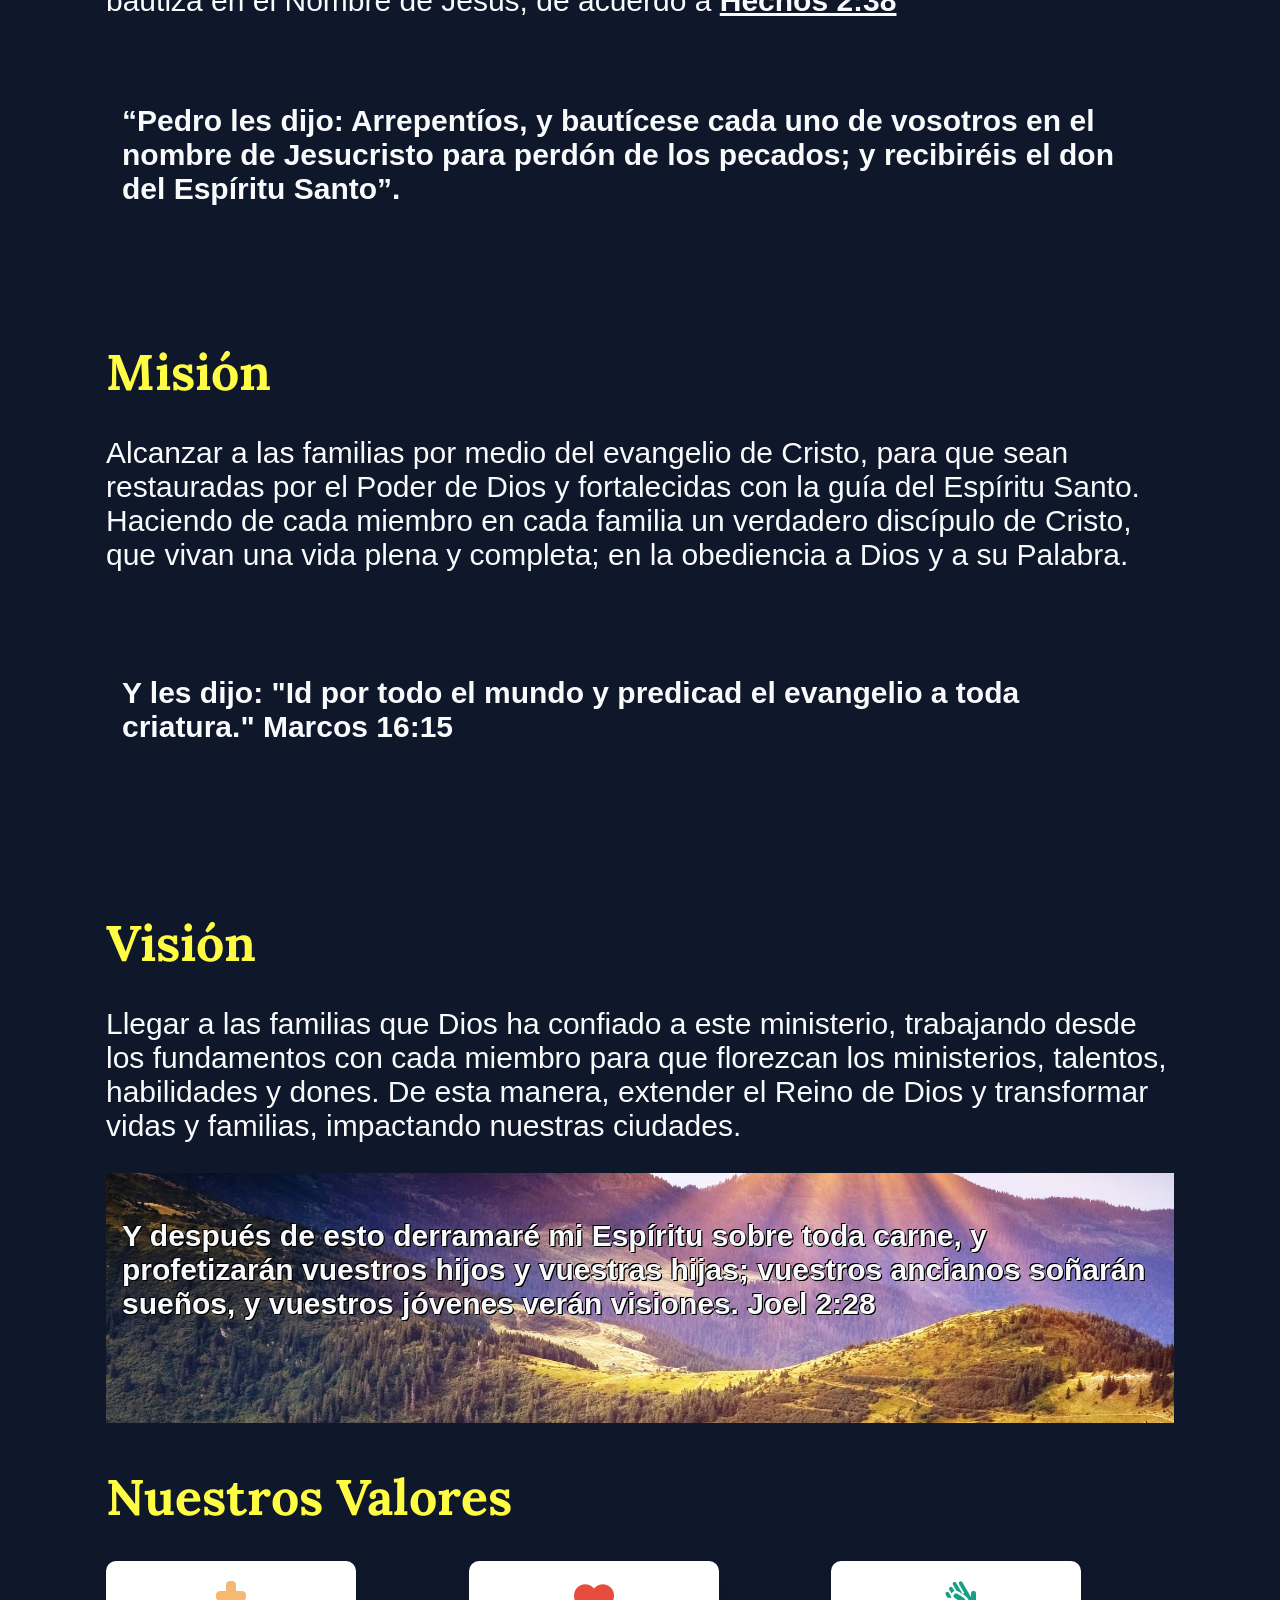
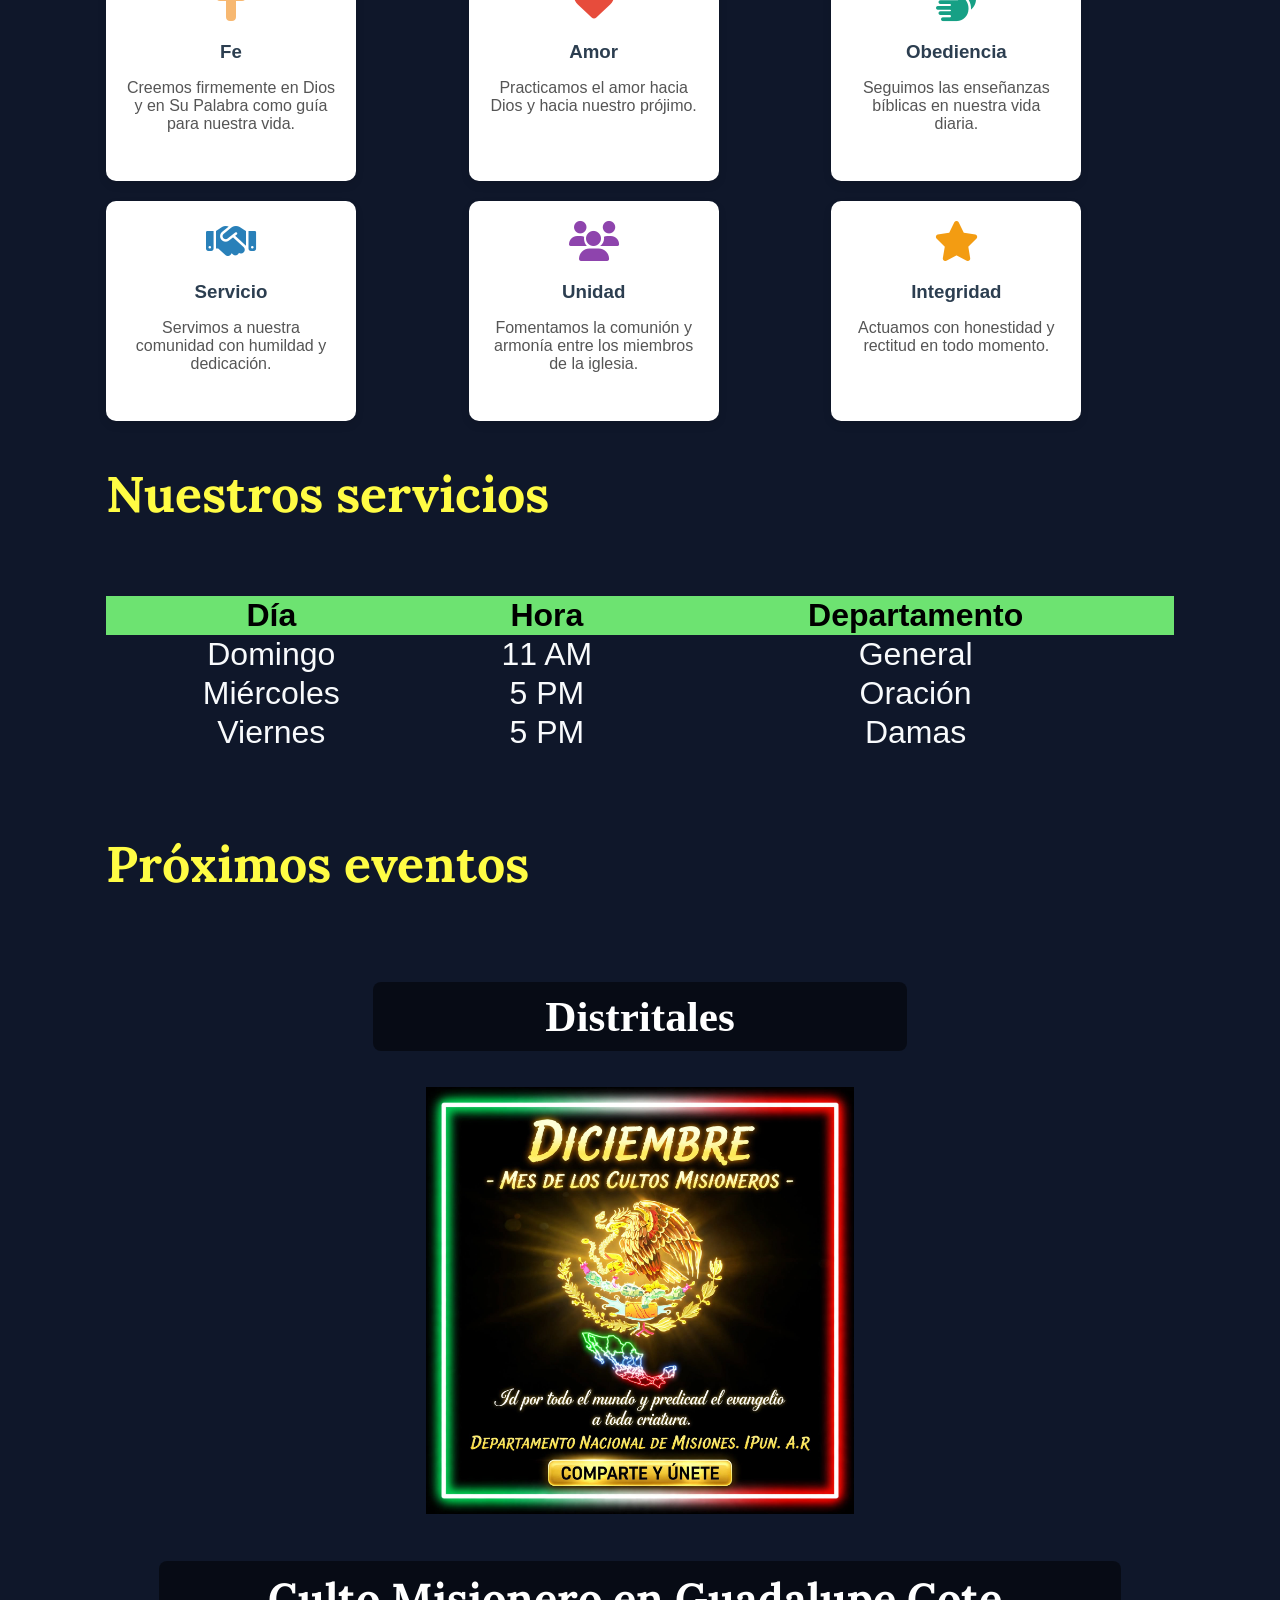
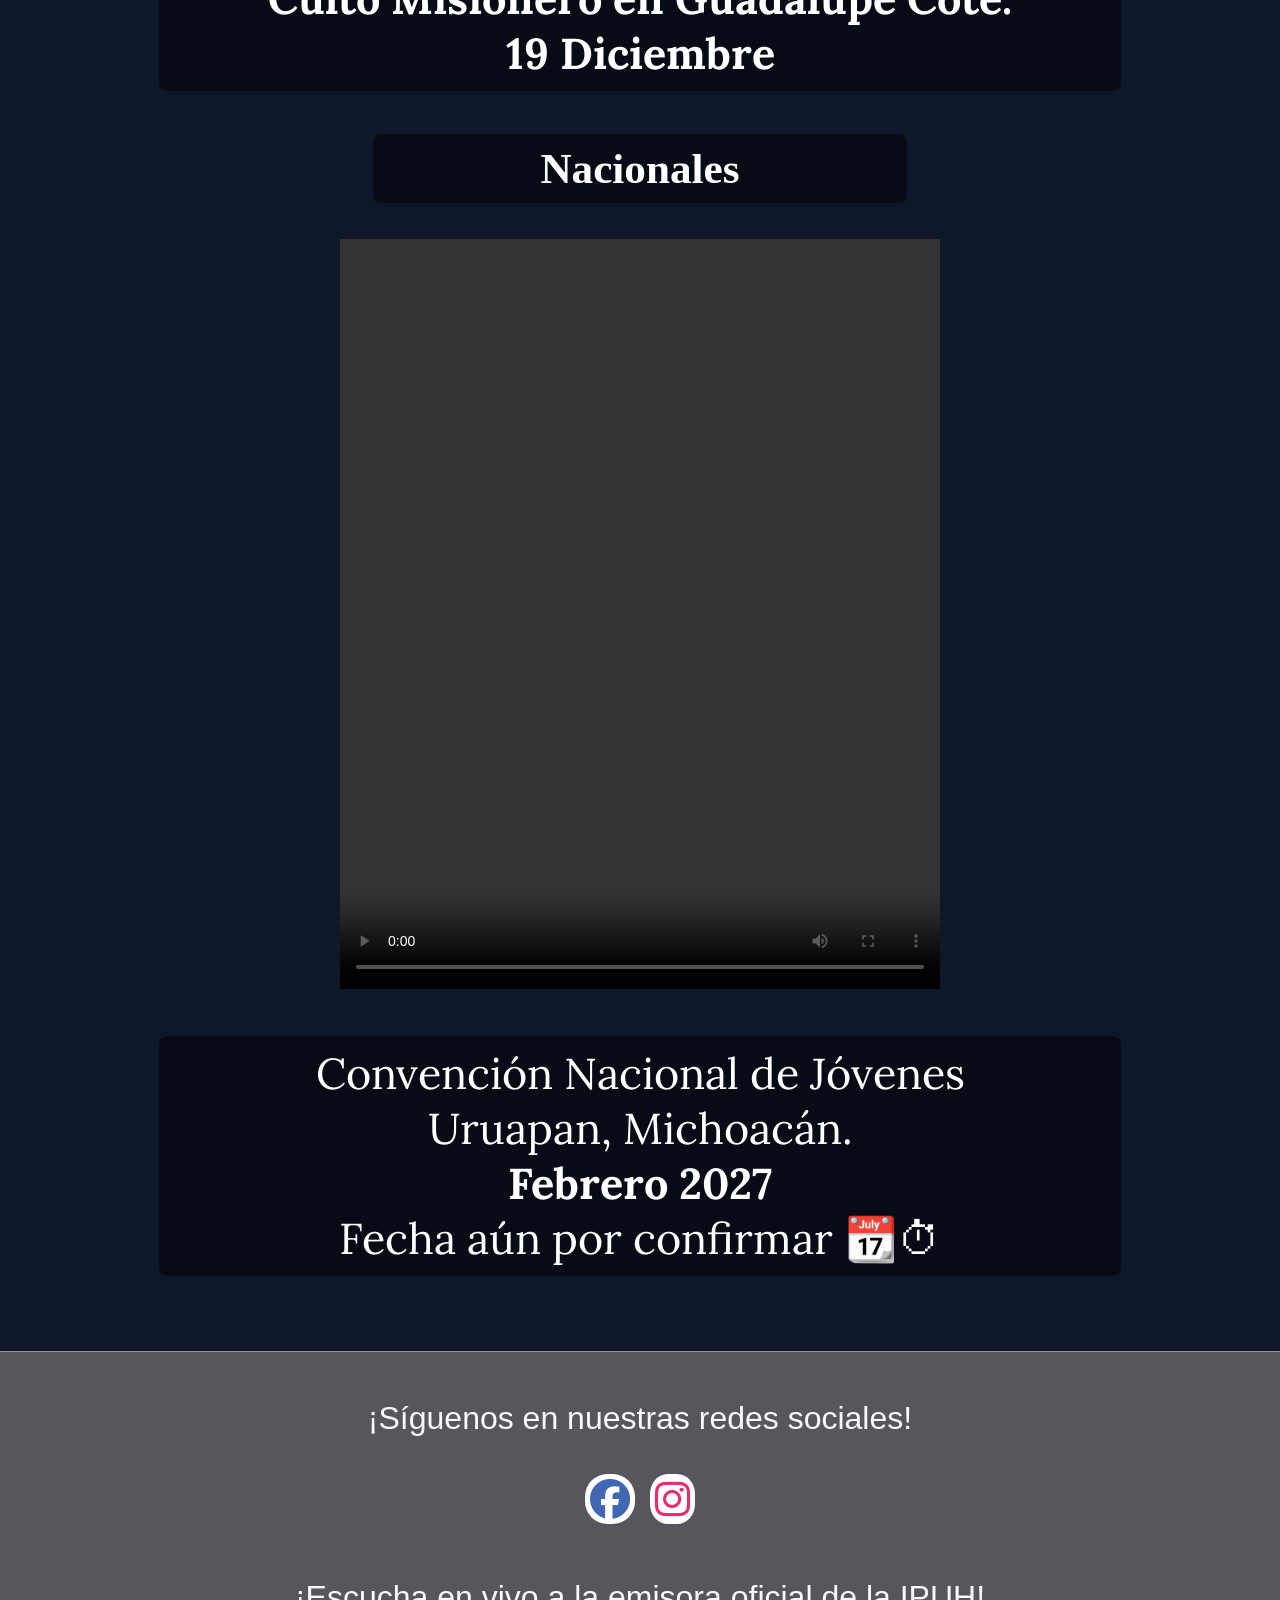
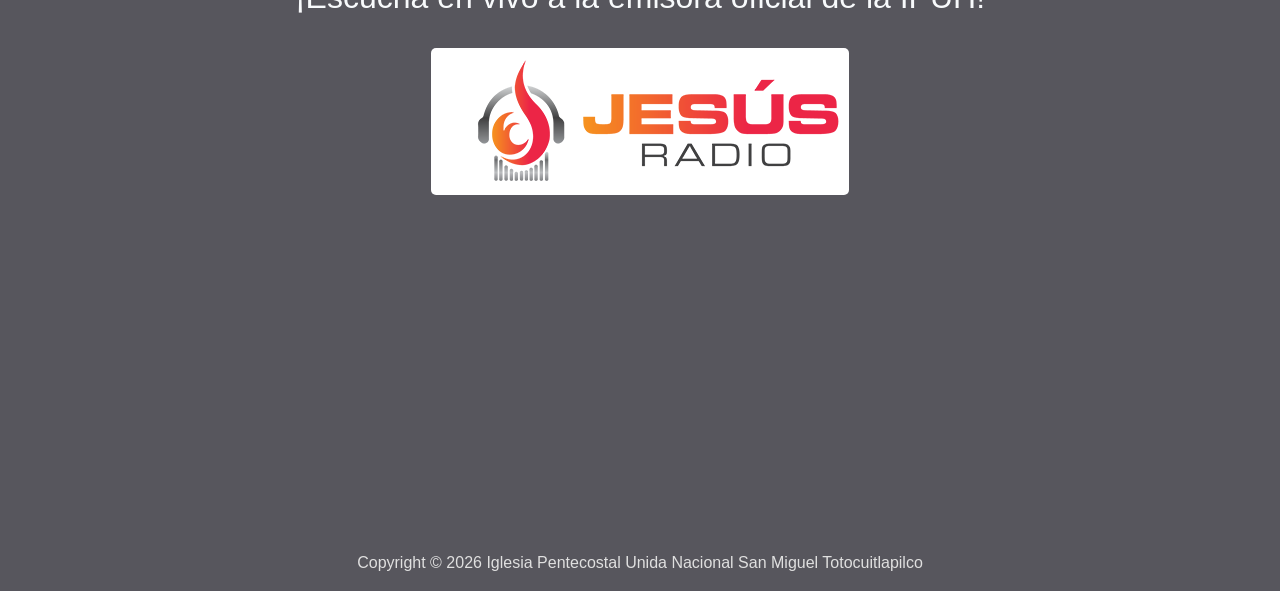
==== commit 8c80d027: "update events image V.5" ====
--- a/index.html
+++ b/index.html
@@ -182,6 +182,7 @@
         <br>
         <h1 style="font-size:50px" id="Eventos" class="revela titulos">Próximos eventos</h1><br>
         <center><h2 class="over-text2 revela">Distritales</h2></center>
+        <center><img src="mision.jpeg" class="imagen revela"></center>
         <center><p class="over-text revela"><strong>Culto Misionero en Guadalupe Cote.<br>19 Diciembre</p></strong></center>
         <center><h2 class="over-text2 revela">Nacionales</h2></center>
         <center><video controls width="600" class="videos revela">
